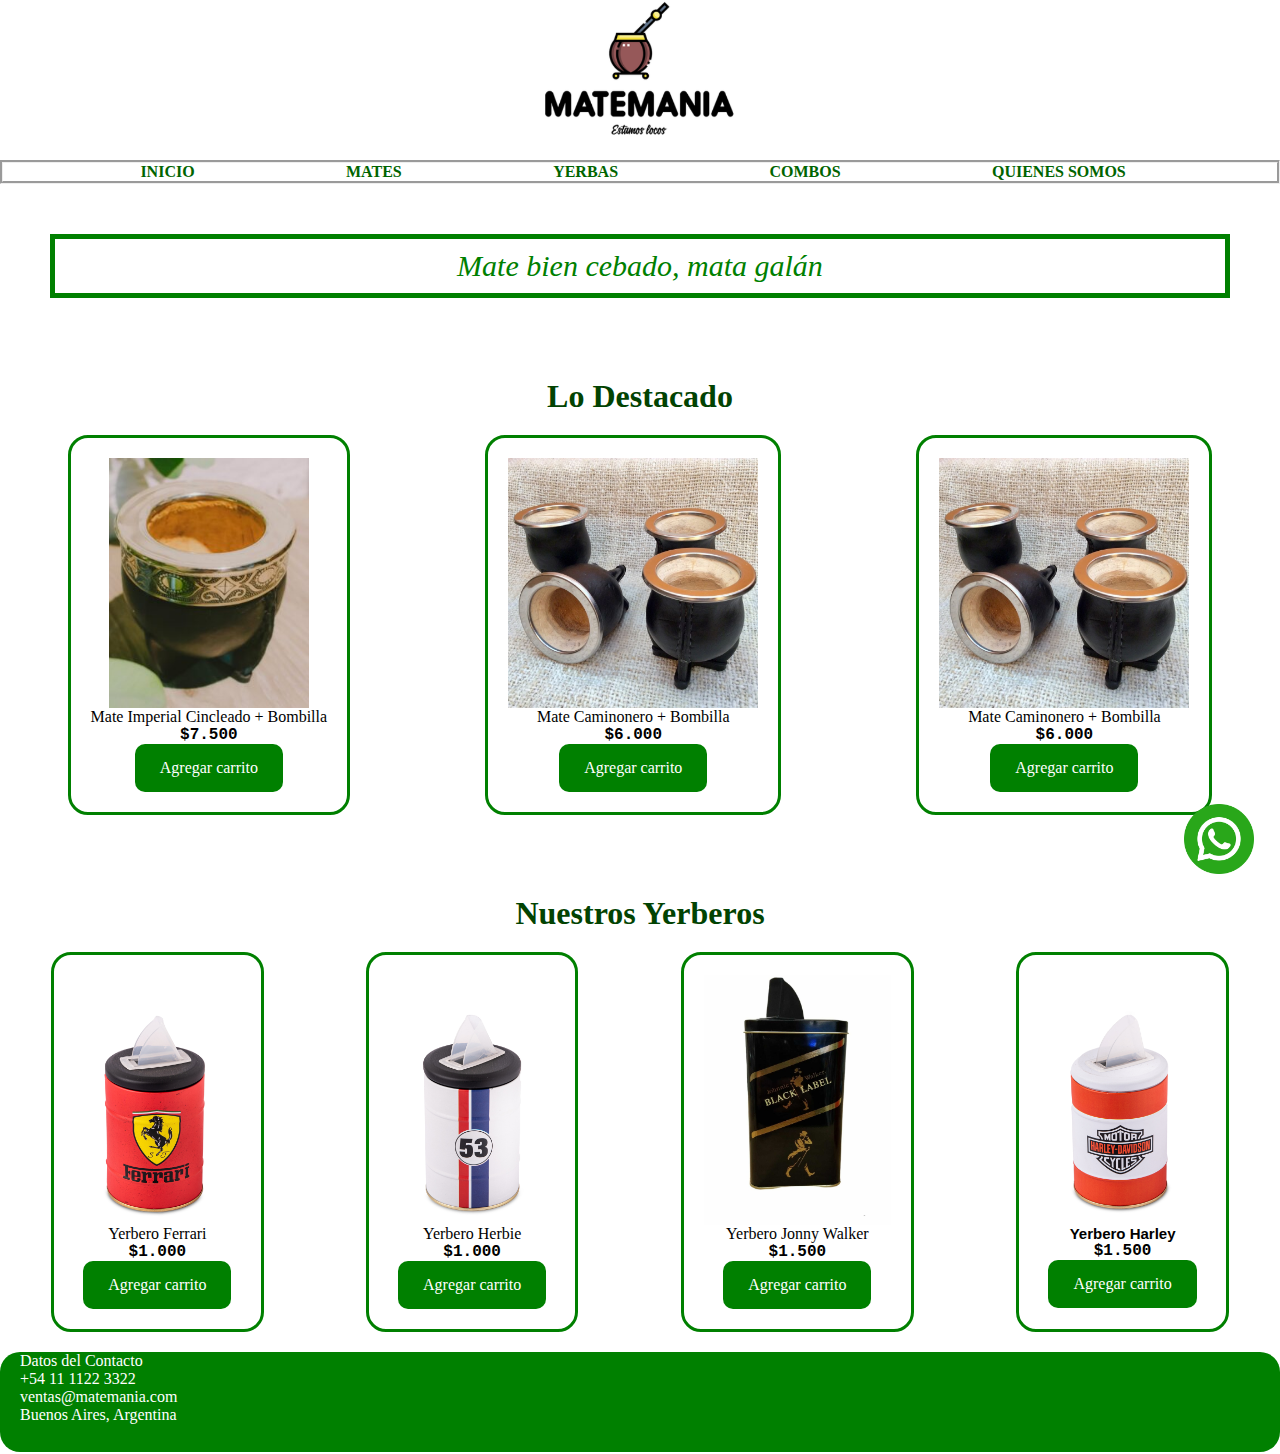
==== index.html @ 2338693e "menu" ====
<!DOCTYPE html>
<html lang="en">
<head>
    <link rel="icon" href="./Fotos/Captura.PNG">
    <meta charset="UTF-8">
    <meta http-equiv="X-UA-Compatible" content="IE=edge">
    <meta name="viewport" content="width=device-width, initial-scale=1.0">
    <title>MATEMANIA</title>
    <link rel="stylesheet" href="style.css">
   
</head>
<body>
    <header>
        
    </header>
    
    <body>
        
        <!-- LOGO Y MENU NAVEGACION-->
        <img id="logo" src="./Fotos/Captura.PNG">
        <div class="menu">
            <ul>
                <li><a class="active" href="#"> INICIO </a></li>
                <li><a class="active" href="#"> MATES</a> </li>
                <li><a class="active "href="#"> YERBAS </a></li>
                <li><a class="active" href="#">COMBOS </a></li>
                <li><a class="active" href="#">QUIENES SOMOS </a></li>
            </ul>
        </div>
        
        <p1 class="subtitulo">Mate bien cebado, mata galán</p1>
        
        <!--Productos-->
        <h2> Lo Destacado</h2>
        <div class="casillatotal">
            <div class="casilla2">
                <div class="casilla">
                    <img class="imagenes" src="./Fotos/IMPERIAL.jpg" alt="">
                    <p2> Mate Imperial Cincleado + Bombilla</p2>
                    <p3 class="negrita"> $7.500</p3>
                    <p4 class="boton"> Agregar carrito</p4>
                    
                </div>
            </div>
            <div class="casilla2">
                <div class="casilla">
                    <img class="imagenes" src="./Fotos/CAMIONERO.jpg" alt="">
                    <p2>Mate Caminonero + Bombilla</p2>
                    <p3 class="negrita">$6.000</p3>
                    <p4 class="boton">Agregar carrito</p4>
                </div>
            </div>
            <div class="casilla2">
                <div class="casilla">
                    <img class="imagenes" src="./Fotos/CAMIONERO.jpg" alt="">
                    <p2>Mate Caminonero + Bombilla</p2>
                    <p3 class="negrita">$6.000</p3>
                    <p4 class="boton">Agregar carrito</p4>
                </div>
            </div>
        </div>

        <!-- YERBEROS  -->
        
        <h2> Nuestros Yerberos</h2>
        <div class="casillatotal">
            
            <div class="casilla2">
                <div class="casilla">
                    <img class="imagenes" src="./Fotos/yerbero ferrari.jpg" alt="">
                    <p2>Yerbero Ferrari</p2>
                    <p3 class="negrita"> $1.000 </p3>
                    <p4 class="boton"> Agregar carrito</p4>
                </div>
            </div>
           
            <div class="casilla2">
                <div class="casilla">
                    <img class="imagenes" src="./Fotos/yerbero herbie.jpg" alt="">
                    <p2>Yerbero Herbie</p2>
                    <p3 class="negrita"> $1.000 </p3>
                    <p4 class="boton"> Agregar carrito</p4>
                </div>
            </div>

            <div class="casilla2">
                <div class="casilla">
                    <img class="imagenes" src="./Fotos/yerbero jonny walker.jpeg" alt="">
                    <p2>Yerbero Jonny Walker</p2>
                    <p3 class="negrita"> $1.500 </p3>
                    <p4 class="boton"> Agregar carrito</p4>
                </div>
            </div>

            <div class="casilla2">
                <div class="casilla">
                    <img class="imagenes" src="./Fotos/yerbero harley.jpg" alt="">
                    <p2 class="nombre">Yerbero Harley</p2>
                    <p3 class="negrita"> $1.500 </p3>
                    <p4 class="boton"> Agregar carrito</p4>
                </div>
            </div>               
        </div>

        <div>
            <a href="https://api.whatsapp.com/send?phone=541134774520" target="blank">
            <img id="whatsapp" src="./Fotos/whatsapp.png" alt=""></a>
        </div>
        
    </body>
    <footer>
        <div class="pie">
            <div class="txt">
                <p1>Datos del Contacto</p1>
                <p2> +54 11 1122 3322 </p2>
                <p3> ventas@matemania.com</p3>
                <p4> Buenos Aires, Argentina</p4>
            </div>
        </div>
    </footer>
</body>
</html>
---- style.css ----
body{background-color: white;}

*{
  padding: 0;
  margin: 0;
  text-decoration: none;
  list-style: none;
  box-sizing: border-box;
}

#logo {
  display: block;
  margin-left: auto;
  margin-right: auto;
  margin-bottom: 20px;
  width: 40%;
  max-height: 200px;
  max-width: 200px;
 
}

.menu{
  position: sticky;
  top: 0;
  background-color: white;
  border-style:groove;
  
}

li{
  display: inline;
  margin-left: 10%;
  padding: 10px; color: green; /* color dentro de caja*/
  align-content:center;
  font-weight: 600;
  
}

li a.active, li a:hover{
  color:darkgreen ;
  transition: .5s;
}

h2{
  font-weight: 800;
  color: rgb(2, 67, 2);
  font-size: xx-large;
  text-align: center;
  margin-top: 80px;
}

  
.subtitulo{
  display: flex;
  justify-content: center;  
  text-align: center;
  font-size:30px;;
  font-style: italic;
  border: 5px solid green;
  padding:10px; color: green;
  margin: 50px;
}

.casilla{
  display: flex;
  flex-direction: column;
  align-items: center;
  padding: 10px;
  
  
}


.casilla2{
  display: inline-block;
  padding: 10px; 
  border-radius: 20px; 
  border: solid green;
}

.imagenes{
  max-height: 250px;
  max-width: 250px;
}

.nombre{
  font-family: Arial, Helvetica, sans-serif;
  font-size: 15px;
  font-weight: 600;
}

.boton {
  background-color: green;
  color: white;
  border-radius: 10px;
  padding: 15px 25px;
  text-decoration: none;
}

.casillatotal{
  display: flex;
  justify-content: space-around;
  margin-top: 20px;
  margin-bottom: 20px;
}

.negrita{
  font-weight: 700;
  font-family: monospace ;
  font-size: large;
}

.pie{
  background-color: green;
  border-radius: 20px;
  color: white;
  height: 100px;

}

.txt{ 
 display: flex;
 flex-direction: column;
 align-content: center;
justify-items: center;
margin-left: 20px;
}


#whatsapp{
  position:fixed;
  bottom:2vw;
  right:2vw;
  max-width: 70px;
  max-height: 70px;
}
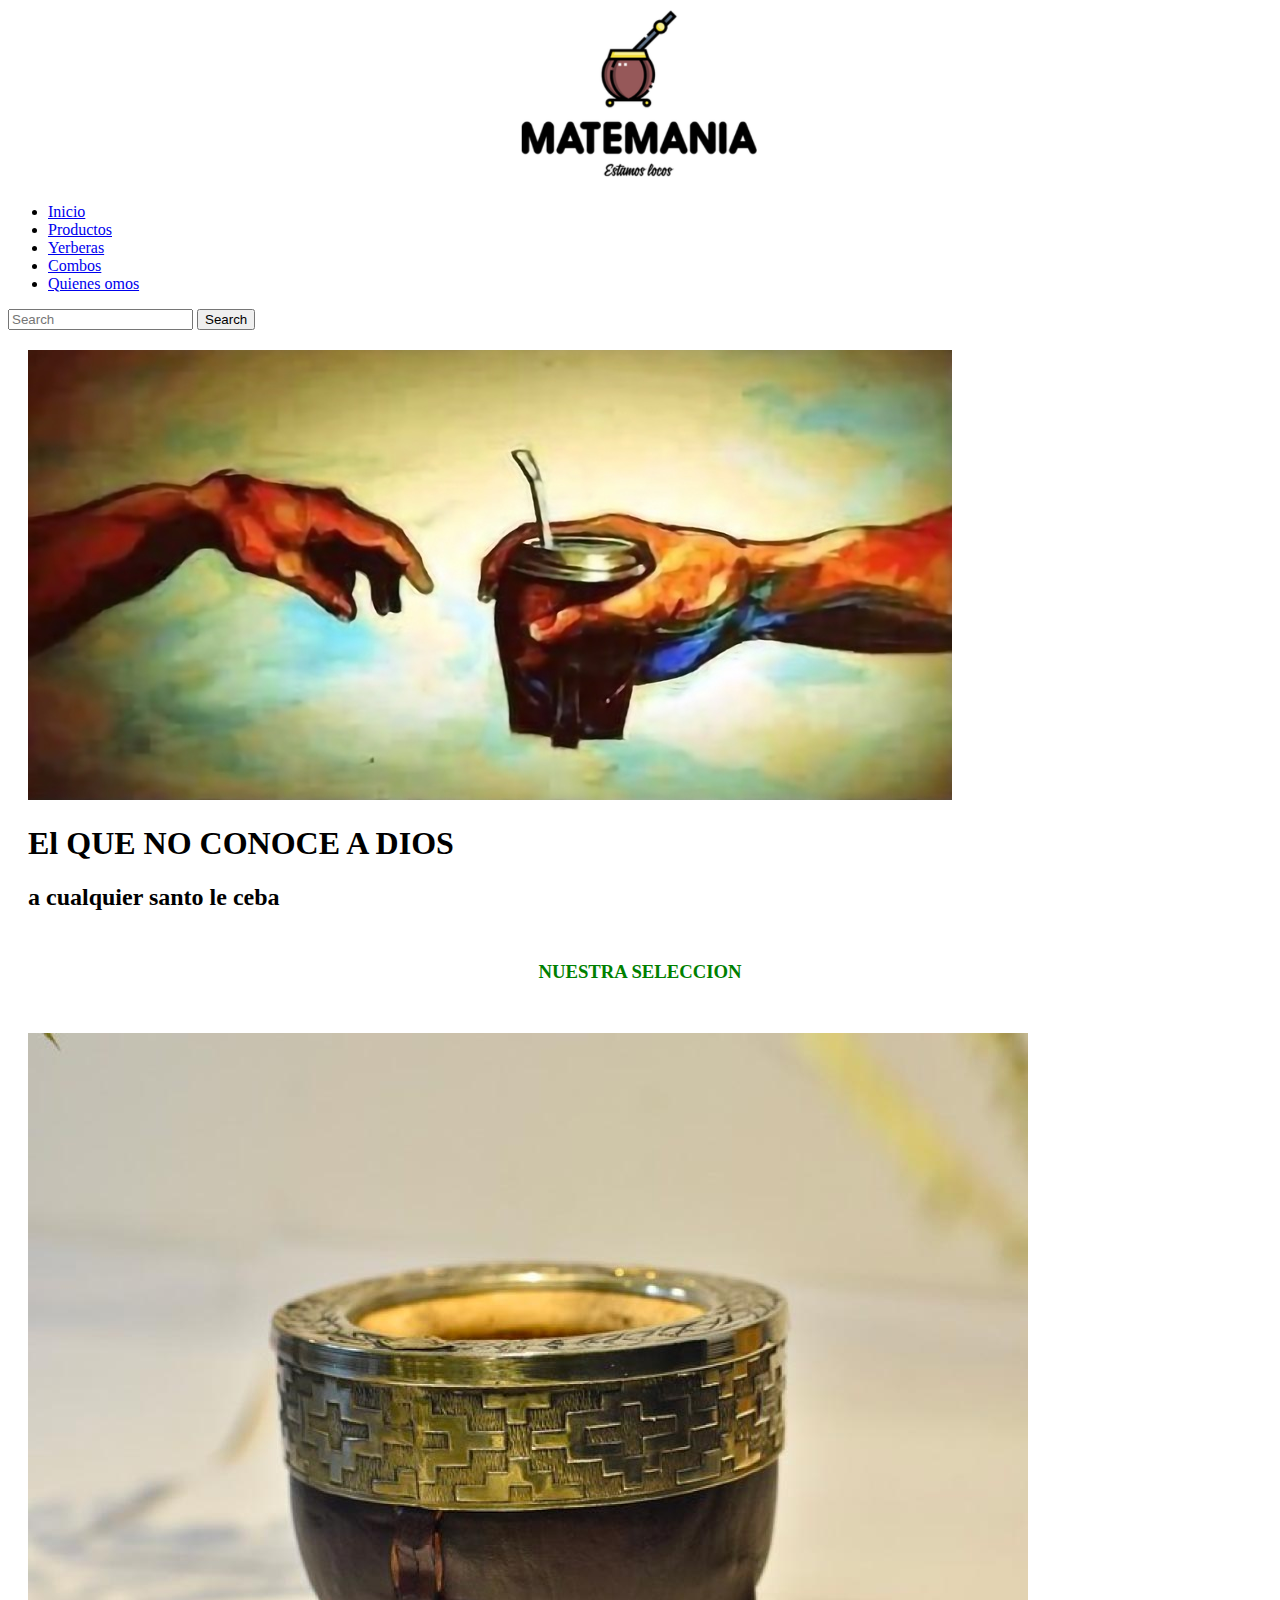
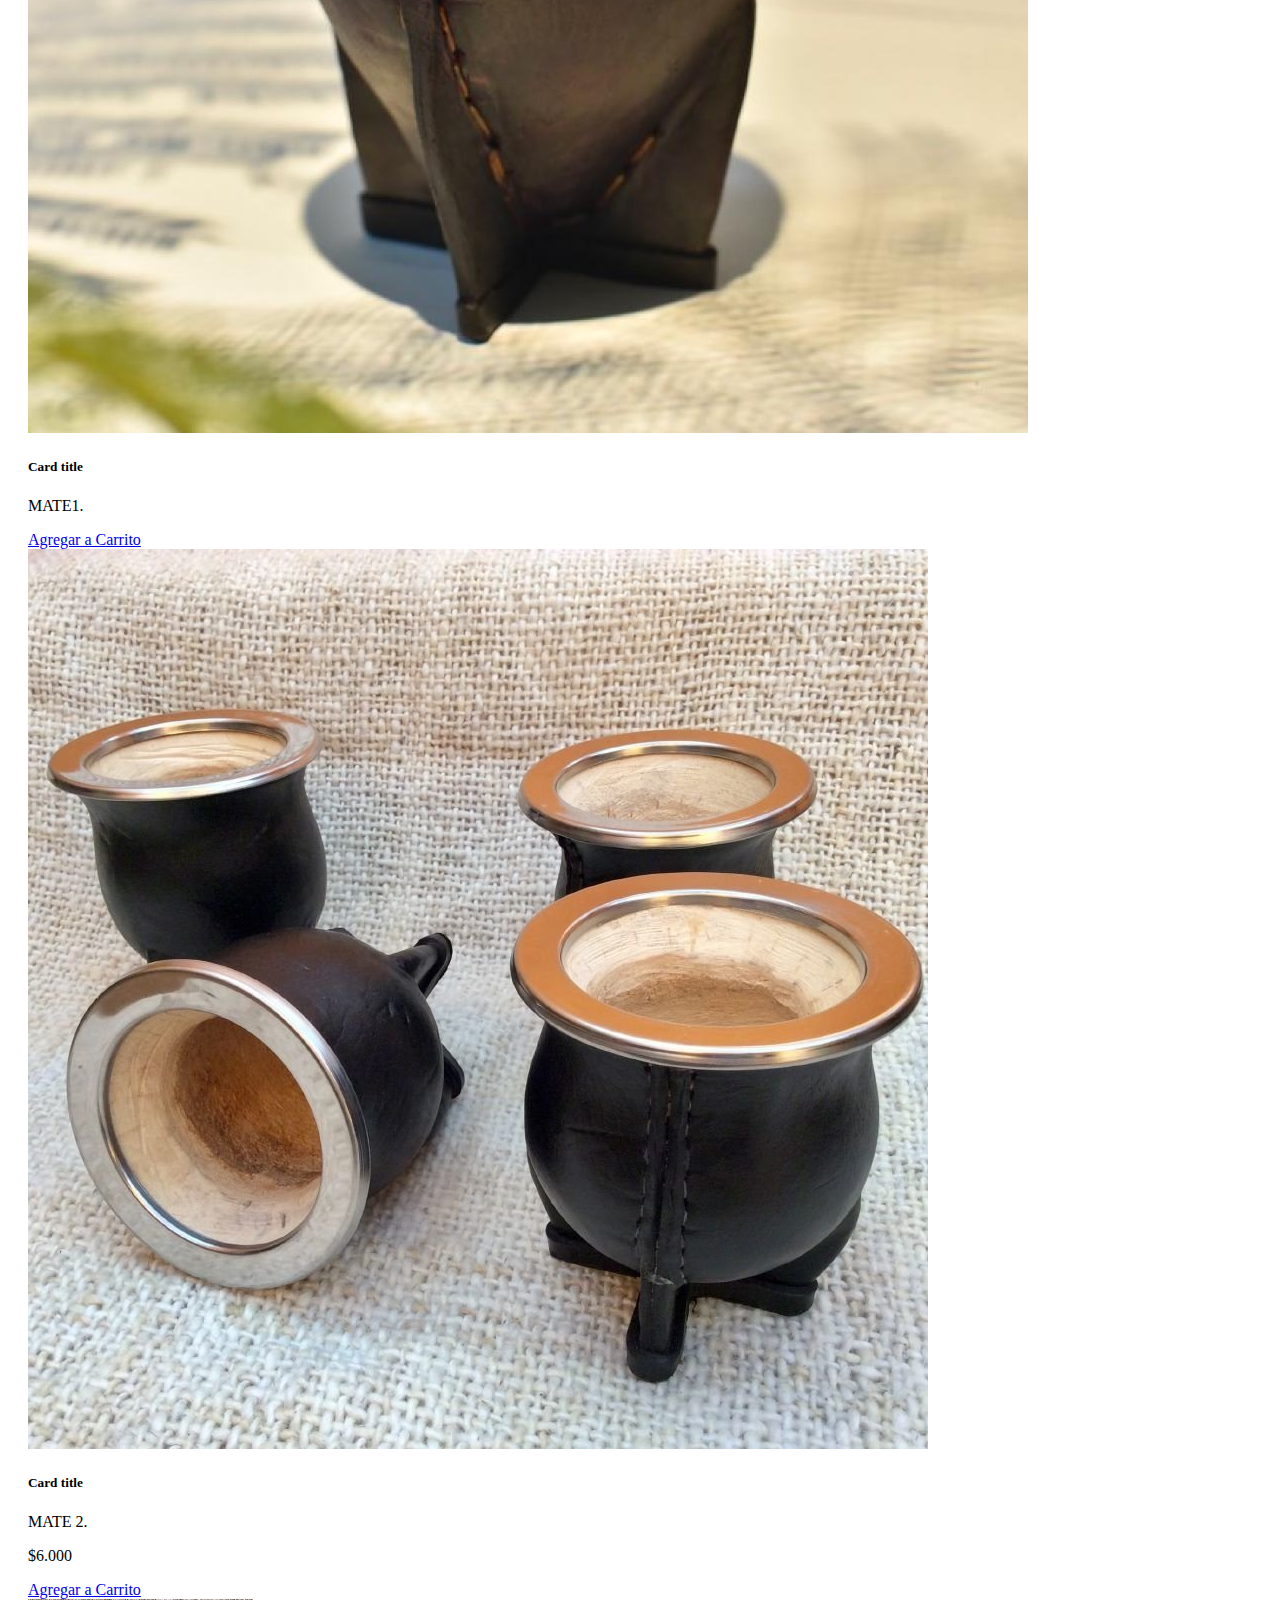
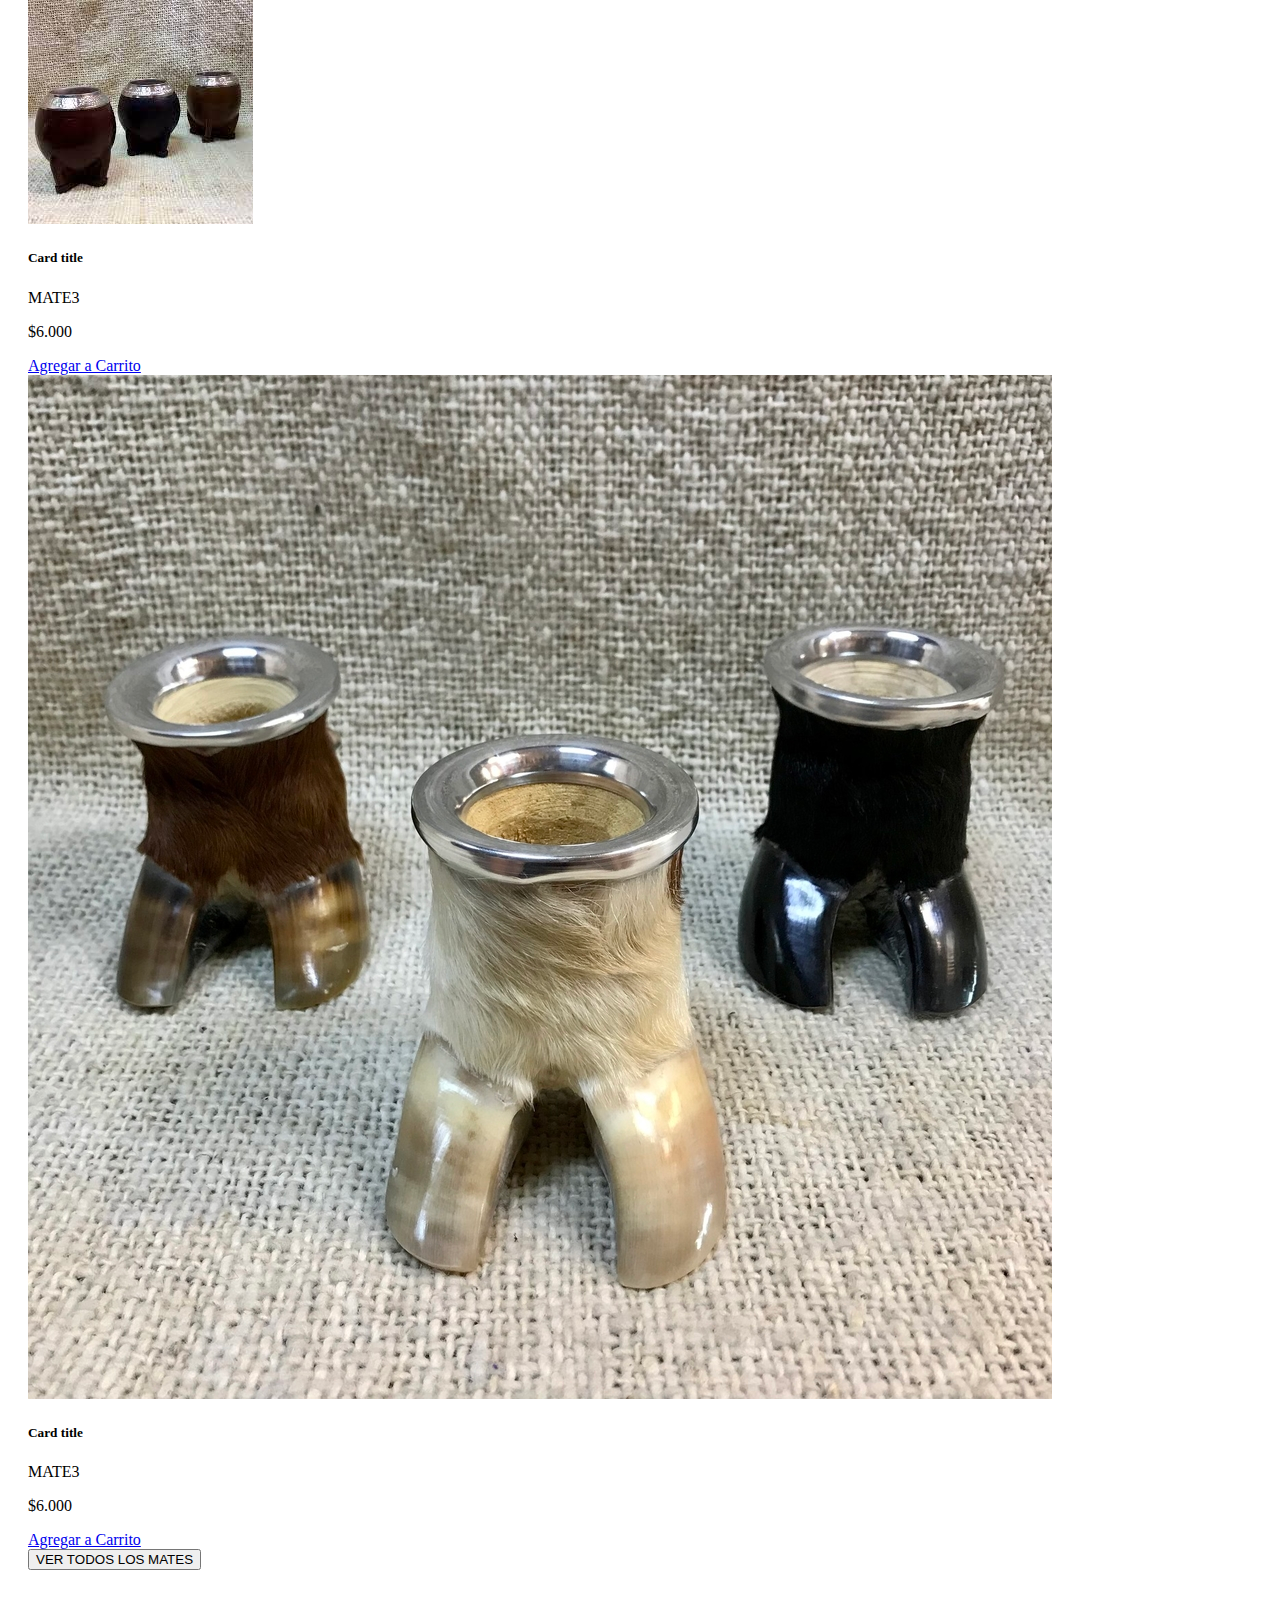
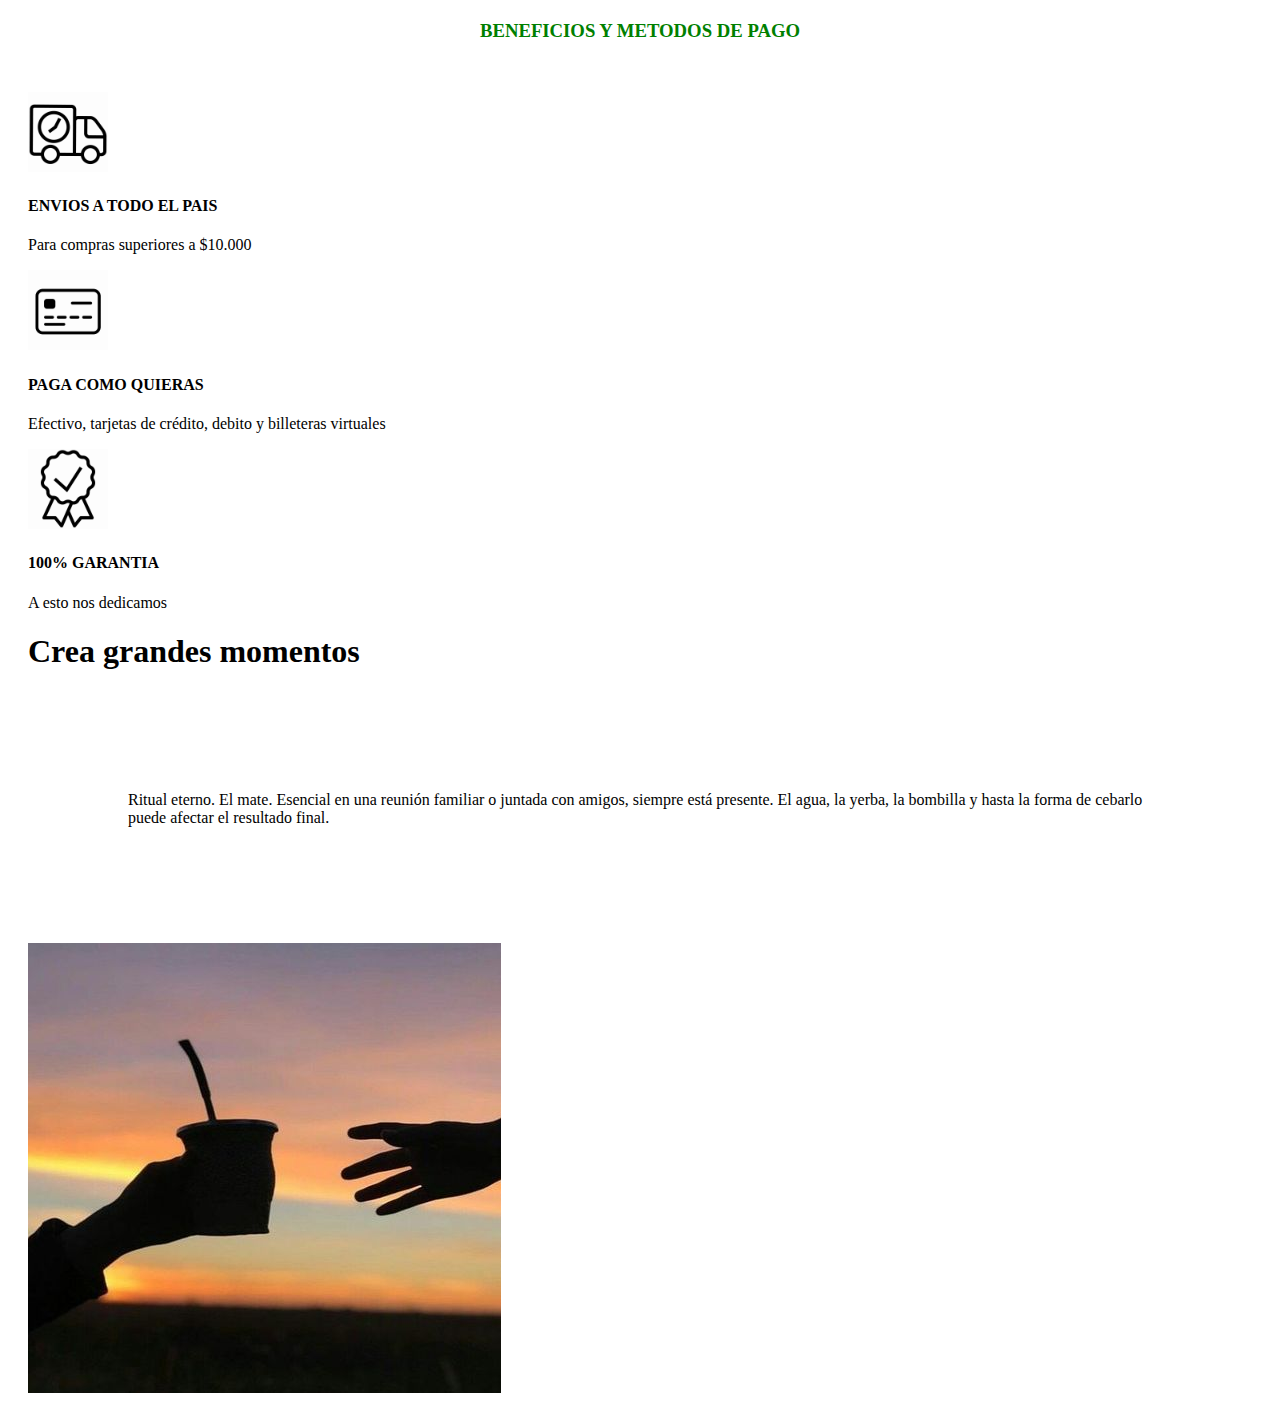
==== commit 96f5a09e: "Cambio total" ====
--- a/index.html
+++ b/index.html
@@ -1,122 +1,160 @@
 <!DOCTYPE html>
 <html lang="en">
 <head>
-    <link rel="icon" href="./Fotos/Captura.PNG">
     <meta charset="UTF-8">
     <meta http-equiv="X-UA-Compatible" content="IE=edge">
     <meta name="viewport" content="width=device-width, initial-scale=1.0">
     <title>MATEMANIA</title>
-    <link rel="stylesheet" href="style.css">
-   
+    <!--Boostrap-->
+    <link href="https://cdn.jsdelivr.net/npm/bootstrap@5.2.2/dist/css/bootstrap.min.css" rel="stylesheet" integrity="sha384-Zenh87qX5JnK2Jl0vWa8Ck2rdkQ2Bzep5IDxbcnCeuOxjzrPF/et3URy9Bv1WTRi" crossorigin="anonymous">
+    <!--CSS-->
+    <link rel="stylesheet" href="styles.css">
+    <!--logo-->
+    <link rel="icon" href="./Fotos/Captura.PNG" >
+    <!-- Iconos -->
+    <link rel="stylesheet" href="https://fonts.googleapis.com/css2?family=Material+Symbols+Outlined:opsz,wght,FILL,GRAD@20..48,100..700,0..1,-50..200" />
 </head>
 <body>
-    <header>
+    
+    <!--ENCABEZADO-->
+    <header>  
         
+      <img id="logo" src="./Fotos/Captura.PNG">
+        
+      <nav class="navbar navbar-expand-lg bg-light">
+          <div class="container-fluid">
+            <div class="collapse navbar-collapse" id="navbarSupportedContent">
+              <ul class="navbar-nav me-auto mb-2 mb-lg-0">
+                <li class="nav-item">
+                  <a class="nav-link active" aria-current="page" href="#">Inicio</a>
+                </li>
+                <li class="nav-item">
+                  <a class="nav-link" href="#">Productos</a>
+                </li>
+                <li class="nav-item">
+                  <a class="nav-link" href="#">Yerberas</a>
+                </li>
+                <li class="nav-item">
+                  <a class="nav-link" href="#">Combos</a>
+                </li>
+                <li class="nav-item">
+                  <a class="nav-link" href="#">Quienes omos</a>
+                </li>
+
+               
+              </ul>
+              <form class="d-flex" role="search">
+                <input class="form-control me-2" type="search" placeholder="Search" aria-label="Search">
+                <button class="btn btn-outline-success" type="submit">Search</button>
+              </form>
+            </div>
+          </div>
+        </nav>
     </header>
     
-    <body>
+    <main>
+        <div class="card text-bg-dark">
+          <img src="./Fotos/Dios.jpg" class="card-img" alt="...">
+          <div class="card-img-overlay text-center">
+            <h1 class="card-title">El QUE NO CONOCE A DIOS</h1>
+            <h2 class="card-text">a cualquier santo le ceba</h2>
+          </div>
+        </div>
+    
+        <!--Fila de mates-->
         
-        <!-- LOGO Y MENU NAVEGACION-->
-        <img id="logo" src="./Fotos/Captura.PNG">
-        <div class="menu">
-            <ul>
-                <li><a class="active" href="#"> INICIO </a></li>
-                <li><a class="active" href="#"> MATES</a> </li>
-                <li><a class="active "href="#"> YERBAS </a></li>
-                <li><a class="active" href="#">COMBOS </a></li>
-                <li><a class="active" href="#">QUIENES SOMOS </a></li>
-            </ul>
-        </div>
-        
-        <p1 class="subtitulo">Mate bien cebado, mata galán</p1>
-        
-        <!--Productos-->
-        <h2> Lo Destacado</h2>
-        <div class="casillatotal">
-            <div class="casilla2">
-                <div class="casilla">
-                    <img class="imagenes" src="./Fotos/IMPERIAL.jpg" alt="">
-                    <p2> Mate Imperial Cincleado + Bombilla</p2>
-                    <p3 class="negrita"> $7.500</p3>
-                    <p4 class="boton"> Agregar carrito</p4>
-                    
+        <h3>NUESTRA SELECCION</h3>
+        <div class="row row-cols-2 row-cols-md-2 row-cols-lg-4  g-4">
+            <div class="col">
+              <div class="card h-100 text-center">
+                <img src="./Fotos/Imperial_Cincelado_Bronce_1.jpg" class="card-img-top" alt="...">
+                <div class="card-body">
+                  <h5 class="card-title">Card title</h5>
+                  <p class="card-text">MATE1.</p>
+                  <a href="#" class="btn btn-success">Agregar a Carrito</a>
+                </div>
+              </div>
+            </div>
+            <div class="col">
+              <div class="card h-100 text-center">
+                <img  src="./Fotos/CAMIONERO.jpg" class="card-img-top" alt="...">
+                <div class="card-body">
+                    <h5 class="card-title">Card title</h5>
+                    <p class="card-text">MATE 2.</p>
+                    <p class="card-text">$6.000</p>
+                    <a href="#" class="btn btn-success">Agregar a Carrito</a>
+                </div>
+              </div>
+            </div>
+            <div class="col">
+              <div class="card h-100 text-center">
+                <img src="./Fotos/TORPEDO.jpg" class="card-img-top" alt="...">
+                <div class="card-body">
+                    <h5 class="card-title">Card title</h5>
+                    <p class="card-text">MATE3</p>
+                    <p class="card-text">$6.000</p>
+                    <a href="#" class="btn btn-success">Agregar a Carrito</a>
+                </div>
+              </div>
+            </div>
+            <div class="col">
+                <div class="card h-100 text-center">
+                  <img src="./Fotos/pezuña.jpg" class="card-img-top" alt="...">
+                  <div class="card-body">
+                      <h5 class="card-title">Card title</h5>
+                      <p class="card-text">MATE3</p>
+                      <p class="card-text">$6.000</p>
+                      <a href="#" class="btn btn-success">Agregar a Carrito</a>
+                  </div>
                 </div>
             </div>
-            <div class="casilla2">
-                <div class="casilla">
-                    <img class="imagenes" src="./Fotos/CAMIONERO.jpg" alt="">
-                    <p2>Mate Caminonero + Bombilla</p2>
-                    <p3 class="negrita">$6.000</p3>
-                    <p4 class="boton">Agregar carrito</p4>
+            <div class="d-grid gap-2 col-6 mx-auto">
+                <button class="btn btn-outline-success" type="button">VER TODOS LOS MATES</button>
+            </div>
+        </div>
+
+        <!-- Figuras -->
+        <div class="container" >
+            <h3>BENEFICIOS Y METODOS DE PAGO</h3>
+            <div class="row text-center">
+                <div class="col-4">
+                    <img class="imagen" src="./Fotos/icons8-entrega.gif" alt=".">
+                    <h4> ENVIOS A TODO EL PAIS</h4>
+                    <p> Para compras superiores a $10.000</p>
                 </div>
-            </div>
-            <div class="casilla2">
-                <div class="casilla">
-                    <img class="imagenes" src="./Fotos/CAMIONERO.jpg" alt="">
-                    <p2>Mate Caminonero + Bombilla</p2>
-                    <p3 class="negrita">$6.000</p3>
-                    <p4 class="boton">Agregar carrito</p4>
+
+                <div class="col-4">
+                    <img class="imagen" src="./Fotos/icons8-parte-delantera-de-tarjeta-bancaria.gif"class="img-fluid" alt=".">
+                    <h4> PAGA COMO QUIERAS</h4>
+                    <p>Efectivo, tarjetas de crédito, debito y billeteras virtuales</p>
+                </div>
+
+                <div class="col-4">
+                    <img class="imagen" src="./Fotos/icons8-garantía.gif">
+                    <h4> 100% GARANTIA</h4>
+                    <p>  A esto nos dedicamos </p>
                 </div>
             </div>
         </div>
 
-        <!-- YERBEROS  -->
-        
-        <h2> Nuestros Yerberos</h2>
-        <div class="casillatotal">
+        <!-- Texto con foto -->
+        <div class="p-4 p-md-5 mb-4 rounded text-bg-success">
+          <div class="row">
+            <div class="col-7 px-0" >
+              <h1 class="display-4 fst-italic">Crea grandes momentos</h1>
+              <p class="lead my-3" style="padding:100px"> Ritual eterno. El mate. Esencial en una reunión familiar o juntada con amigos, siempre está presente.
+                El agua, la yerba, la bombilla y hasta la forma de cebarlo puede afectar el resultado final. </p>
+            </div>
+            <div class="col-5">
+              <img src="./Fotos/VIDA.jpg" alt=""> 
+            </div>
             
-            <div class="casilla2">
-                <div class="casilla">
-                    <img class="imagenes" src="./Fotos/yerbero ferrari.jpg" alt="">
-                    <p2>Yerbero Ferrari</p2>
-                    <p3 class="negrita"> $1.000 </p3>
-                    <p4 class="boton"> Agregar carrito</p4>
-                </div>
-            </div>
-           
-            <div class="casilla2">
-                <div class="casilla">
-                    <img class="imagenes" src="./Fotos/yerbero herbie.jpg" alt="">
-                    <p2>Yerbero Herbie</p2>
-                    <p3 class="negrita"> $1.000 </p3>
-                    <p4 class="boton"> Agregar carrito</p4>
-                </div>
-            </div>
 
-            <div class="casilla2">
-                <div class="casilla">
-                    <img class="imagenes" src="./Fotos/yerbero jonny walker.jpeg" alt="">
-                    <p2>Yerbero Jonny Walker</p2>
-                    <p3 class="negrita"> $1.500 </p3>
-                    <p4 class="boton"> Agregar carrito</p4>
-                </div>
-            </div>
-
-            <div class="casilla2">
-                <div class="casilla">
-                    <img class="imagenes" src="./Fotos/yerbero harley.jpg" alt="">
-                    <p2 class="nombre">Yerbero Harley</p2>
-                    <p3 class="negrita"> $1.500 </p3>
-                    <p4 class="boton"> Agregar carrito</p4>
-                </div>
-            </div>               
-        </div>
-
-        <div>
-            <a href="https://api.whatsapp.com/send?phone=541134774520" target="blank">
-            <img id="whatsapp" src="./Fotos/whatsapp.png" alt=""></a>
+          </div>
+          
         </div>
         
-    </body>
-    <footer>
-        <div class="pie">
-            <div class="txt">
-                <p1>Datos del Contacto</p1>
-                <p2> +54 11 1122 3322 </p2>
-                <p3> ventas@matemania.com</p3>
-                <p4> Buenos Aires, Argentina</p4>
-            </div>
-        </div>
-    </footer>
-</body>
+      
+    </main>
+    <footer></footer>
 </html>--- a/styles.css
+++ b/styles.css
@@ -0,0 +1,36 @@
+
+#logo {
+  display: block;
+  margin-left: auto;
+  margin-right: auto;
+  margin-bottom: 20px;
+  width: 40%;
+  max-height: 250px;
+  max-width: 250px;
+}
+
+main{
+  padding: 20px;
+}
+
+h3{
+color: green;
+text-align: center;
+margin: 50px;
+}
+
+.imagen{
+  height: 80px;
+  width: auto;
+  
+}
+
+.separador{
+  background-color: green;
+}
+
+.texto{
+  display: flex;
+  justify-content: center;
+
+}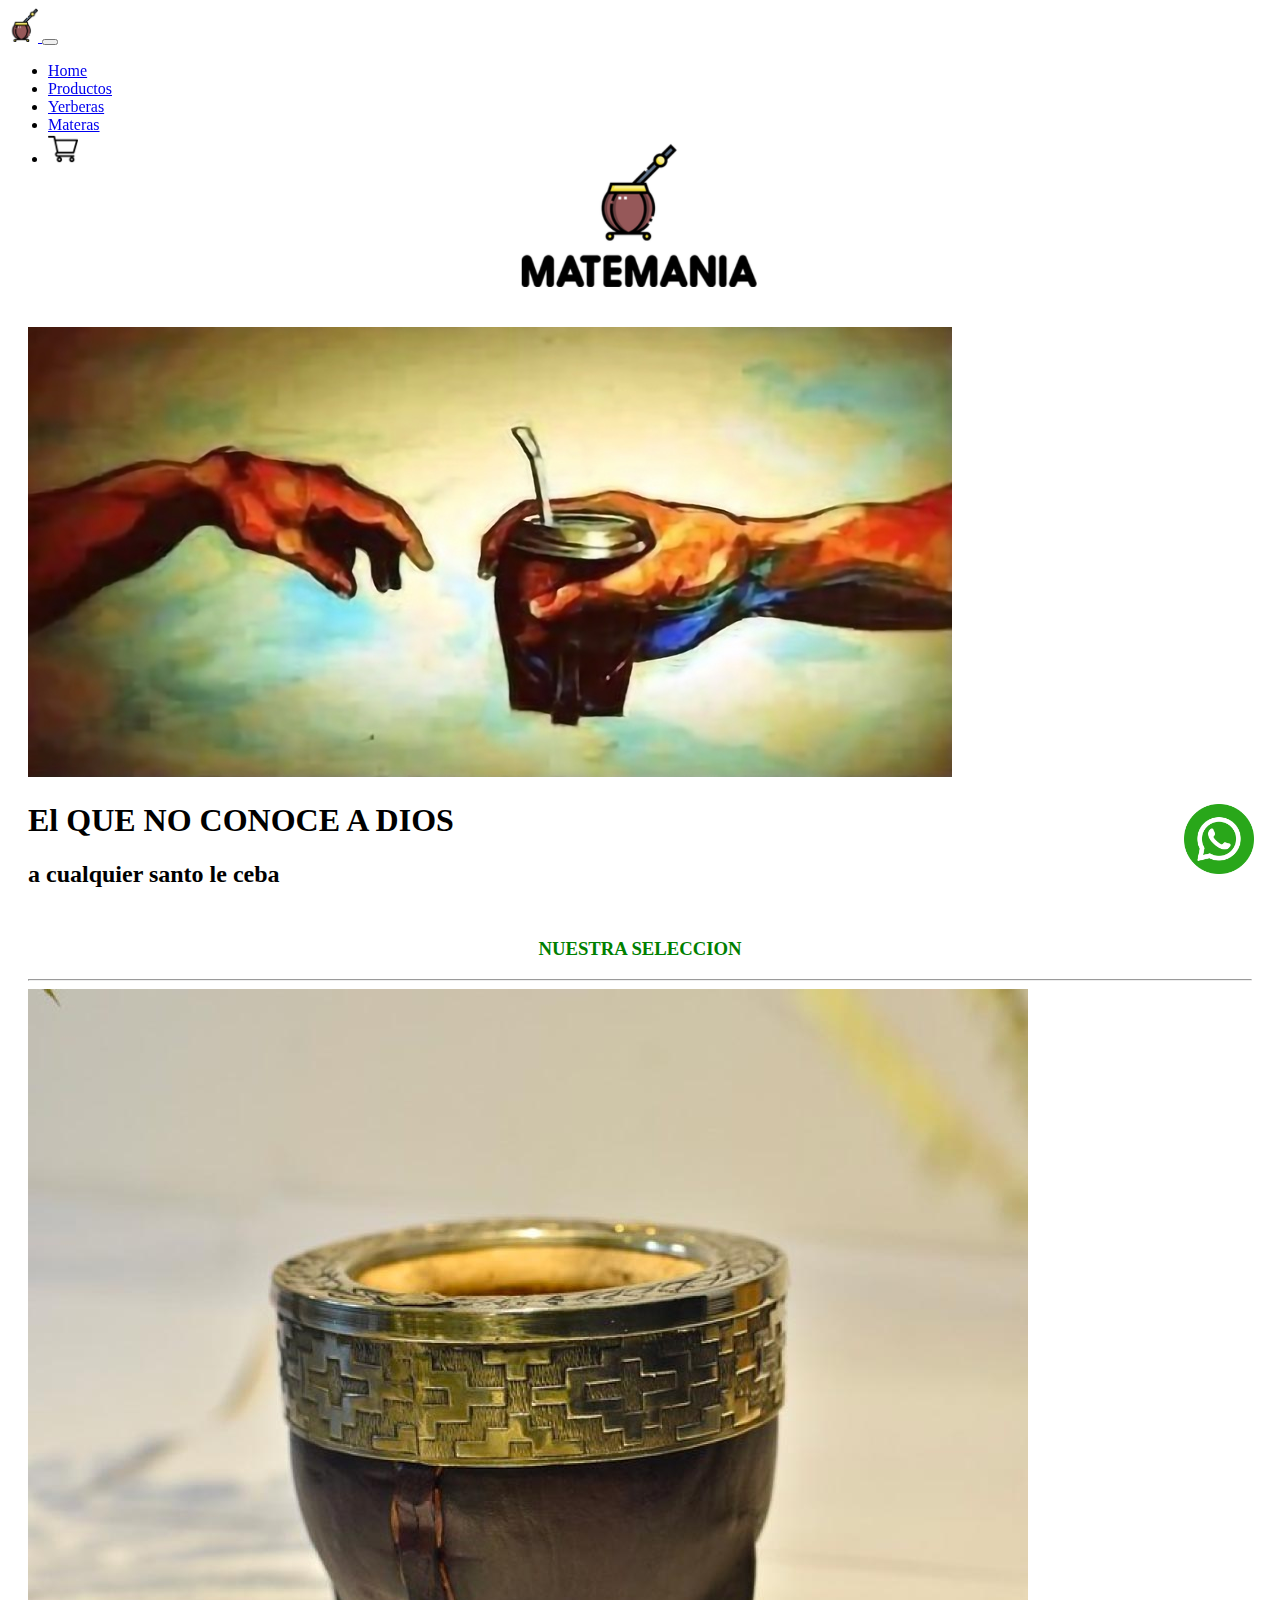
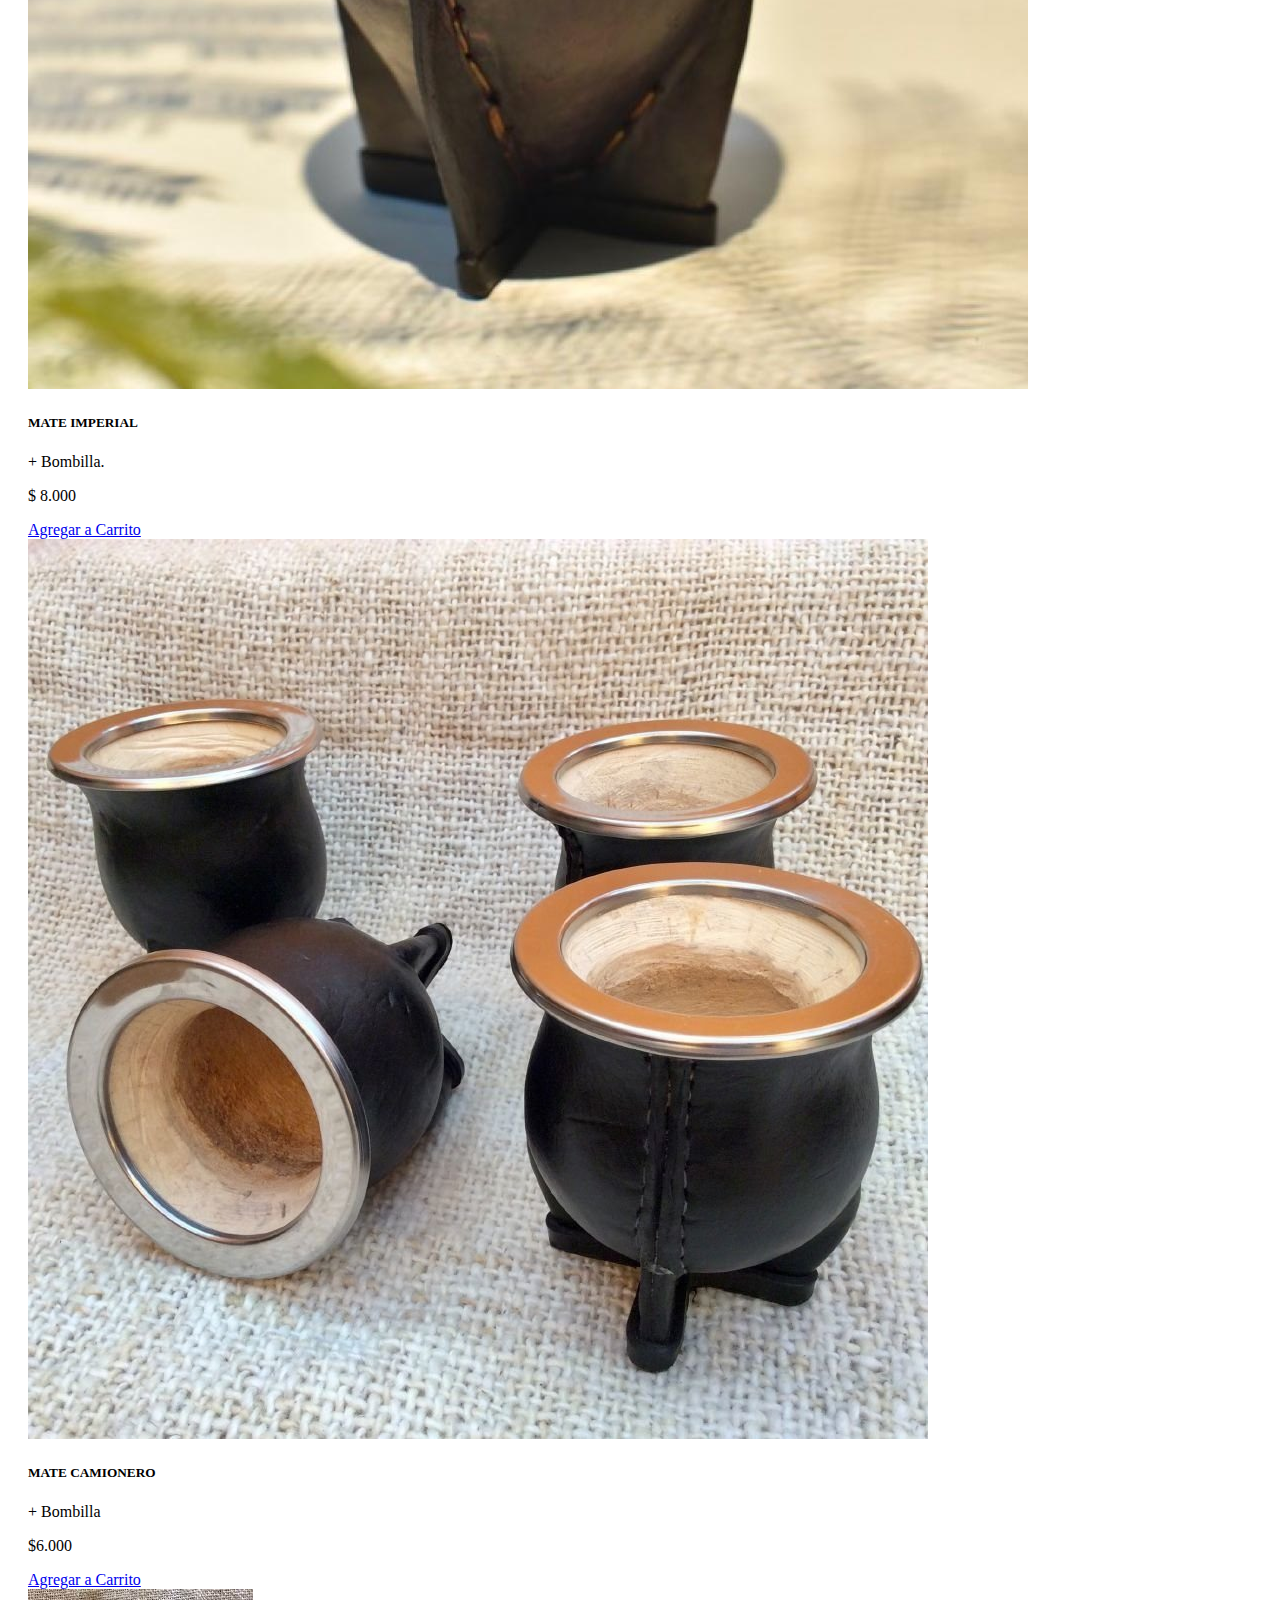
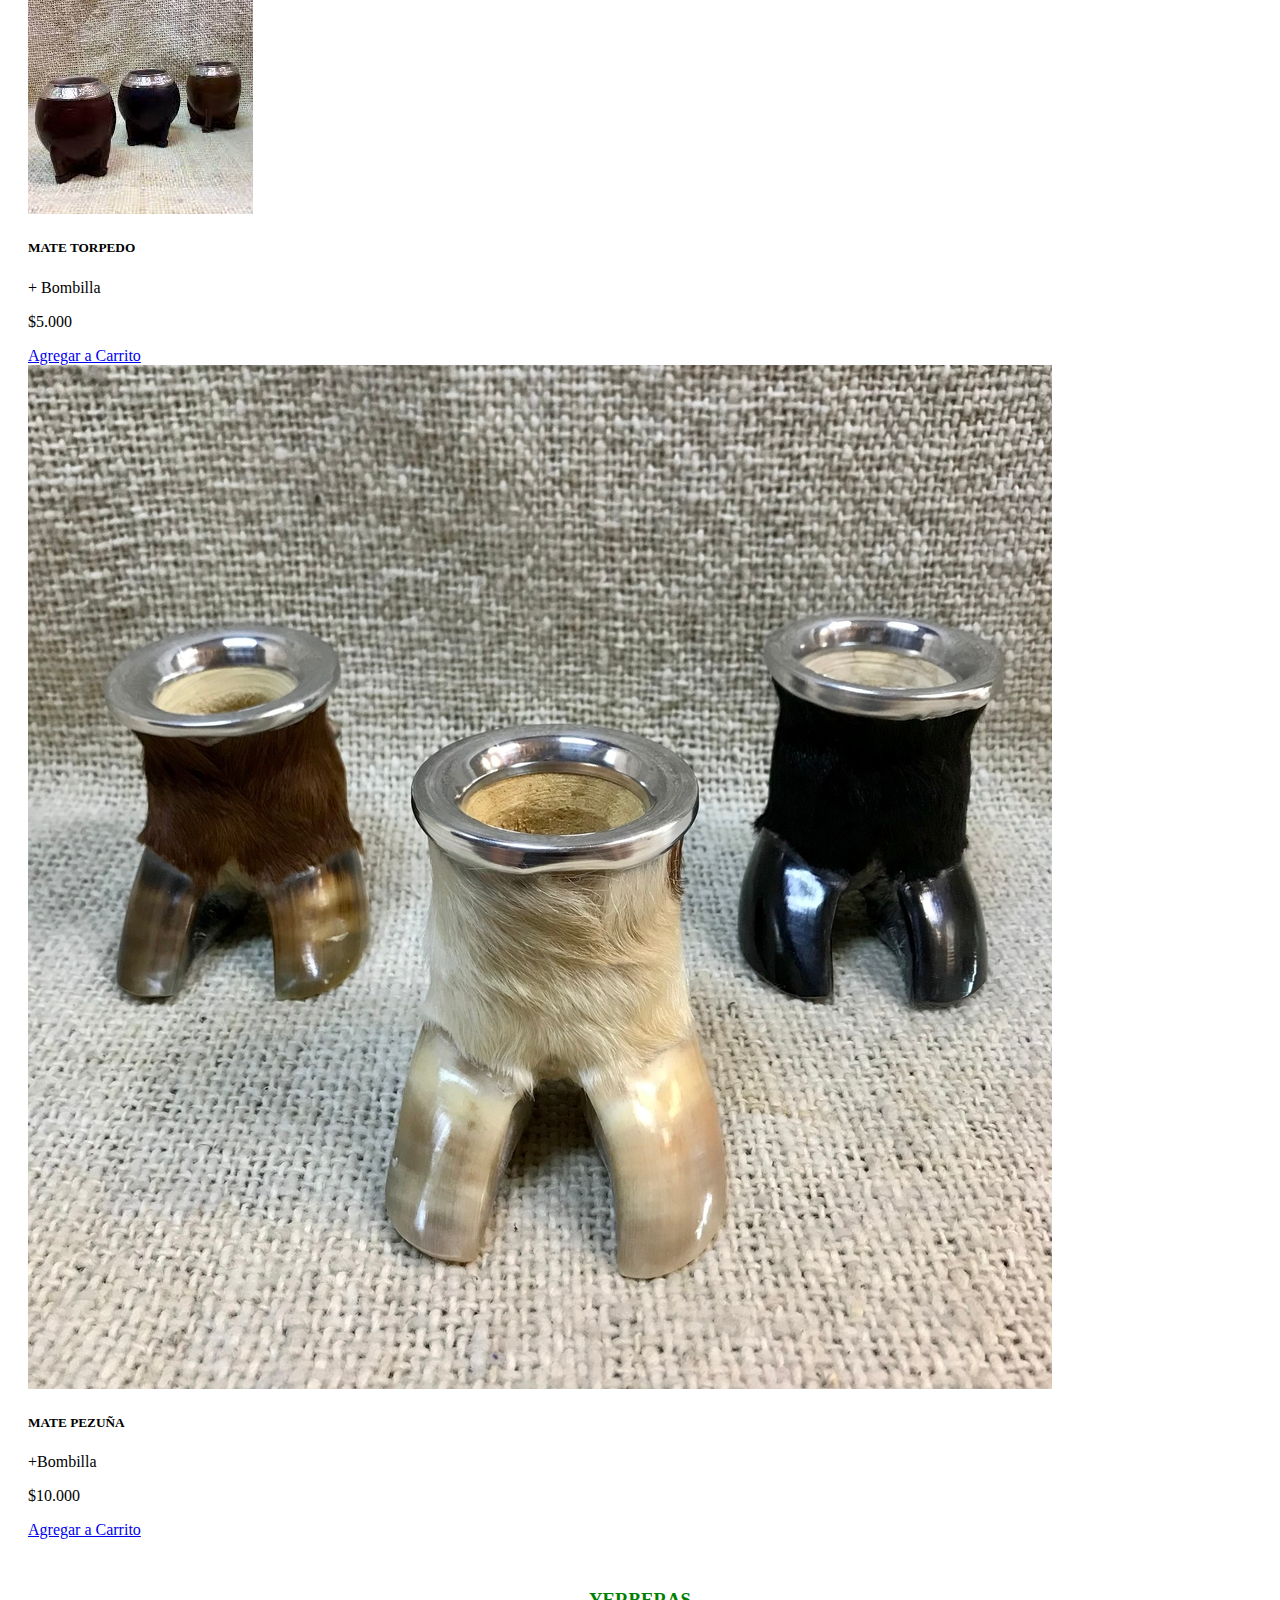
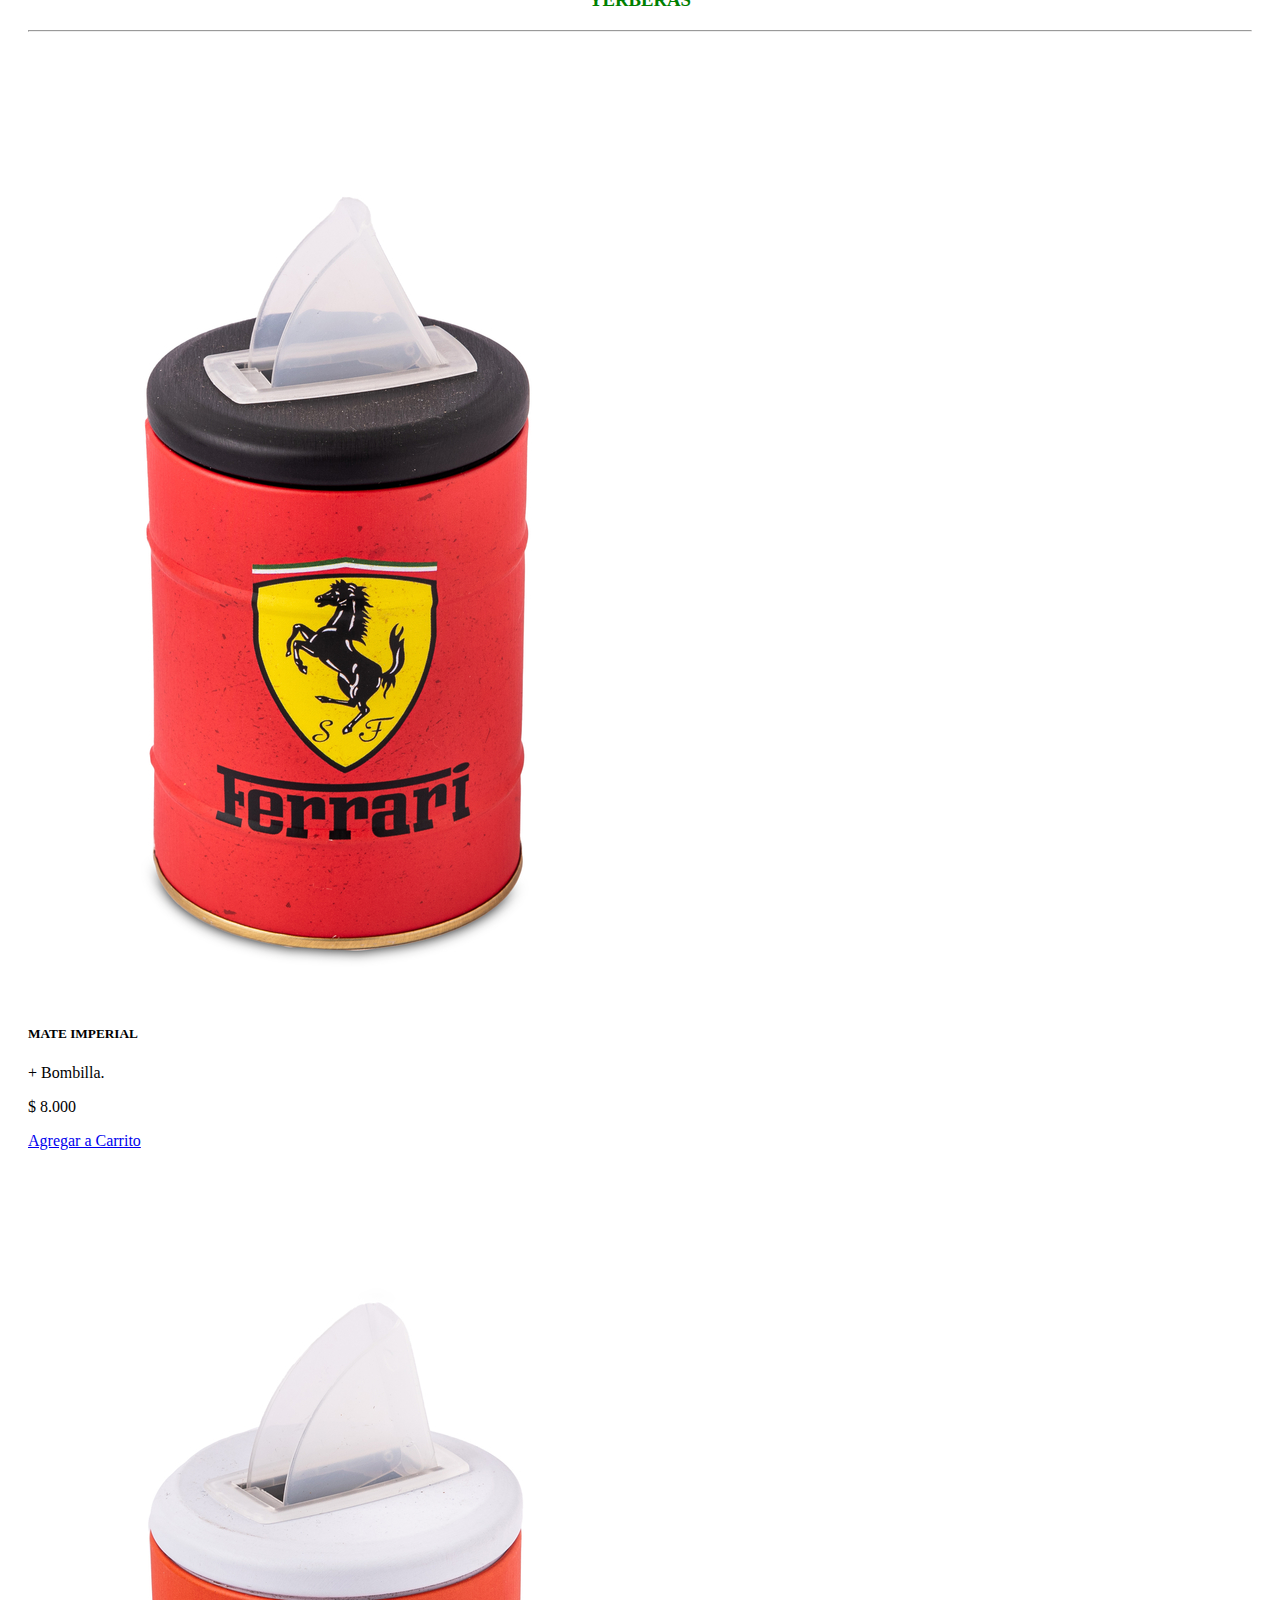
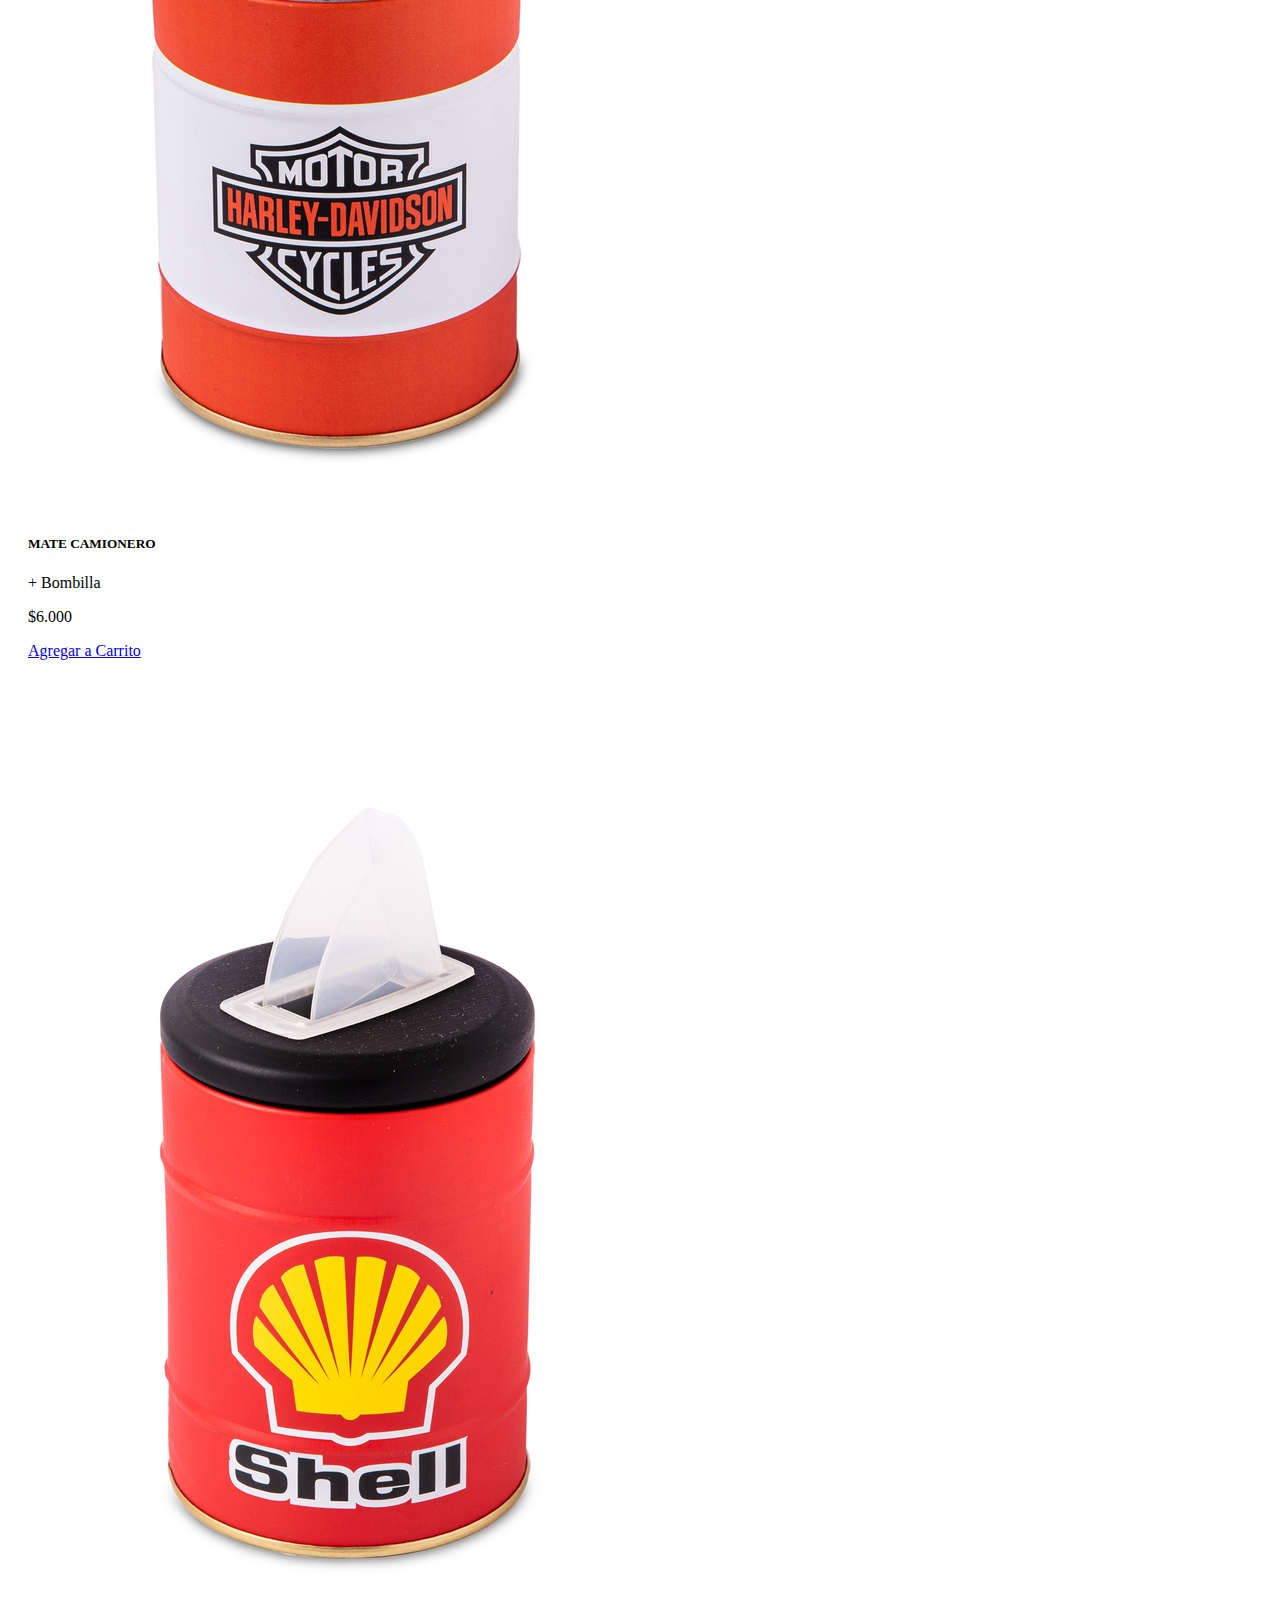
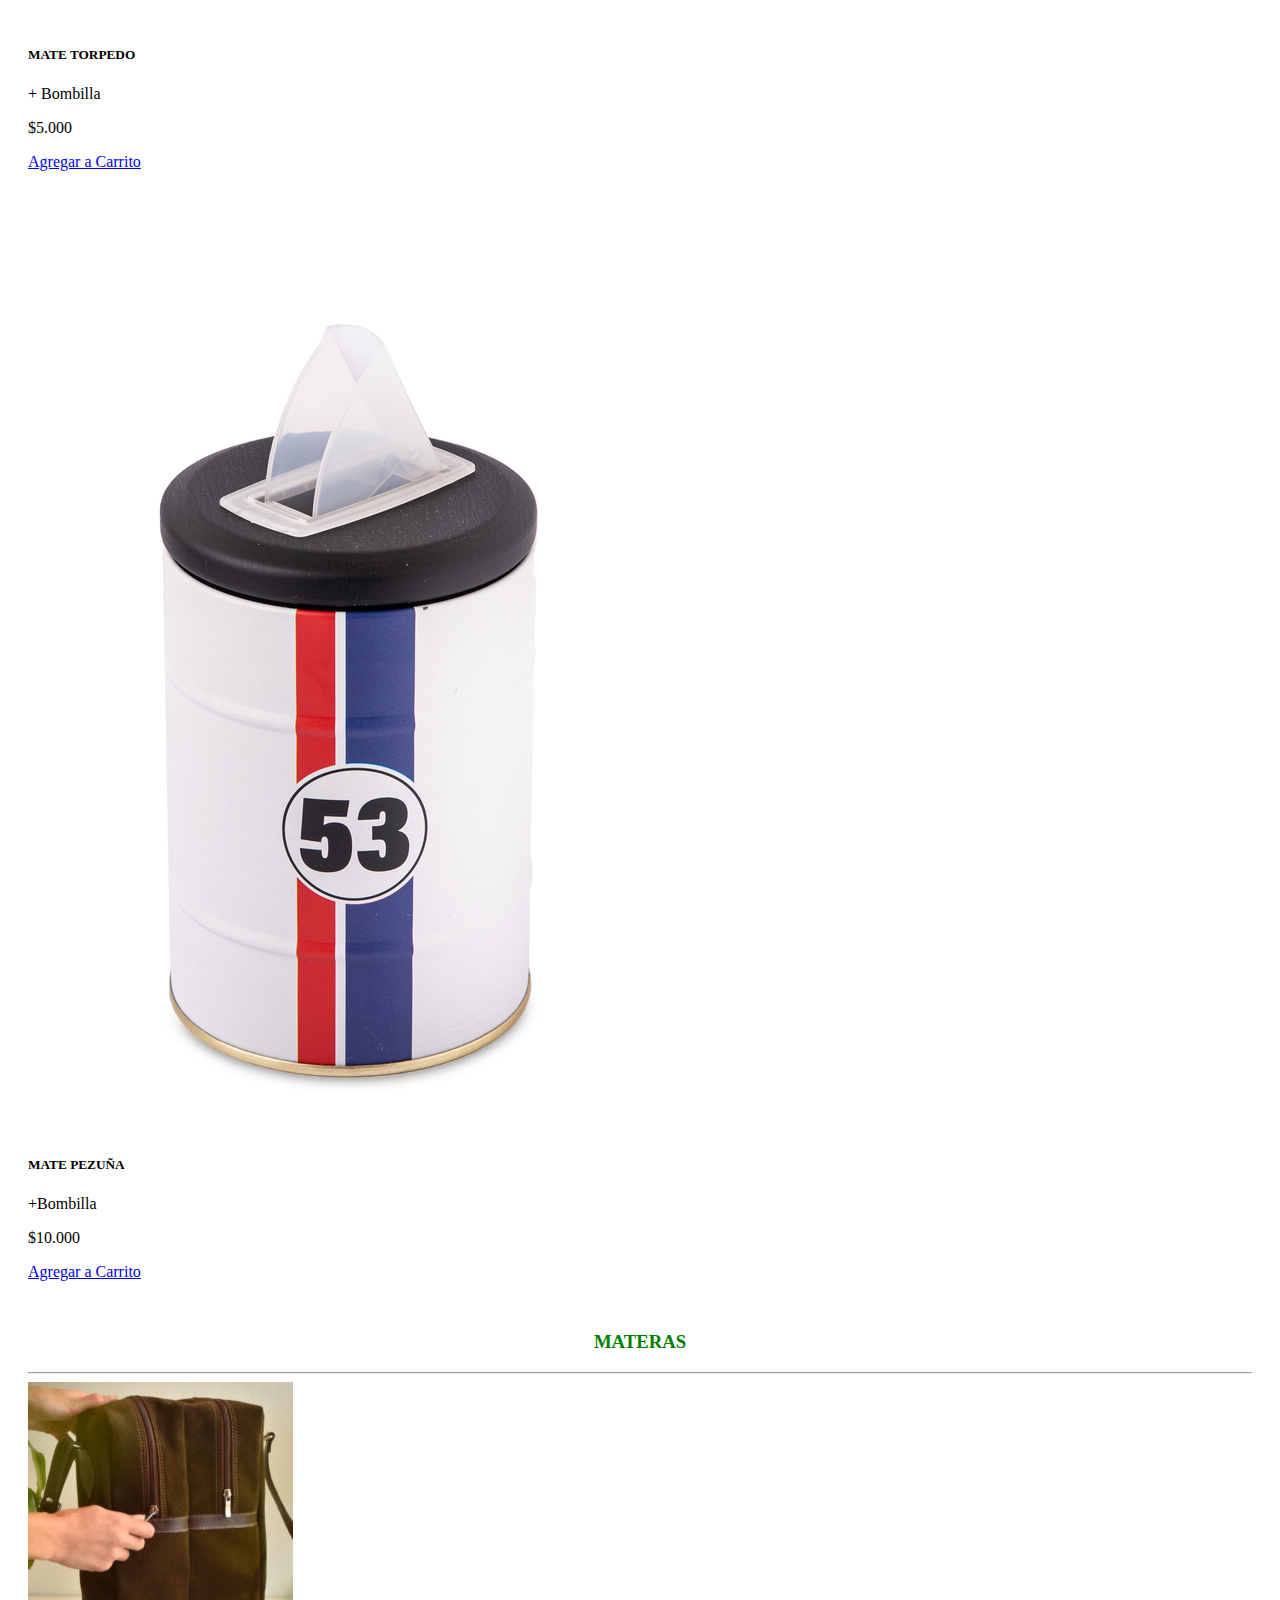
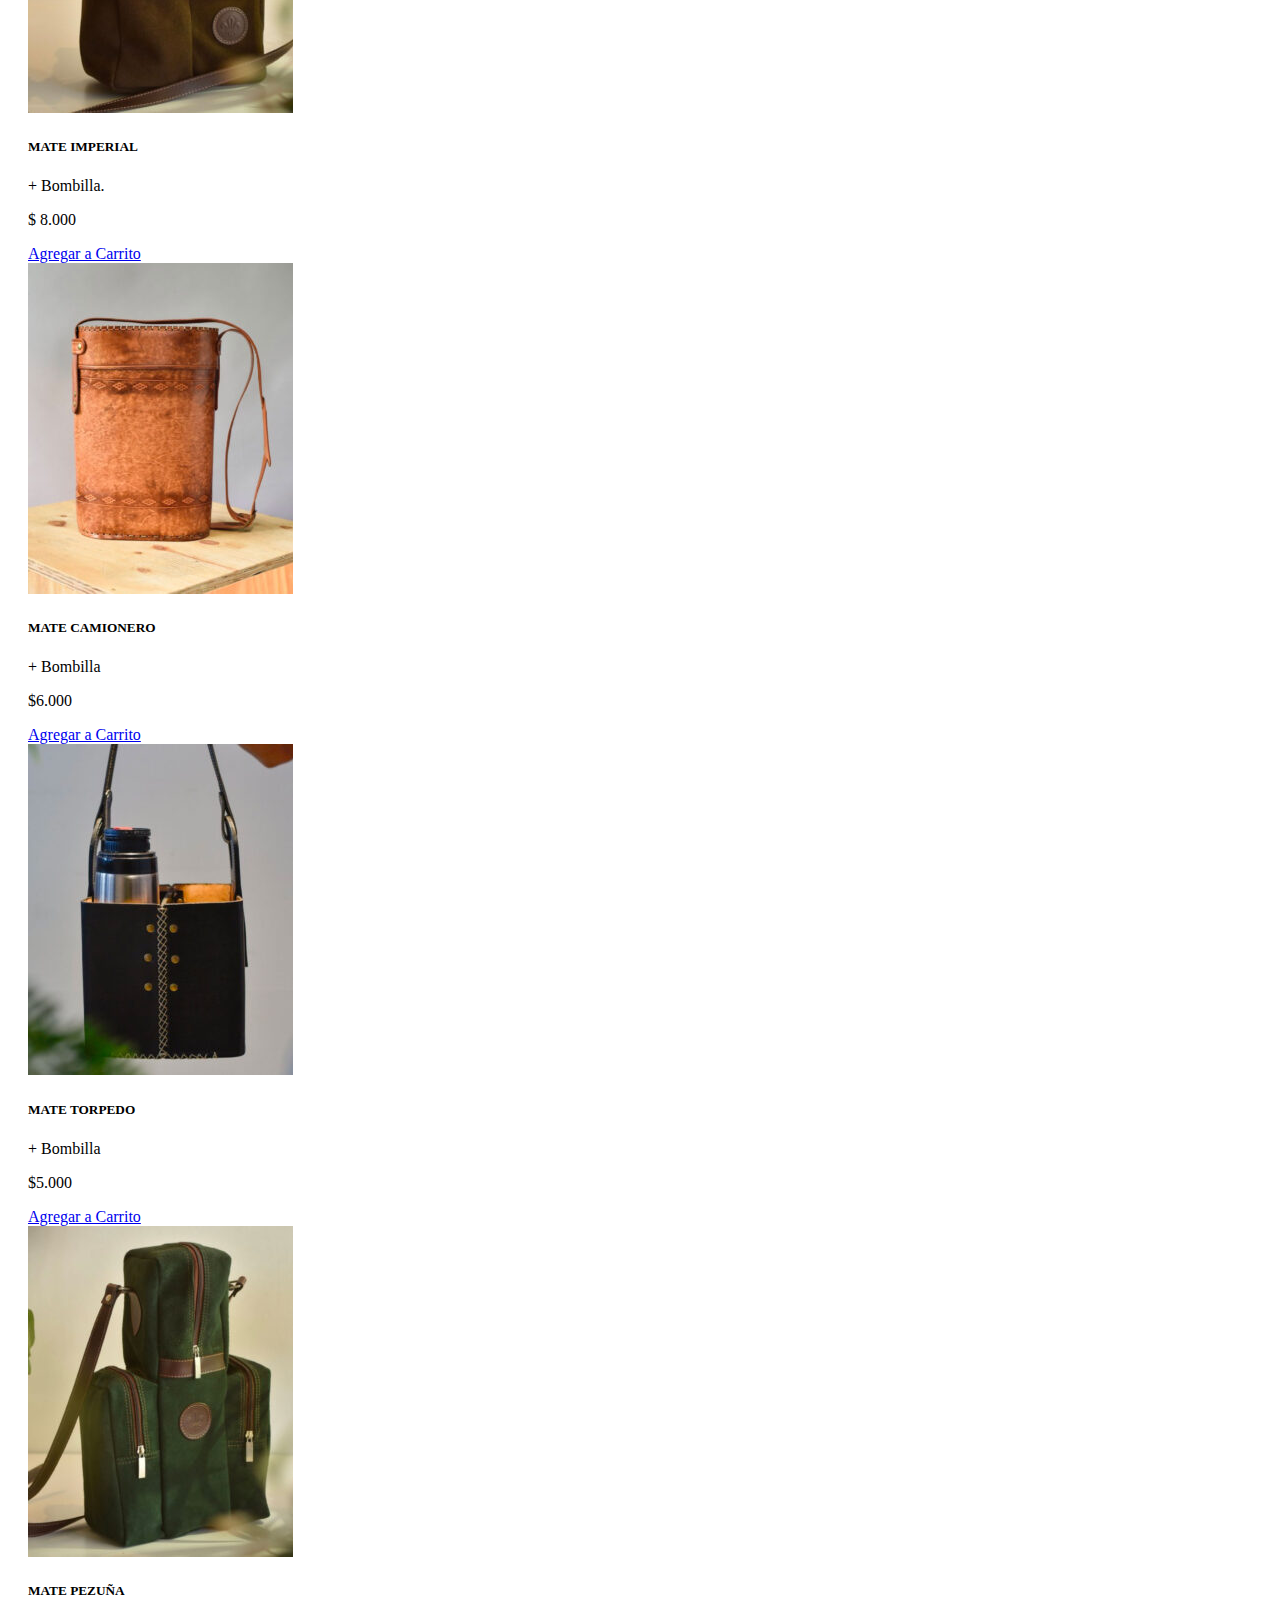
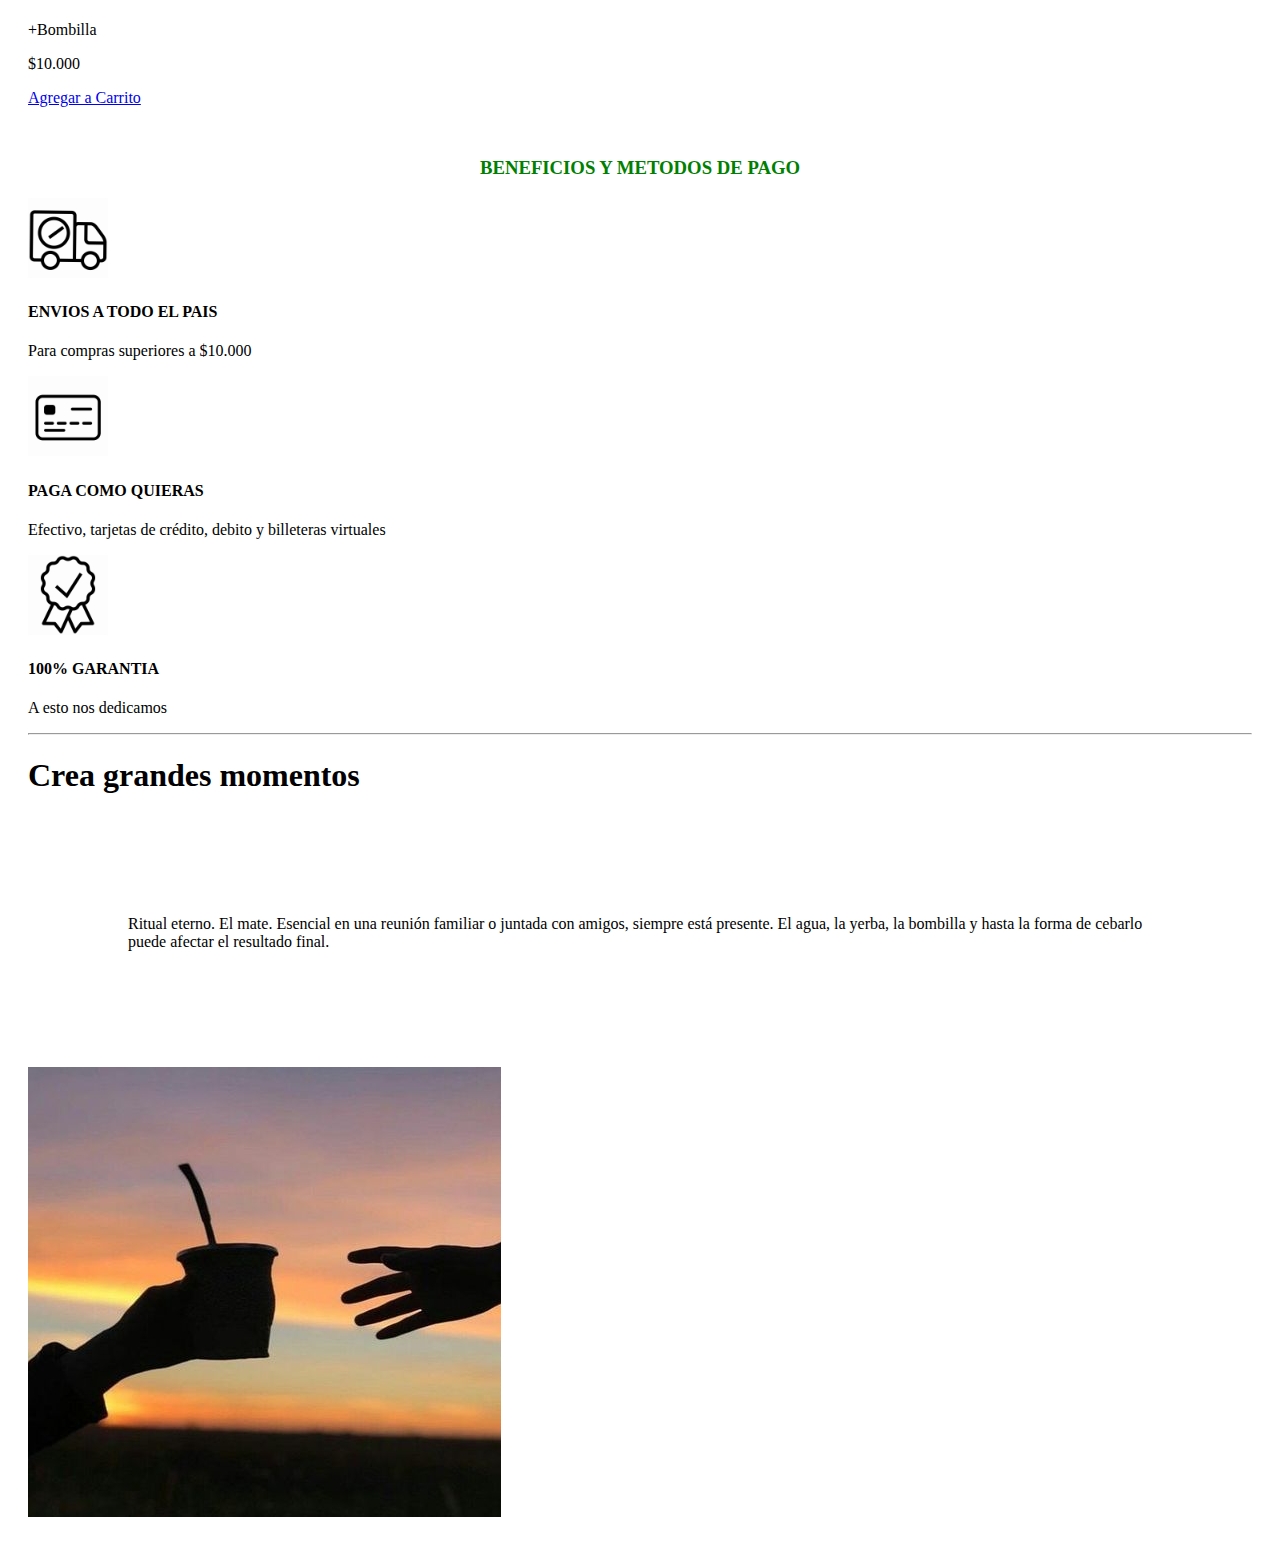
==== commit 5abd1aef: "cambio" ====
--- a/index.html
+++ b/index.html
@@ -13,43 +13,49 @@
     <link rel="icon" href="./Fotos/Captura.PNG" >
     <!-- Iconos -->
     <link rel="stylesheet" href="https://fonts.googleapis.com/css2?family=Material+Symbols+Outlined:opsz,wght,FILL,GRAD@20..48,100..700,0..1,-50..200" />
-</head>
+    <!-- Javascript-->
+    <script src="https://cdn.jsdelivr.net/npm/bootstrap@5.2.2/dist/js/bootstrap.bundle.min.js"></script>
+      
+  </head>
 <body>
-    
+  <div id="navbar">
+    <nav class="navbar navbar-expand-lg bg-light">
+      <div class="container-fluid">
+        <a class="navbar-brand" href="#">
+          <img src="./Fotos/minilogo.png" alt="Logo" width="30" class="d-inline-block align-text-top">
+          
+        </a>
+        <button class="navbar-toggler" type="button" data-bs-toggle="collapse" data-bs-target="#navbarSupportedContent" aria-controls="navbarSupportedContent" aria-expanded="false" aria-label="Toggle navigation">
+          <span class="navbar-toggler-icon"></span>
+        </button>
+        <div class="collapse navbar-collapse" id="navbarSupportedContent">
+          <ul class="navbar-nav me-auto mb-2 mb-lg-0">
+            <li class="nav-item">
+              <a class="nav-link active" aria-current="page" href="#">Home</a>
+            </li>
+            <li class="nav-item">
+              <a class="nav-link" href="#Mate">Productos</a>
+            </li>
+            <li class="nav-item">
+              <a class="nav-link" href="#Yerba">Yerberas</a>
+            </li>
+            <li class="nav-item">
+              <a class="nav-link" href="#Matera">Materas</a>
+            </li>
+            <li class="nav-item">
+              <img src="./Fotos/carrito-de-compras.png" alt="Logo" width="30" class="d-inline-block align-text-top">
+            </li>
+          </ul>
+          
+        </div>
+      </div>
+    </nav>
+  </div>
     <!--ENCABEZADO-->
     <header>  
-        
-      <img id="logo" src="./Fotos/Captura.PNG">
-        
-      <nav class="navbar navbar-expand-lg bg-light">
-          <div class="container-fluid">
-            <div class="collapse navbar-collapse" id="navbarSupportedContent">
-              <ul class="navbar-nav me-auto mb-2 mb-lg-0">
-                <li class="nav-item">
-                  <a class="nav-link active" aria-current="page" href="#">Inicio</a>
-                </li>
-                <li class="nav-item">
-                  <a class="nav-link" href="#">Productos</a>
-                </li>
-                <li class="nav-item">
-                  <a class="nav-link" href="#">Yerberas</a>
-                </li>
-                <li class="nav-item">
-                  <a class="nav-link" href="#">Combos</a>
-                </li>
-                <li class="nav-item">
-                  <a class="nav-link" href="#">Quienes omos</a>
-                </li>
-
-               
-              </ul>
-              <form class="d-flex" role="search">
-                <input class="form-control me-2" type="search" placeholder="Search" aria-label="Search">
-                <button class="btn btn-outline-success" type="submit">Search</button>
-              </form>
-            </div>
-          </div>
-        </nav>
+      <img id="logo" src="./Fotos/LOGO.png">
+      
+     
     </header>
     
     <main>
@@ -63,14 +69,17 @@
     
         <!--Fila de mates-->
         
-        <h3>NUESTRA SELECCION</h3>
+        <h3 id="Mate">NUESTRA SELECCION</h3>
+        <hr class="featurette-divider">
+
         <div class="row row-cols-2 row-cols-md-2 row-cols-lg-4  g-4">
             <div class="col">
               <div class="card h-100 text-center">
                 <img src="./Fotos/Imperial_Cincelado_Bronce_1.jpg" class="card-img-top" alt="...">
                 <div class="card-body">
-                  <h5 class="card-title">Card title</h5>
-                  <p class="card-text">MATE1.</p>
+                  <h5 class="card-title">MATE IMPERIAL</h5>
+                  <p class="card-text">+ Bombilla.</p>
+                  <p class="card-text">$ 8.000</p>
                   <a href="#" class="btn btn-success">Agregar a Carrito</a>
                 </div>
               </div>
@@ -79,8 +88,8 @@
               <div class="card h-100 text-center">
                 <img  src="./Fotos/CAMIONERO.jpg" class="card-img-top" alt="...">
                 <div class="card-body">
-                    <h5 class="card-title">Card title</h5>
-                    <p class="card-text">MATE 2.</p>
+                    <h5 class="card-title">MATE CAMIONERO</h5>
+                    <p class="card-text">+ Bombilla</p>
                     <p class="card-text">$6.000</p>
                     <a href="#" class="btn btn-success">Agregar a Carrito</a>
                 </div>
@@ -90,9 +99,9 @@
               <div class="card h-100 text-center">
                 <img src="./Fotos/TORPEDO.jpg" class="card-img-top" alt="...">
                 <div class="card-body">
-                    <h5 class="card-title">Card title</h5>
-                    <p class="card-text">MATE3</p>
-                    <p class="card-text">$6.000</p>
+                    <h5 class="card-title">MATE TORPEDO</h5>
+                    <p class="card-text">+ Bombilla</p>
+                    <p class="card-text">$5.000</p>
                     <a href="#" class="btn btn-success">Agregar a Carrito</a>
                 </div>
               </div>
@@ -101,42 +110,147 @@
                 <div class="card h-100 text-center">
                   <img src="./Fotos/pezuña.jpg" class="card-img-top" alt="...">
                   <div class="card-body">
-                      <h5 class="card-title">Card title</h5>
-                      <p class="card-text">MATE3</p>
-                      <p class="card-text">$6.000</p>
+                      <h5 class="card-title">MATE PEZUÑA</h5>
+                      <p class="card-text">+Bombilla</p>
+                      <p class="card-text">$10.000</p>
                       <a href="#" class="btn btn-success">Agregar a Carrito</a>
                   </div>
                 </div>
             </div>
-            <div class="d-grid gap-2 col-6 mx-auto">
-                <button class="btn btn-outline-success" type="button">VER TODOS LOS MATES</button>
-            </div>
-        </div>
+          
+        </div>
+
+        <!--Yerberas-->
+  
+        <h3 id="Yerba">YERBERAS</h3>
+        <hr class="featurette-divider">
+
+        <div class="row row-cols-2 row-cols-md-2 row-cols-lg-4  g-4">
+            <div class="col">
+              <div class="card h-100 text-center">
+                <img src="./Fotos/yerbero ferrari.jpg" class="card-img-top" alt="...">
+                <div class="card-body">
+                  <h5 class="card-title">MATE IMPERIAL</h5>
+                  <p class="card-text">+ Bombilla.</p>
+                  <p class="card-text">$ 8.000</p>
+                  <a href="#" class="btn btn-success">Agregar a Carrito</a>
+                </div>
+              </div>
+            </div>
+            <div class="col">
+              <div class="card h-100 text-center">
+                <img  src="./Fotos/yerbero harley.jpg" class="card-img-top" alt="...">
+                <div class="card-body">
+                    <h5 class="card-title">MATE CAMIONERO</h5>
+                    <p class="card-text">+ Bombilla</p>
+                    <p class="card-text">$6.000</p>
+                    <a href="#" class="btn btn-success">Agregar a Carrito</a>
+                </div>
+              </div>
+            </div>
+            <div class="col">
+              <div class="card h-100 text-center">
+                <img src="./Fotos/yerbero shell.jpg" class="card-img-top" alt="...">
+                <div class="card-body">
+                    <h5 class="card-title">MATE TORPEDO</h5>
+                    <p class="card-text">+ Bombilla</p>
+                    <p class="card-text">$5.000</p>
+                    <a href="#" class="btn btn-success">Agregar a Carrito</a>
+                </div>
+              </div>
+            </div>
+            <div class="col">
+                <div class="card h-100 text-center">
+                  <img src="./Fotos/yerbero herbie.jpg" class="card-img-top" alt="...">
+                  <div class="card-body">
+                      <h5 class="card-title">MATE PEZUÑA</h5>
+                      <p class="card-text">+Bombilla</p>
+                      <p class="card-text">$10.000</p>
+                      <a href="#" class="btn btn-success">Agregar a Carrito</a>
+                  </div>
+                </div>
+            </div>
+          </div>
+
+        <!--BOLSO-->
+        <h3 id="Matera">MATERAS</h3>
+        <hr class="featurette-divider">
+
+        <div class="row row-cols-2 row-cols-md-2 row-cols-lg-4  g-4">
+            <div class="col">
+              <div class="card h-100 text-center">
+                <img src="./Fotos/Bolso1.jpg" class="card-img-top" alt="...">
+                <div class="card-body">
+                  <h5 class="card-title">MATE IMPERIAL</h5>
+                  <p class="card-text">+ Bombilla.</p>
+                  <p class="card-text">$ 8.000</p>
+                  <a href="#" class="btn btn-success">Agregar a Carrito</a>
+                </div>
+              </div>
+            </div>
+            <div class="col">
+              <div class="card h-100 text-center">
+                <img  src="./Fotos/Bolso2.jpg" class="card-img-top" alt="...">
+                <div class="card-body">
+                    <h5 class="card-title">MATE CAMIONERO</h5>
+                    <p class="card-text">+ Bombilla</p>
+                    <p class="card-text">$6.000</p>
+                    <a href="#" class="btn btn-success">Agregar a Carrito</a>
+                </div>
+              </div>
+            </div>
+            <div class="col">
+              <div class="card h-100 text-center">
+                <img src="./Fotos/Bolso 3.jpg" class="card-img-top" alt="...">
+                <div class="card-body">
+                    <h5 class="card-title">MATE TORPEDO</h5>
+                    <p class="card-text">+ Bombilla</p>
+                    <p class="card-text">$5.000</p>
+                    <a href="#" class="btn btn-success">Agregar a Carrito</a>
+                </div>
+              </div>
+            </div>
+            <div class="col">
+                <div class="card h-100 text-center">
+                  <img src="./Fotos/BOLSO4.jpg" class="card-img-top" alt="...">
+                  <div class="card-body">
+                      <h5 class="card-title">MATE PEZUÑA</h5>
+                      <p class="card-text">+Bombilla</p>
+                      <p class="card-text">$10.000</p>
+                      <a href="#" class="btn btn-success">Agregar a Carrito</a>
+                  </div>
+                </div>
+            </div>
+        </div>
+        
+        
+        
 
         <!-- Figuras -->
-        <div class="container" >
-            <h3>BENEFICIOS Y METODOS DE PAGO</h3>
-            <div class="row text-center">
-                <div class="col-4">
-                    <img class="imagen" src="./Fotos/icons8-entrega.gif" alt=".">
-                    <h4> ENVIOS A TODO EL PAIS</h4>
-                    <p> Para compras superiores a $10.000</p>
-                </div>
-
-                <div class="col-4">
-                    <img class="imagen" src="./Fotos/icons8-parte-delantera-de-tarjeta-bancaria.gif"class="img-fluid" alt=".">
-                    <h4> PAGA COMO QUIERAS</h4>
-                    <p>Efectivo, tarjetas de crédito, debito y billeteras virtuales</p>
-                </div>
-
-                <div class="col-4">
-                    <img class="imagen" src="./Fotos/icons8-garantía.gif">
-                    <h4> 100% GARANTIA</h4>
-                    <p>  A esto nos dedicamos </p>
-                </div>
-            </div>
-        </div>
-
+        <h3>BENEFICIOS Y METODOS DE PAGO</h3>
+            
+        <div class="row text-center">
+            <div class="col-4">
+                <img class="imagen" src="./Fotos/icons8-entrega.gif" alt=".">
+                <h4> ENVIOS A TODO EL PAIS</h4>
+                <p> Para compras superiores a $10.000</p>
+            </div>
+
+            <div class="col-4">
+                <img class="imagen" src="./Fotos/icons8-parte-delantera-de-tarjeta-bancaria.gif"class="img-fluid" alt=".">
+                <h4> PAGA COMO QUIERAS</h4>
+                <p>Efectivo, tarjetas de crédito, debito y billeteras virtuales</p>
+            </div>
+
+            <div class="col-4">
+                <img class="imagen" src="./Fotos/icons8-garantía.gif">
+                <h4> 100% GARANTIA</h4>
+                <p>  A esto nos dedicamos </p>
+            </div>
+        </div>
+       
+        <hr class="featurette-divider">
+        
         <!-- Texto con foto -->
         <div class="p-4 p-md-5 mb-4 rounded text-bg-success">
           <div class="row">
@@ -146,7 +260,7 @@
                 El agua, la yerba, la bombilla y hasta la forma de cebarlo puede afectar el resultado final. </p>
             </div>
             <div class="col-5">
-              <img src="./Fotos/VIDA.jpg" alt=""> 
+              <img class="mate" src="./Fotos/VIDA.jpg" alt=""> 
             </div>
             
 
@@ -156,5 +270,8 @@
         
       
     </main>
-    <footer></footer>
+    <footer>
+      <a href="https://www.whatsapp.com/?lang=es"target="_blank">
+        <img src="./Fotos/whatsapp.png" id="whatsapp"alt=""></a>
+    </footer>
 </html>--- a/styles.css
+++ b/styles.css
@@ -16,7 +16,8 @@
 h3{
 color: green;
 text-align: center;
-margin: 50px;
+margin-top: 50px;
+
 }
 
 .imagen{
@@ -33,4 +34,36 @@
   display: flex;
   justify-content: center;
 
+}
+
+#navbar{
+  position: sticky;
+  top: 0;
+  height: 15vh;
+  z-index: 99;
+}
+
+#carrito{
+  max-height: 30px;
+  max-width: 30px;
+  
+}
+
+#sticky{
+  position: sticky;
+}
+
+#whatsapp{
+  position:fixed;
+  bottom:2vw;
+  right:2vw;
+  max-width: 70px;
+  max-height: 70px;
+}
+
+@media only screen and (max-width: 600px){
+  .mate{
+    position:static
+
+  }
 }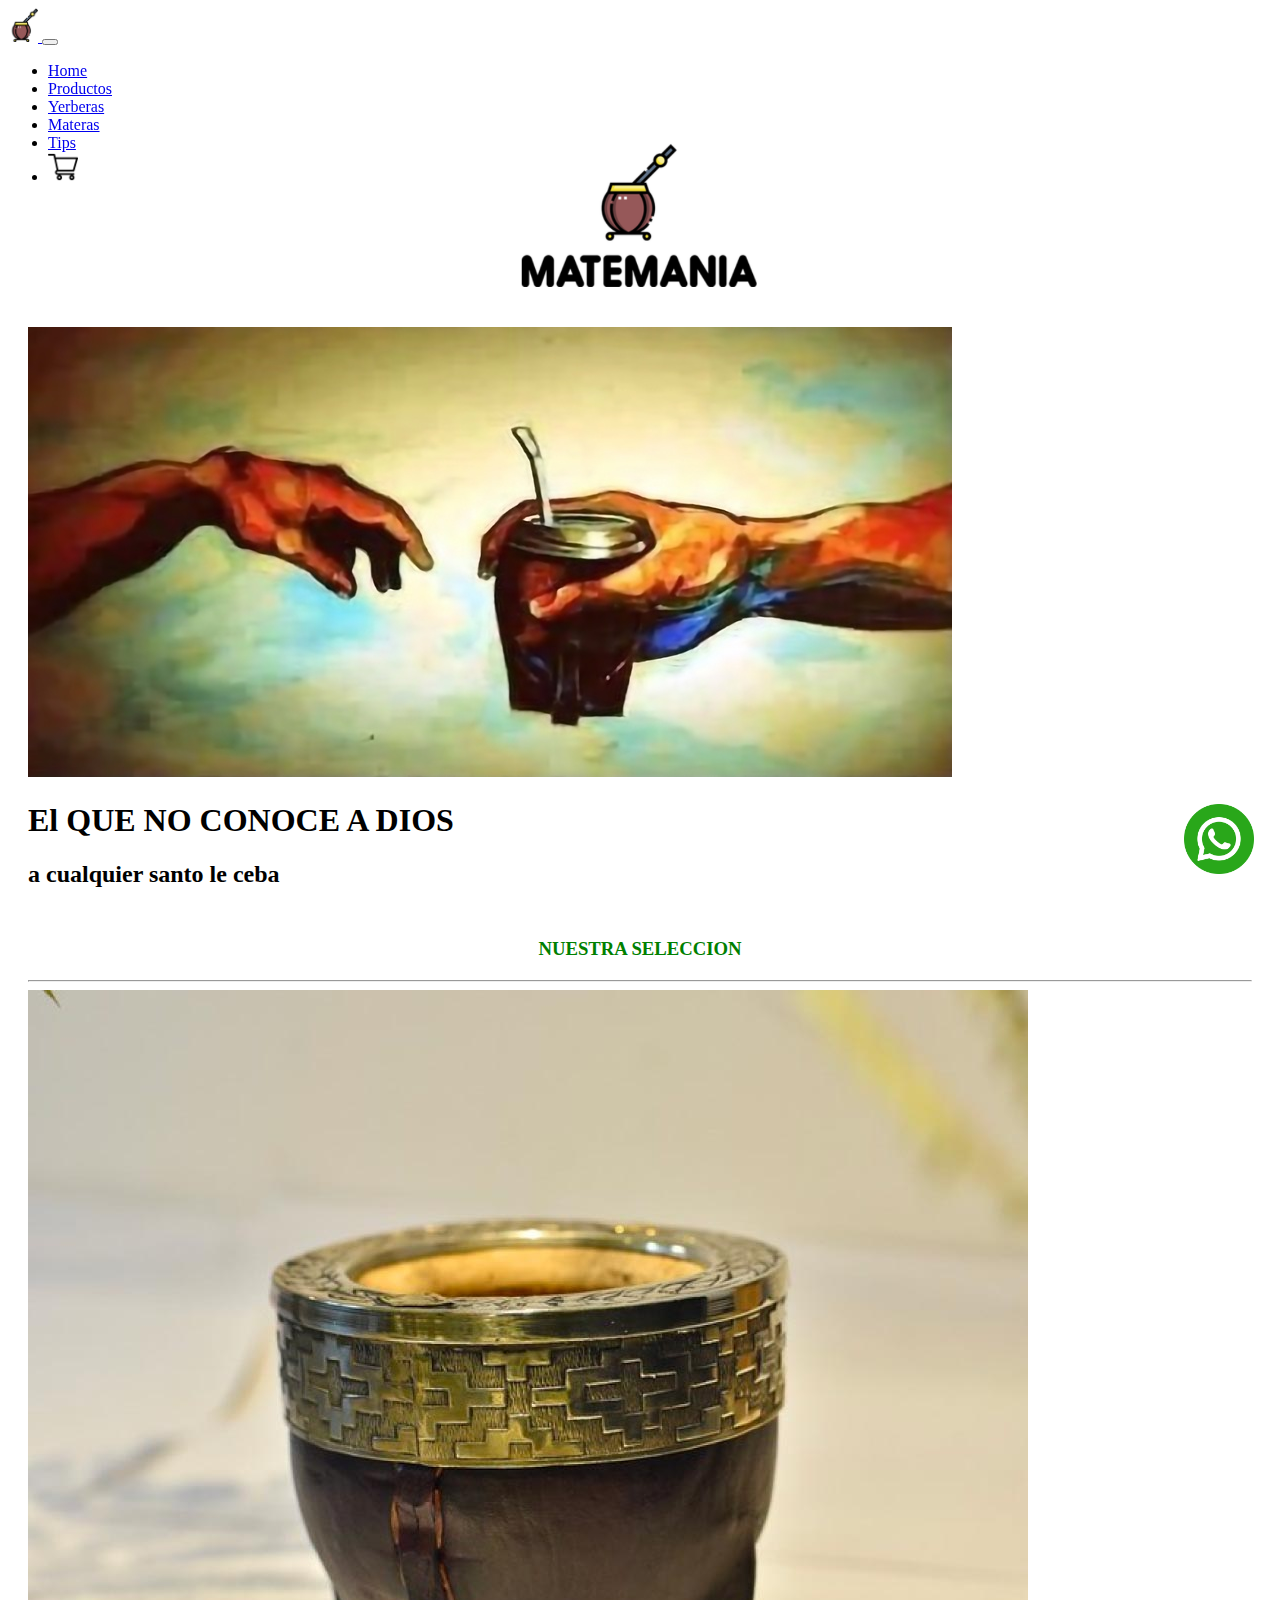
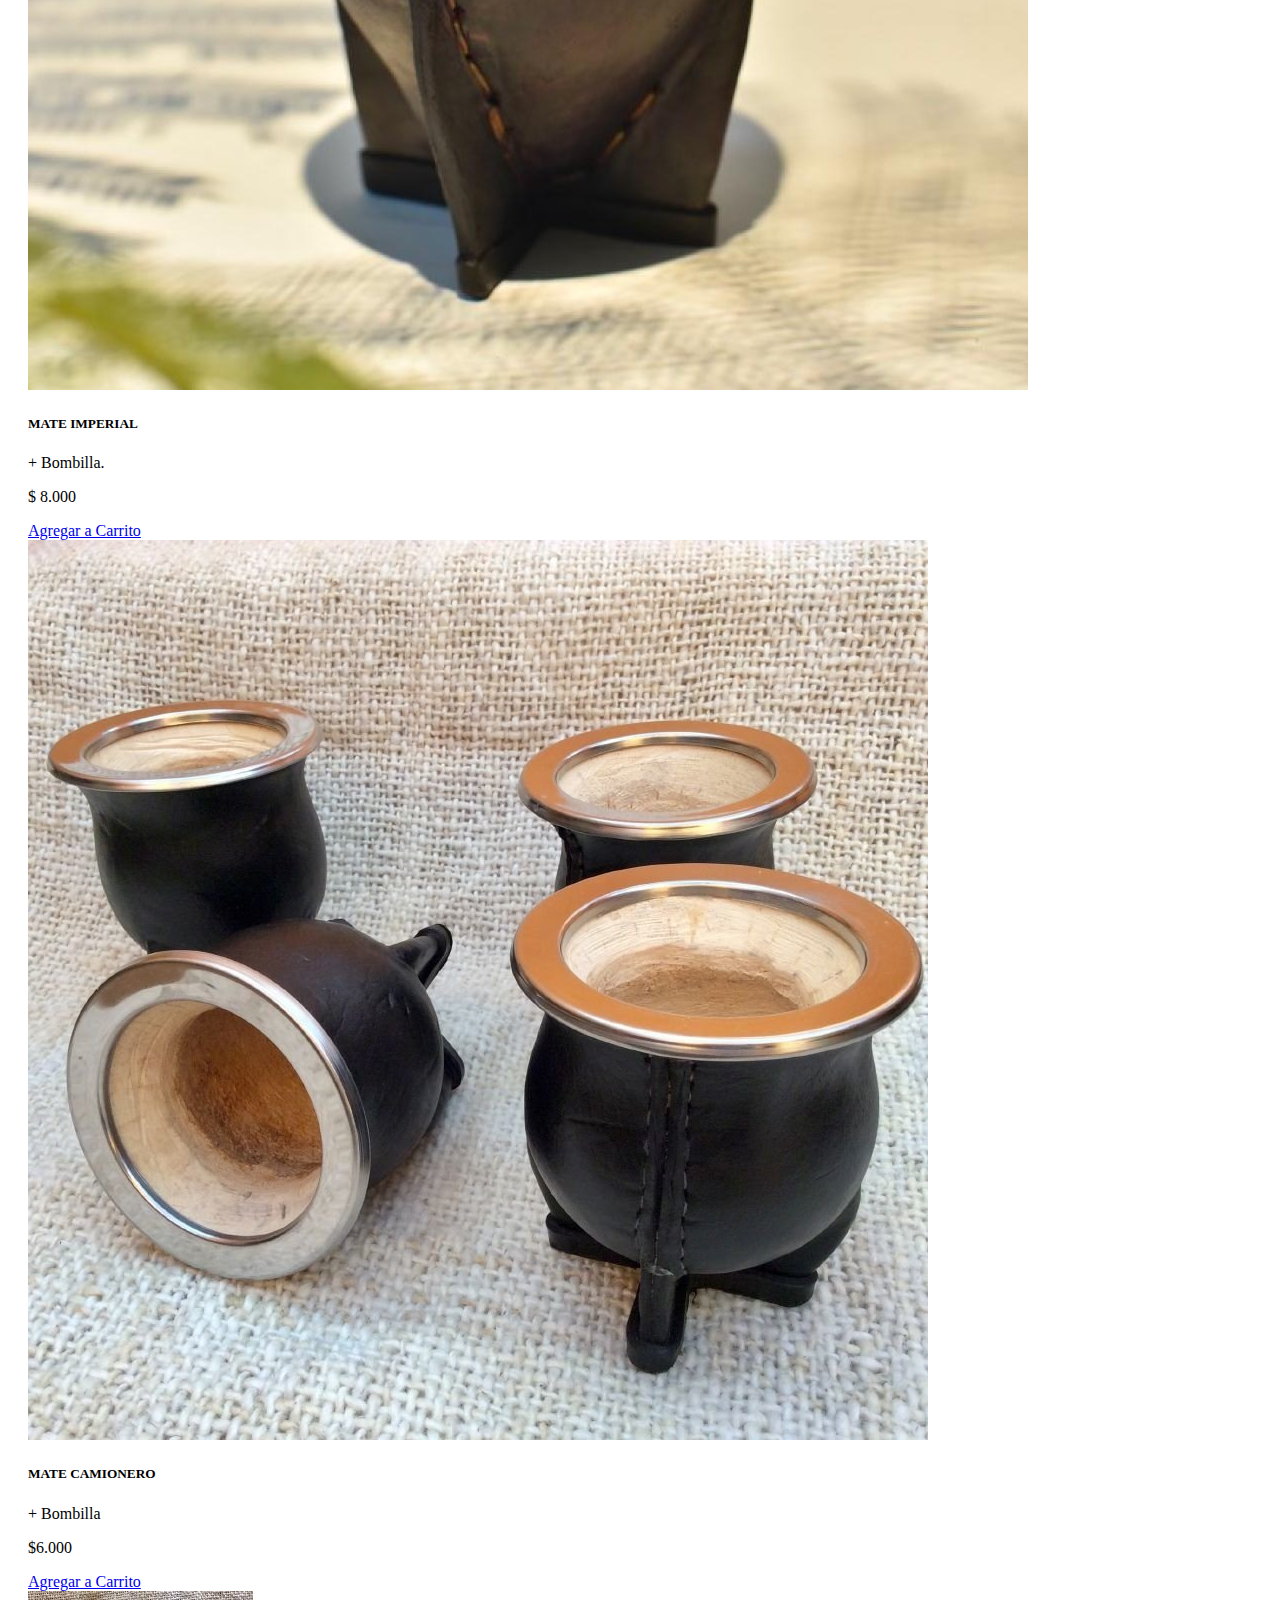
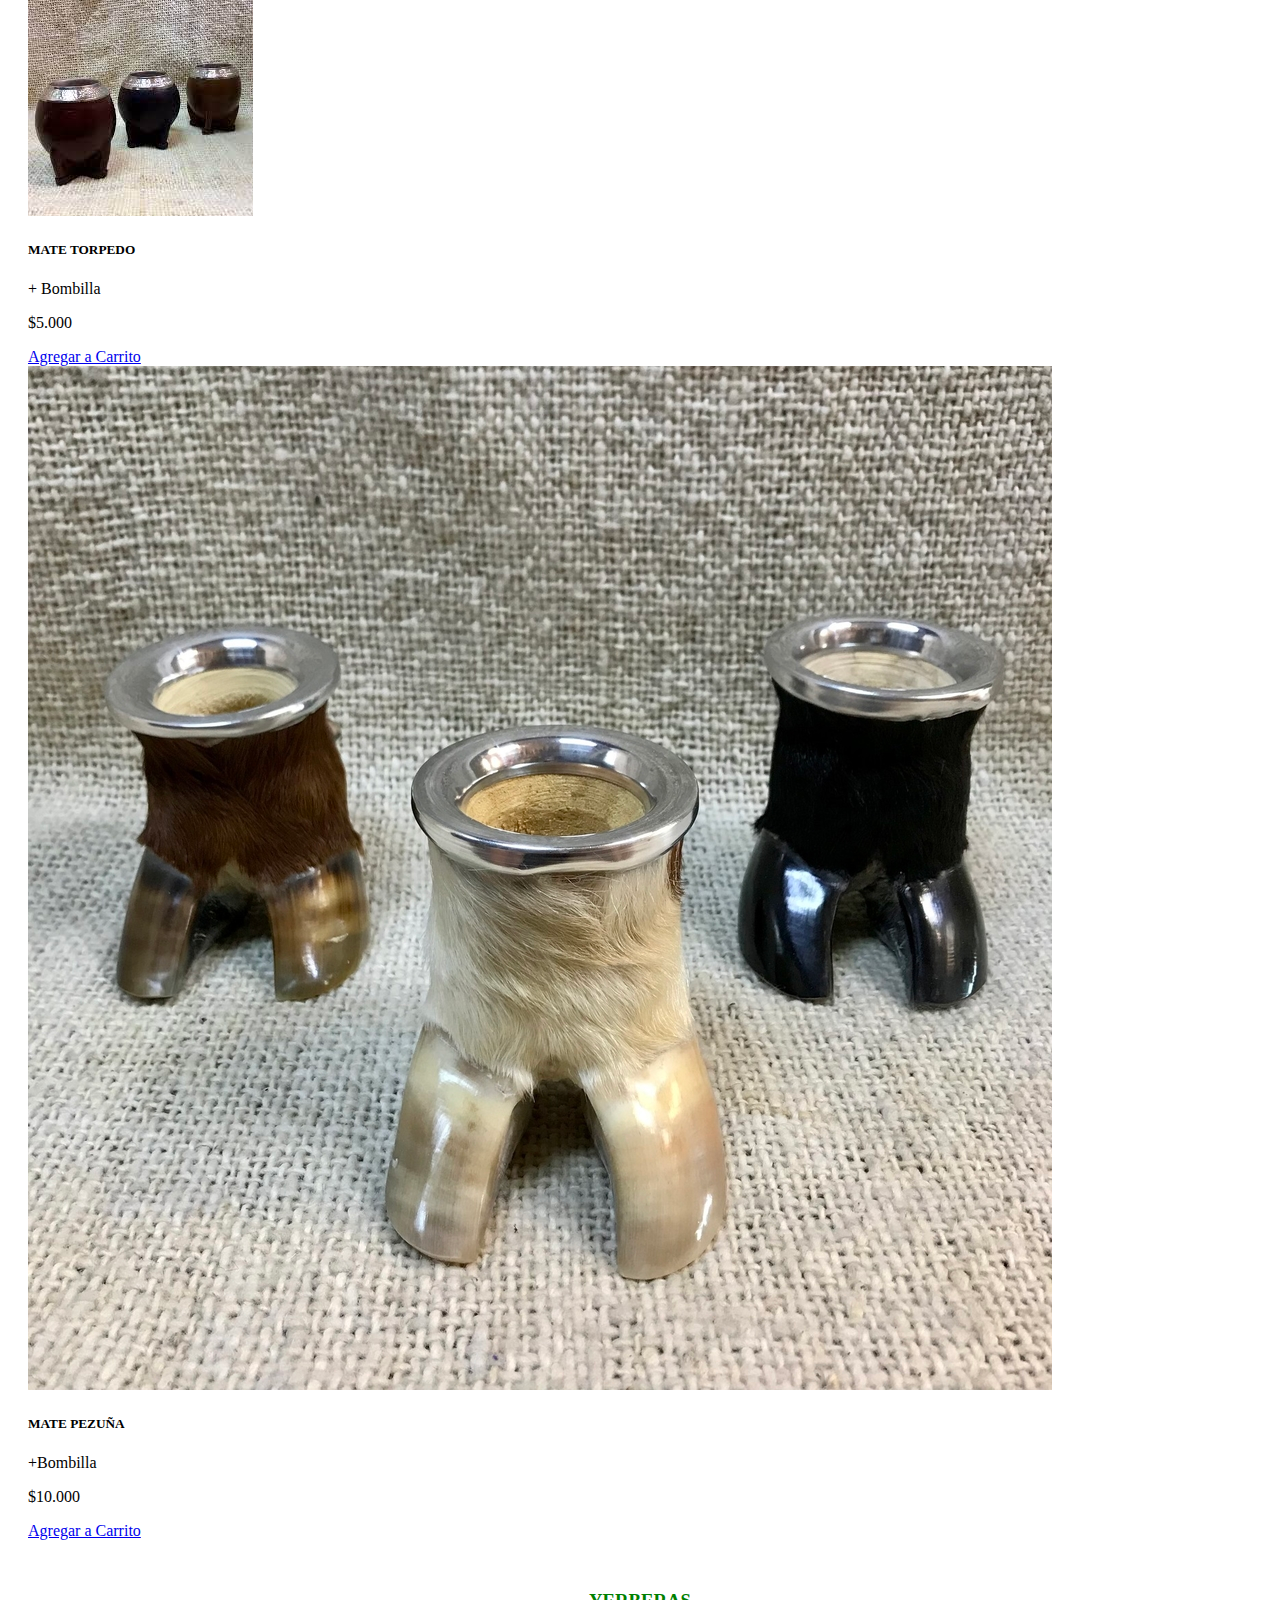
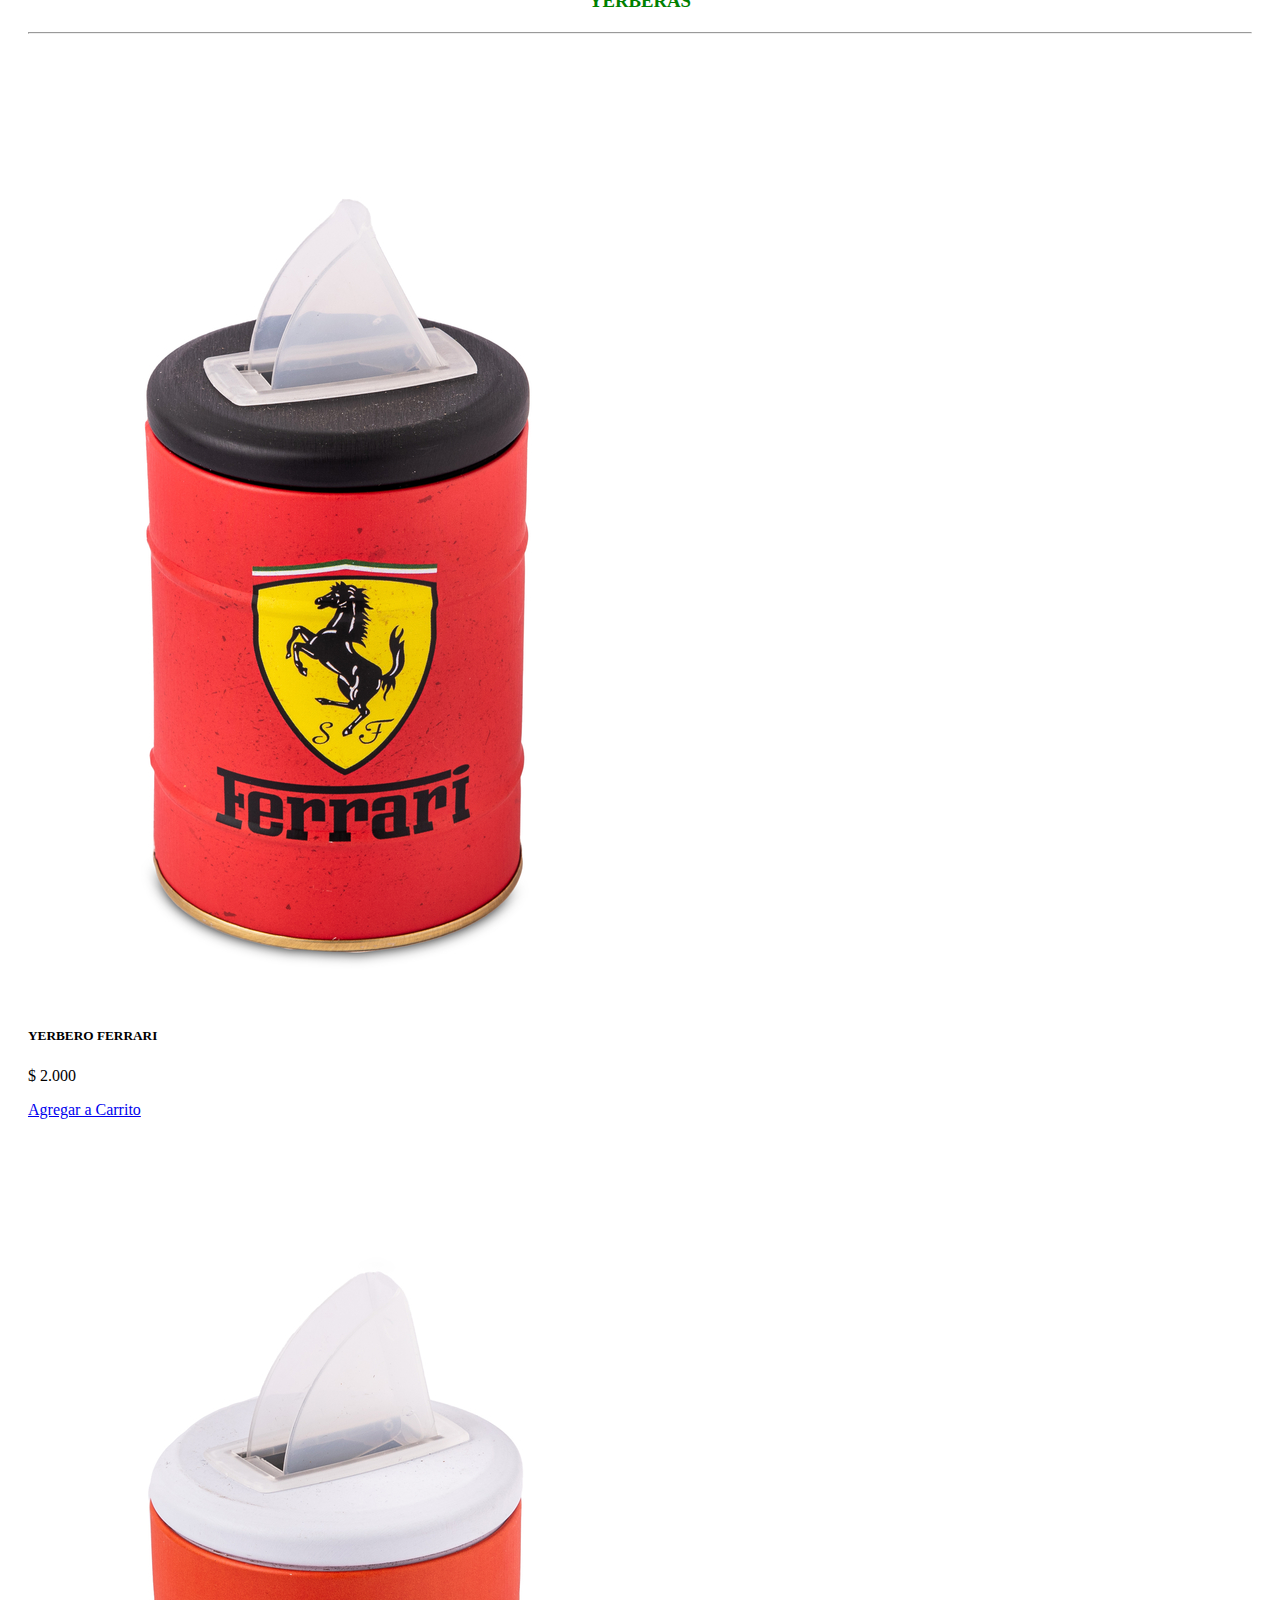
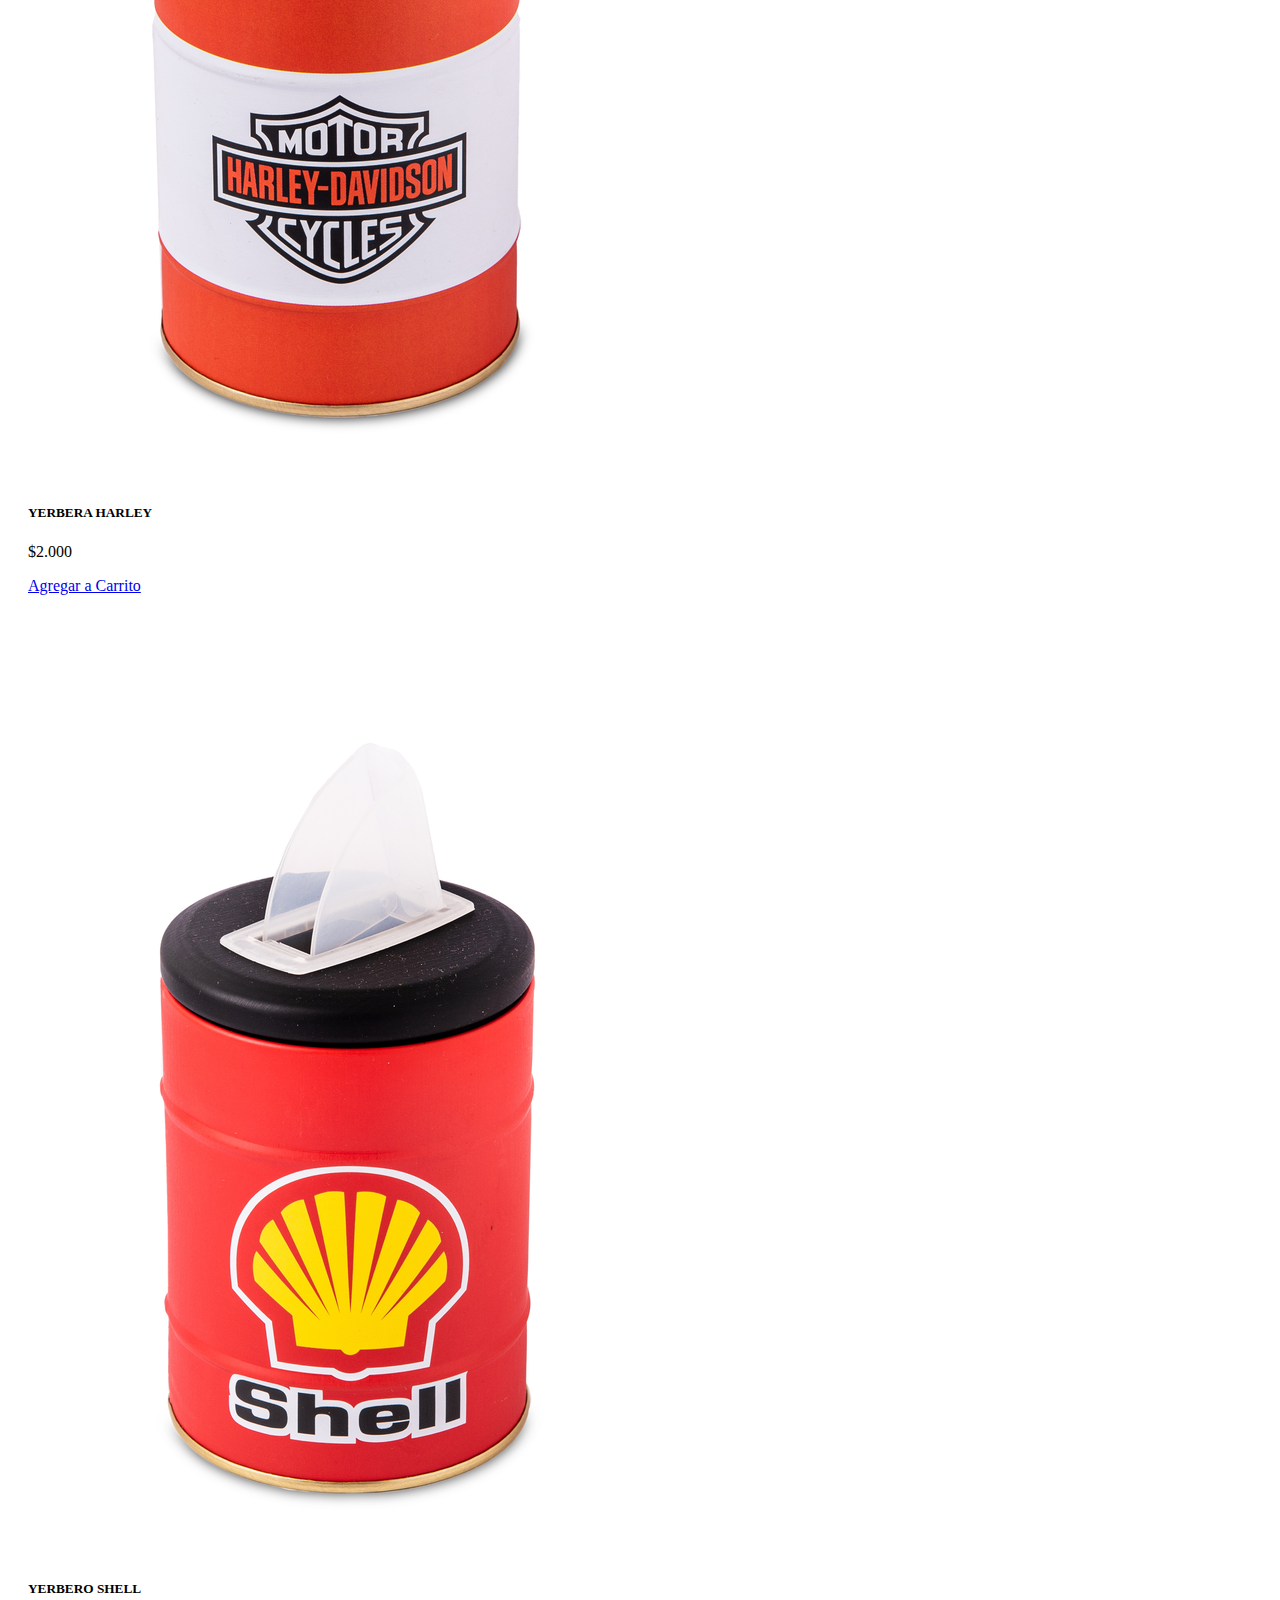
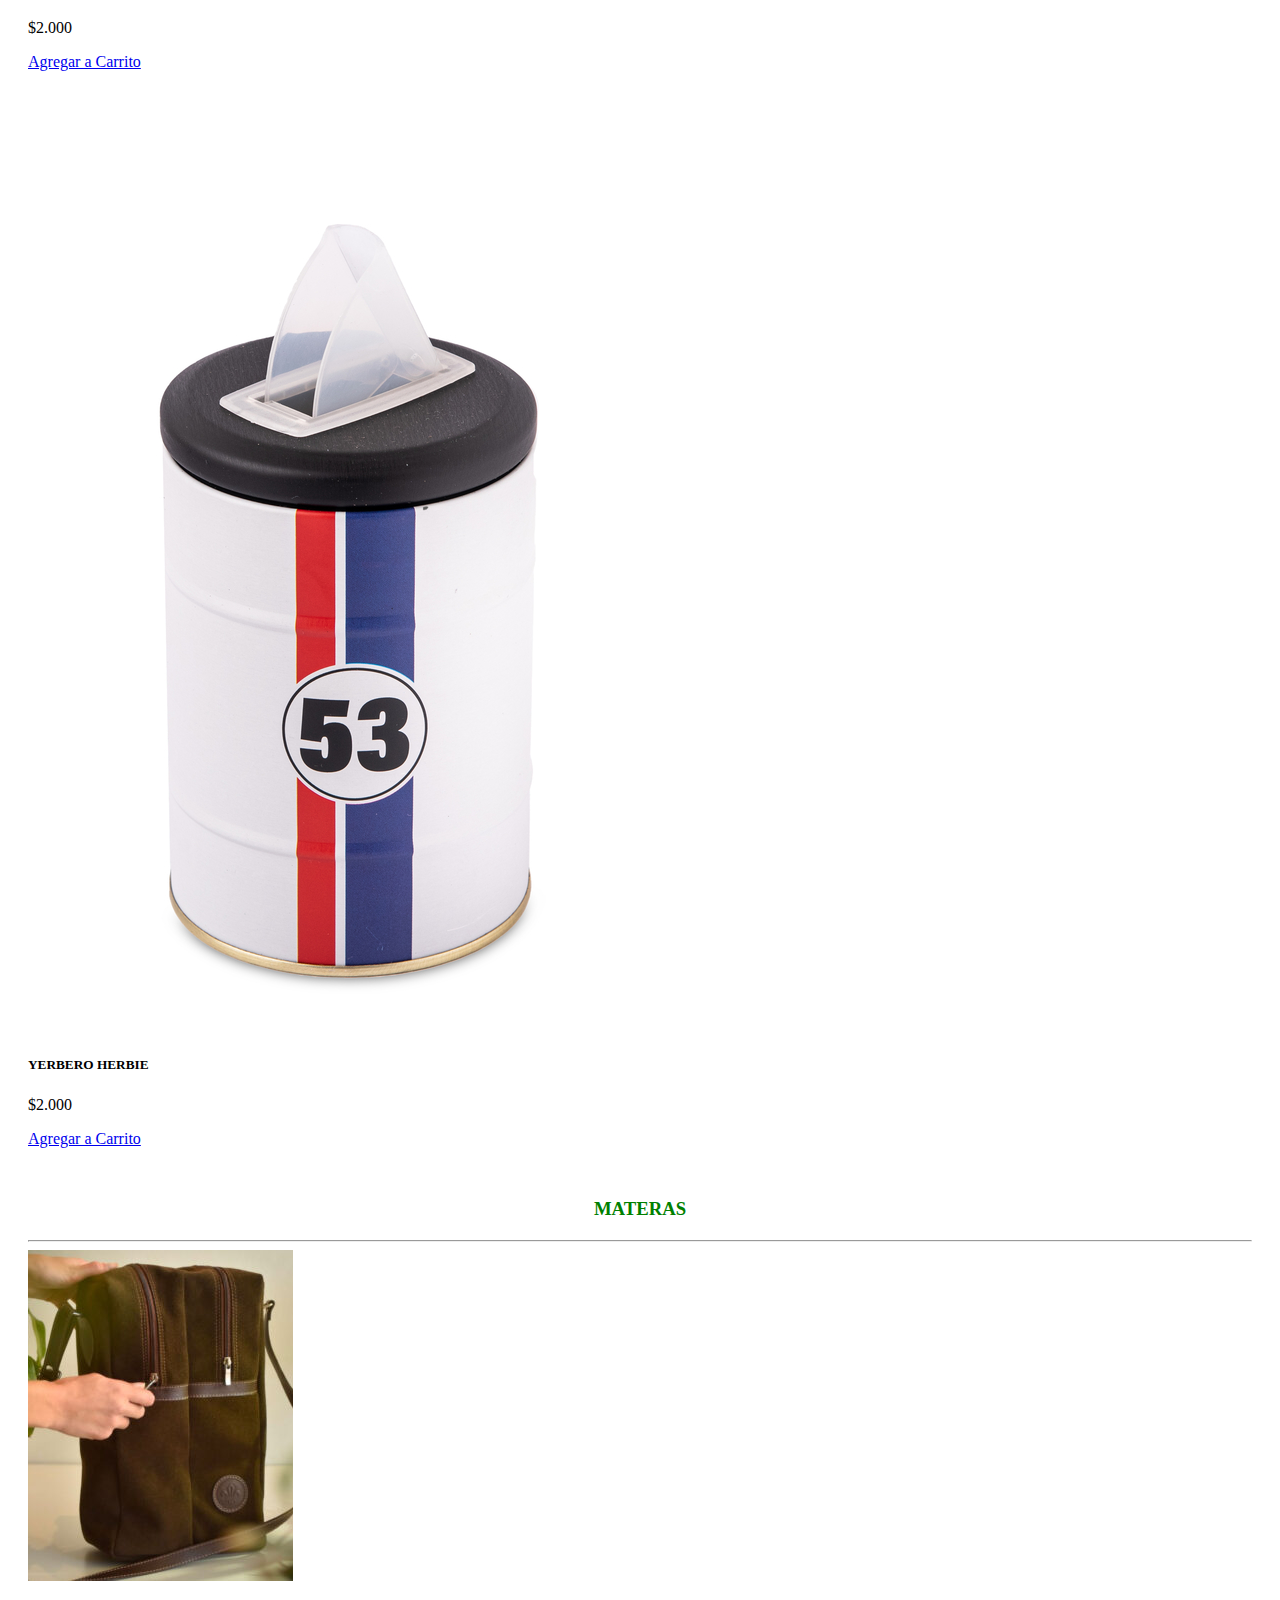
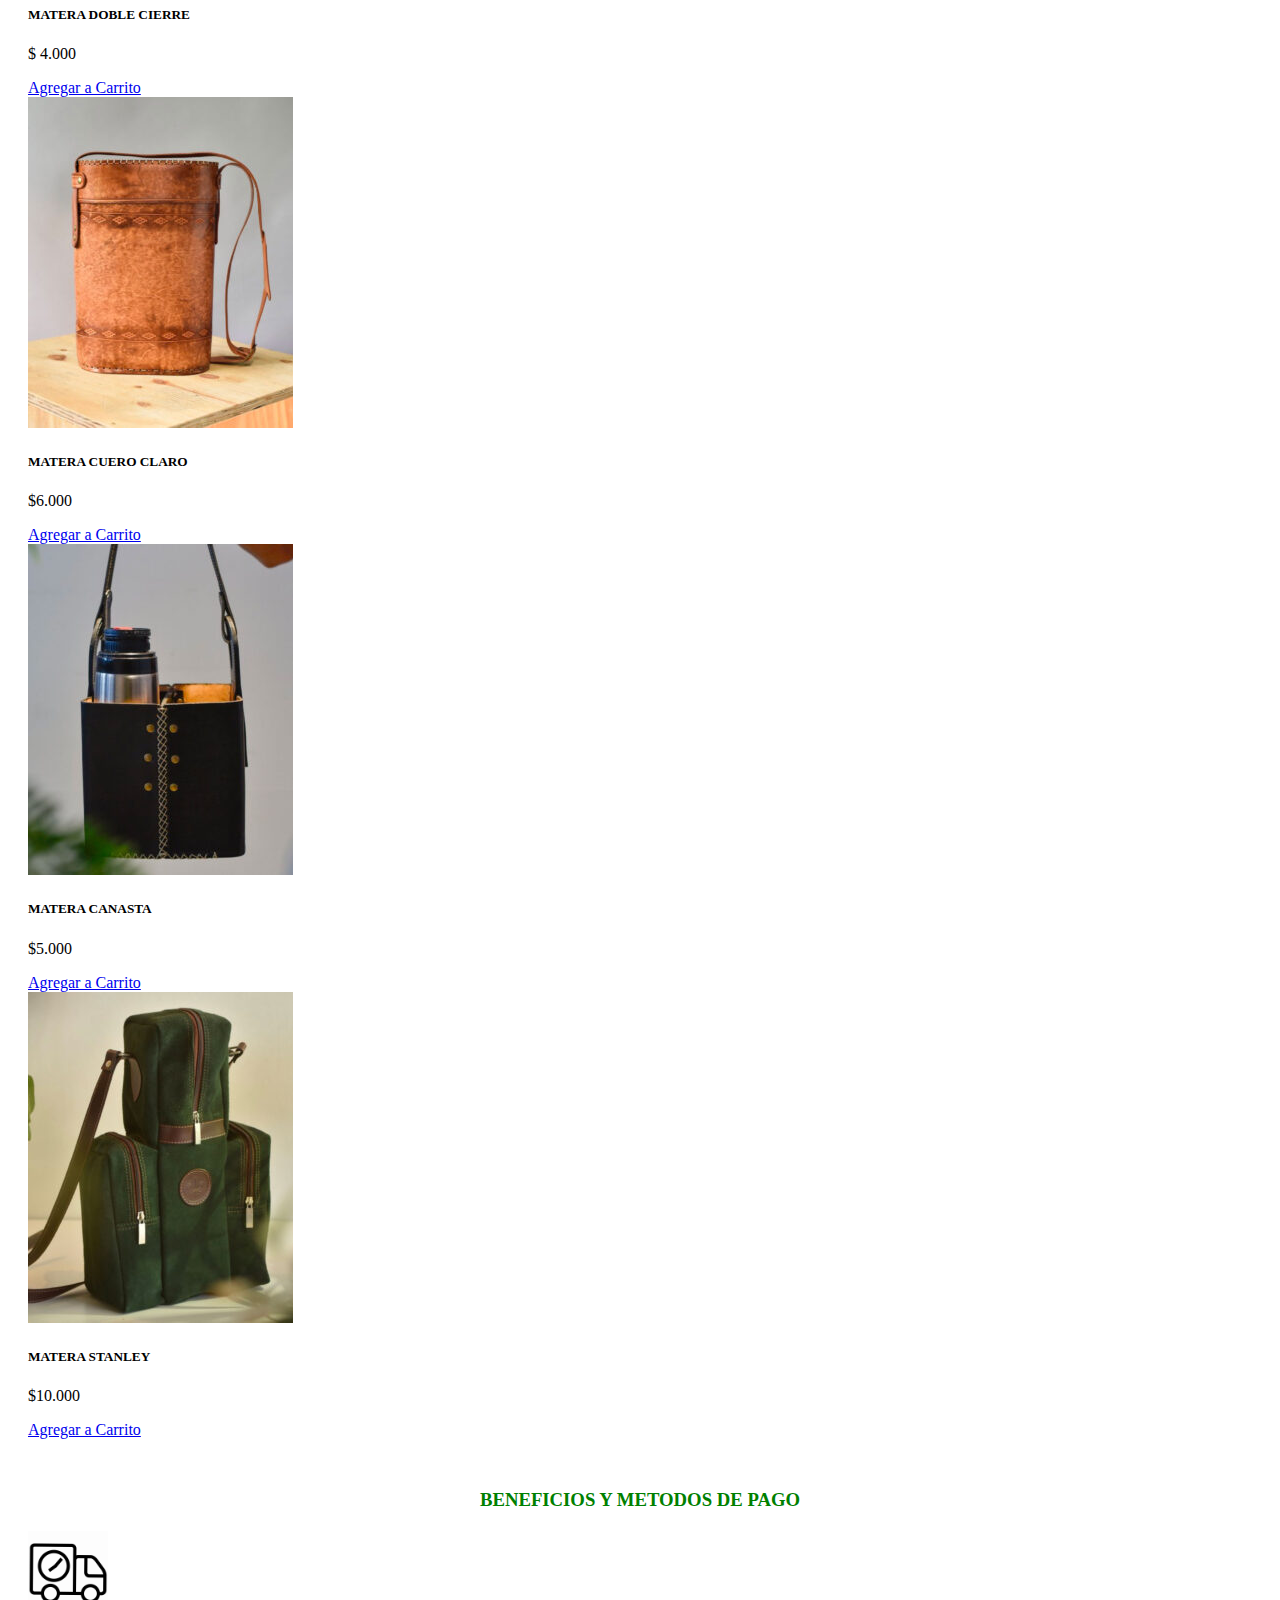
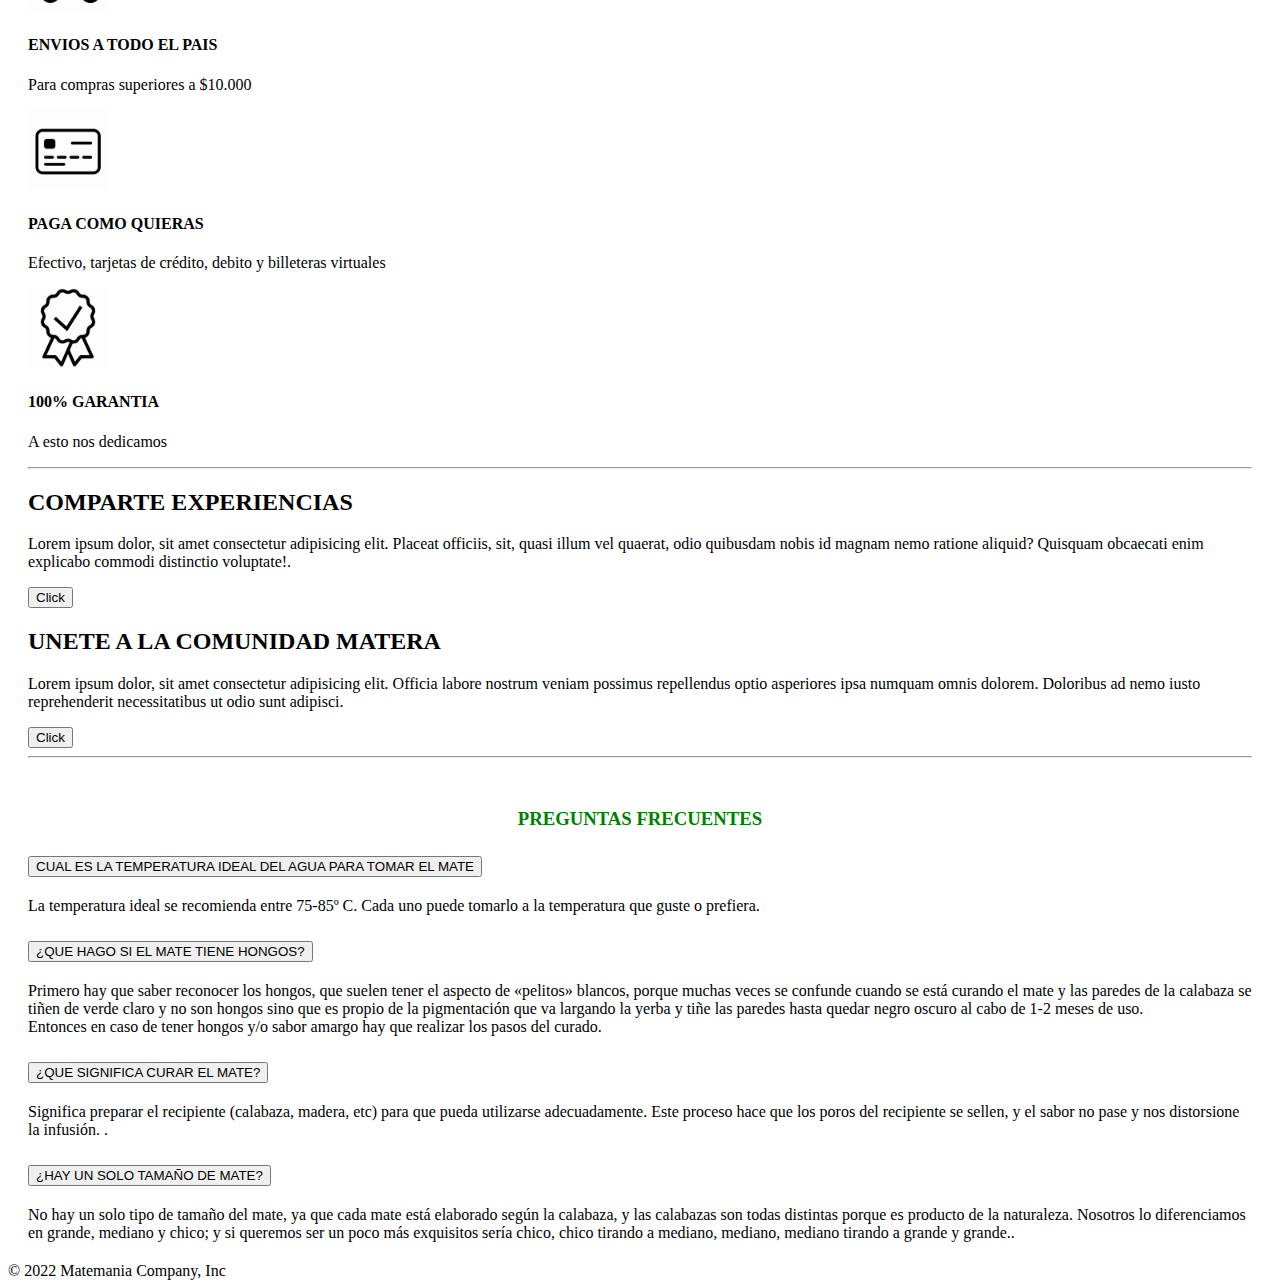
==== commit 852dc0ff: "push" ====
--- a/index.html
+++ b/index.html
@@ -43,6 +43,9 @@
               <a class="nav-link" href="#Matera">Materas</a>
             </li>
             <li class="nav-item">
+              <a class="nav-link" href="#FAQ">Tips </a>
+            </li>            
+            <li class="nav-item">
               <img src="./Fotos/carrito-de-compras.png" alt="Logo" width="30" class="d-inline-block align-text-top">
             </li>
           </ul>
@@ -130,9 +133,9 @@
               <div class="card h-100 text-center">
                 <img src="./Fotos/yerbero ferrari.jpg" class="card-img-top" alt="...">
                 <div class="card-body">
-                  <h5 class="card-title">MATE IMPERIAL</h5>
-                  <p class="card-text">+ Bombilla.</p>
-                  <p class="card-text">$ 8.000</p>
+                  <h5 class="card-title">YERBERO FERRARI</h5>
+
+                  <p class="card-text">$ 2.000</p>
                   <a href="#" class="btn btn-success">Agregar a Carrito</a>
                 </div>
               </div>
@@ -141,9 +144,9 @@
               <div class="card h-100 text-center">
                 <img  src="./Fotos/yerbero harley.jpg" class="card-img-top" alt="...">
                 <div class="card-body">
-                    <h5 class="card-title">MATE CAMIONERO</h5>
-                    <p class="card-text">+ Bombilla</p>
-                    <p class="card-text">$6.000</p>
+                    <h5 class="card-title">YERBERA HARLEY</h5>
+      
+                    <p class="card-text">$2.000</p>
                     <a href="#" class="btn btn-success">Agregar a Carrito</a>
                 </div>
               </div>
@@ -152,9 +155,8 @@
               <div class="card h-100 text-center">
                 <img src="./Fotos/yerbero shell.jpg" class="card-img-top" alt="...">
                 <div class="card-body">
-                    <h5 class="card-title">MATE TORPEDO</h5>
-                    <p class="card-text">+ Bombilla</p>
-                    <p class="card-text">$5.000</p>
+                    <h5 class="card-title">YERBERO SHELL</h5>
+                    <p class="card-text">$2.000</p>
                     <a href="#" class="btn btn-success">Agregar a Carrito</a>
                 </div>
               </div>
@@ -163,9 +165,8 @@
                 <div class="card h-100 text-center">
                   <img src="./Fotos/yerbero herbie.jpg" class="card-img-top" alt="...">
                   <div class="card-body">
-                      <h5 class="card-title">MATE PEZUÑA</h5>
-                      <p class="card-text">+Bombilla</p>
-                      <p class="card-text">$10.000</p>
+                      <h5 class="card-title">YERBERO HERBIE</h5>
+                      <p class="card-text">$2.000</p>
                       <a href="#" class="btn btn-success">Agregar a Carrito</a>
                   </div>
                 </div>
@@ -181,9 +182,9 @@
               <div class="card h-100 text-center">
                 <img src="./Fotos/Bolso1.jpg" class="card-img-top" alt="...">
                 <div class="card-body">
-                  <h5 class="card-title">MATE IMPERIAL</h5>
-                  <p class="card-text">+ Bombilla.</p>
-                  <p class="card-text">$ 8.000</p>
+                  <h5 class="card-title">MATERA DOBLE CIERRE</h5>
+                  <p class="card-text"></p>
+                  <p class="card-text">$ 4.000</p>
                   <a href="#" class="btn btn-success">Agregar a Carrito</a>
                 </div>
               </div>
@@ -192,8 +193,8 @@
               <div class="card h-100 text-center">
                 <img  src="./Fotos/Bolso2.jpg" class="card-img-top" alt="...">
                 <div class="card-body">
-                    <h5 class="card-title">MATE CAMIONERO</h5>
-                    <p class="card-text">+ Bombilla</p>
+                    <h5 class="card-title">MATERA CUERO CLARO</h5>
+                    <p class="card-text"></p>
                     <p class="card-text">$6.000</p>
                     <a href="#" class="btn btn-success">Agregar a Carrito</a>
                 </div>
@@ -203,8 +204,8 @@
               <div class="card h-100 text-center">
                 <img src="./Fotos/Bolso 3.jpg" class="card-img-top" alt="...">
                 <div class="card-body">
-                    <h5 class="card-title">MATE TORPEDO</h5>
-                    <p class="card-text">+ Bombilla</p>
+                    <h5 class="card-title">MATERA CANASTA</h5>
+                    <p class="card-text"></p>
                     <p class="card-text">$5.000</p>
                     <a href="#" class="btn btn-success">Agregar a Carrito</a>
                 </div>
@@ -214,8 +215,8 @@
                 <div class="card h-100 text-center">
                   <img src="./Fotos/BOLSO4.jpg" class="card-img-top" alt="...">
                   <div class="card-body">
-                      <h5 class="card-title">MATE PEZUÑA</h5>
-                      <p class="card-text">+Bombilla</p>
+                      <h5 class="card-title">MATERA STANLEY</h5>
+                      
                       <p class="card-text">$10.000</p>
                       <a href="#" class="btn btn-success">Agregar a Carrito</a>
                   </div>
@@ -251,27 +252,92 @@
        
         <hr class="featurette-divider">
         
-        <!-- Texto con foto -->
-        <div class="p-4 p-md-5 mb-4 rounded text-bg-success">
-          <div class="row">
-            <div class="col-7 px-0" >
-              <h1 class="display-4 fst-italic">Crea grandes momentos</h1>
-              <p class="lead my-3" style="padding:100px"> Ritual eterno. El mate. Esencial en una reunión familiar o juntada con amigos, siempre está presente.
-                El agua, la yerba, la bombilla y hasta la forma de cebarlo puede afectar el resultado final. </p>
-            </div>
-            <div class="col-5">
-              <img class="mate" src="./Fotos/VIDA.jpg" alt=""> 
-            </div>
-            
-
-          </div>
-          
-        </div>
+   
+       
+        <div class="row align-items-md-stretch">
+          <div class="col-md-6">
+            <div class="h-100 p-5 text-bg-success rounded-3">
+              <h2>COMPARTE EXPERIENCIAS</h2>
+              <p>Lorem ipsum dolor, sit amet consectetur adipisicing elit. Placeat officiis, sit, quasi illum vel quaerat, odio quibusdam nobis id magnam nemo ratione aliquid? Quisquam obcaecati enim explicabo commodi distinctio voluptate!.</p>
+              <button class="btn btn-outline-light" type="button">Click</button>
+            </div>
+          </div>
+          <div class="col-md-6">
+            <div class="h-100 p-5 bg-light border rounded-3">
+              <h2>UNETE A LA COMUNIDAD MATERA</h2>
+              <p>Lorem ipsum dolor, sit amet consectetur adipisicing elit. Officia labore nostrum veniam possimus repellendus optio asperiores ipsa numquam omnis dolorem. Doloribus ad nemo iusto reprehenderit necessitatibus ut odio sunt adipisci.</p>
+              <button class="btn btn-outline-secondary" type="button">Click</button>
+            </div>
+          </div>
+        </div>
+
+        <hr>
+        
+        <!--PREGUNTAS FRECUENTES-->
+        <h3 id="FAQ"> PREGUNTAS FRECUENTES</h3>
+        <div class="accordion accordion-flush" id="accordionFlushExample">
+          <div class="accordion-item">
+            <h2 class="accordion-header" id="flush-headingOne">
+              <button class="accordion-button collapsed" type="button" data-bs-toggle="collapse" data-bs-target="#flush-collapseOne" aria-expanded="false" aria-controls="flush-collapseOne">
+                CUAL ES LA TEMPERATURA IDEAL DEL AGUA PARA TOMAR EL MATE
+              </button>
+            </h2>
+            <div id="flush-collapseOne" class="accordion-collapse collapse" aria-labelledby="flush-headingOne" data-bs-parent="#accordionFlushExample">
+              <div class="accordion-body">La temperatura ideal se recomienda entre 75-85º C. Cada uno puede tomarlo a la temperatura que guste o prefiera. </div>
+            </div>
+          </div>
+          <div class="accordion-item">
+            <h2 class="accordion-header" id="flush-headingTwo">
+              <button class="accordion-button collapsed" type="button" data-bs-toggle="collapse" data-bs-target="#flush-collapseTwo" aria-expanded="false" aria-controls="flush-collapseTwo">
+                ¿QUE HAGO SI EL MATE TIENE HONGOS?
+              </button>
+            </h2>
+            <div id="flush-collapseTwo" class="accordion-collapse collapse" aria-labelledby="flush-headingTwo" data-bs-parent="#accordionFlushExample">
+              <div class="accordion-body">Primero hay que saber reconocer los hongos, que suelen tener el aspecto de «pelitos» blancos, porque muchas veces se confunde cuando se está curando el mate y las paredes de la calabaza se tiñen de verde claro y no son hongos sino que es propio de la pigmentación que va largando la yerba y tiñe las paredes hasta quedar negro oscuro al cabo de 1-2 meses de uso.</div>
+
+              <div>Entonces en caso de tener hongos y/o sabor amargo hay que realizar los pasos del curado.</div>
+            </div>
+          </div>
+          <div class="accordion-item">
+            <h2 class="accordion-header" id="flush-headingThree">
+              <button class="accordion-button collapsed" type="button" data-bs-toggle="collapse" data-bs-target="#flush-collapseThree" aria-expanded="false" aria-controls="flush-collapseThree">
+                ¿QUE SIGNIFICA CURAR EL MATE?
+              </button>
+            </h2>
+            <div id="flush-collapseThree" class="accordion-collapse collapse" aria-labelledby="flush-headingThree" data-bs-parent="#accordionFlushExample">
+              <div class="accordion-body">Significa preparar el recipiente (calabaza, madera, etc) para que pueda utilizarse adecuadamente. Este proceso hace que los poros del recipiente se sellen, y el sabor  no pase y nos distorsione la infusión. .</div>
+            </div>
+          </div>
+          <div class="accordion-item">
+            <h2 class="accordion-header" id="flush-headingFour">
+              <button class="accordion-button collapsed" type="button" data-bs-toggle="collapse" data-bs-target="#flush-collapseFour" aria-expanded="false" aria-controls="flush-collapseFour">
+                ¿HAY UN SOLO TAMAÑO DE MATE?
+              </button>
+            </h2>
+            <div id="flush-collapseFour" class="accordion-collapse collapse" aria-labelledby="flush-headingFour" data-bs-parent="#accordionFlushExample">
+              <div class="accordion-body">No hay un solo tipo de tamaño del mate, ya que cada mate está elaborado según la calabaza, y las calabazas son todas distintas porque es producto de la naturaleza. Nosotros lo diferenciamos en grande, mediano y chico; y si queremos ser un poco más exquisitos sería chico, chico tirando a mediano, mediano, mediano tirando a grande y grande..</div>
+            </div>
+          </div>
+        </div>
+        
+
+        
+        
+    
+
         
       
     </main>
     <footer>
       <a href="https://www.whatsapp.com/?lang=es"target="_blank">
         <img src="./Fotos/whatsapp.png" id="whatsapp"alt=""></a>
+        <div class="container">
+          <footer class="d-flex flex-wrap justify-content-between align-items-center py-3 my-4 border-top">
+            <div class="col-md-4 d-flex align-items-center">
+              <span class="mb-3 mb-md-0 text-muted">&copy; 2022 Matemania Company, Inc</span>
+            </div>
+      
+          </footer>
+        </div>
     </footer>
 </html>--- a/styles.css
+++ b/styles.css
@@ -17,6 +17,7 @@
 color: green;
 text-align: center;
 margin-top: 50px;
+margin-bottom: 20px;
 
 }
 
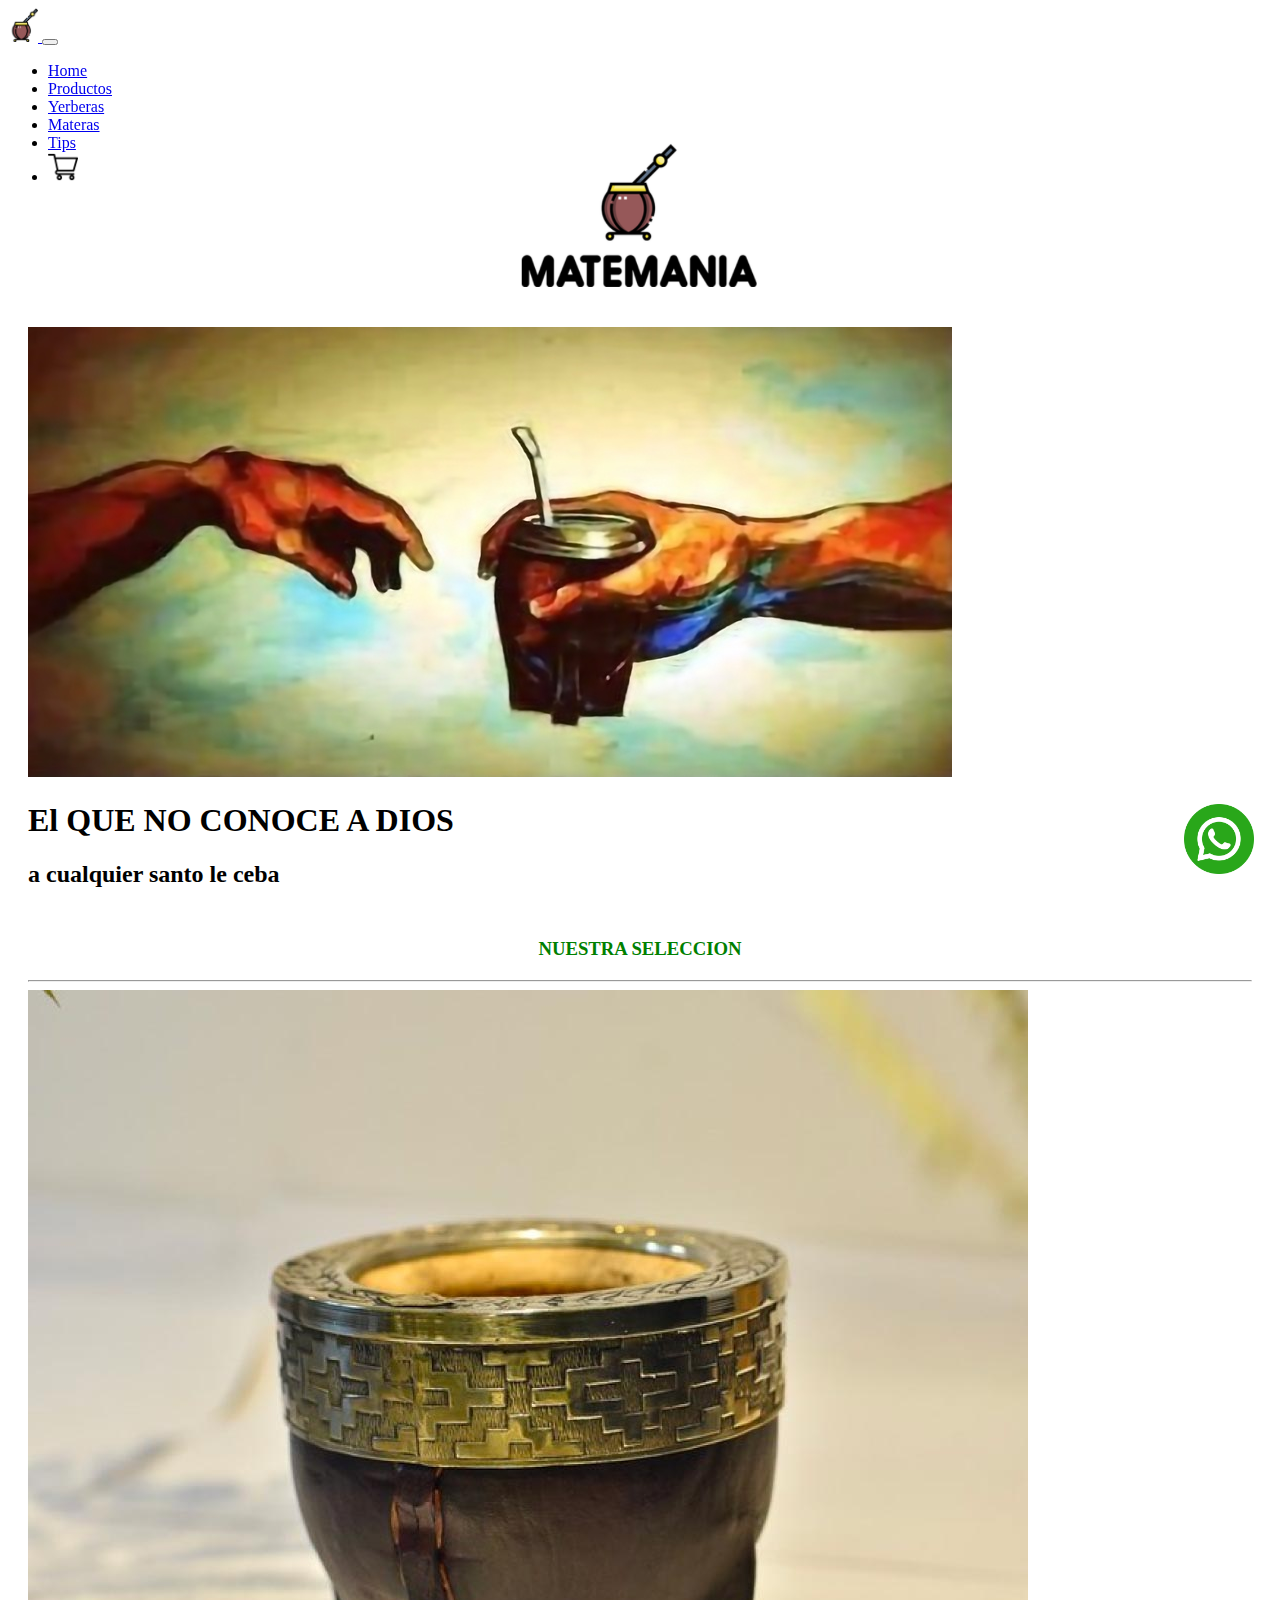
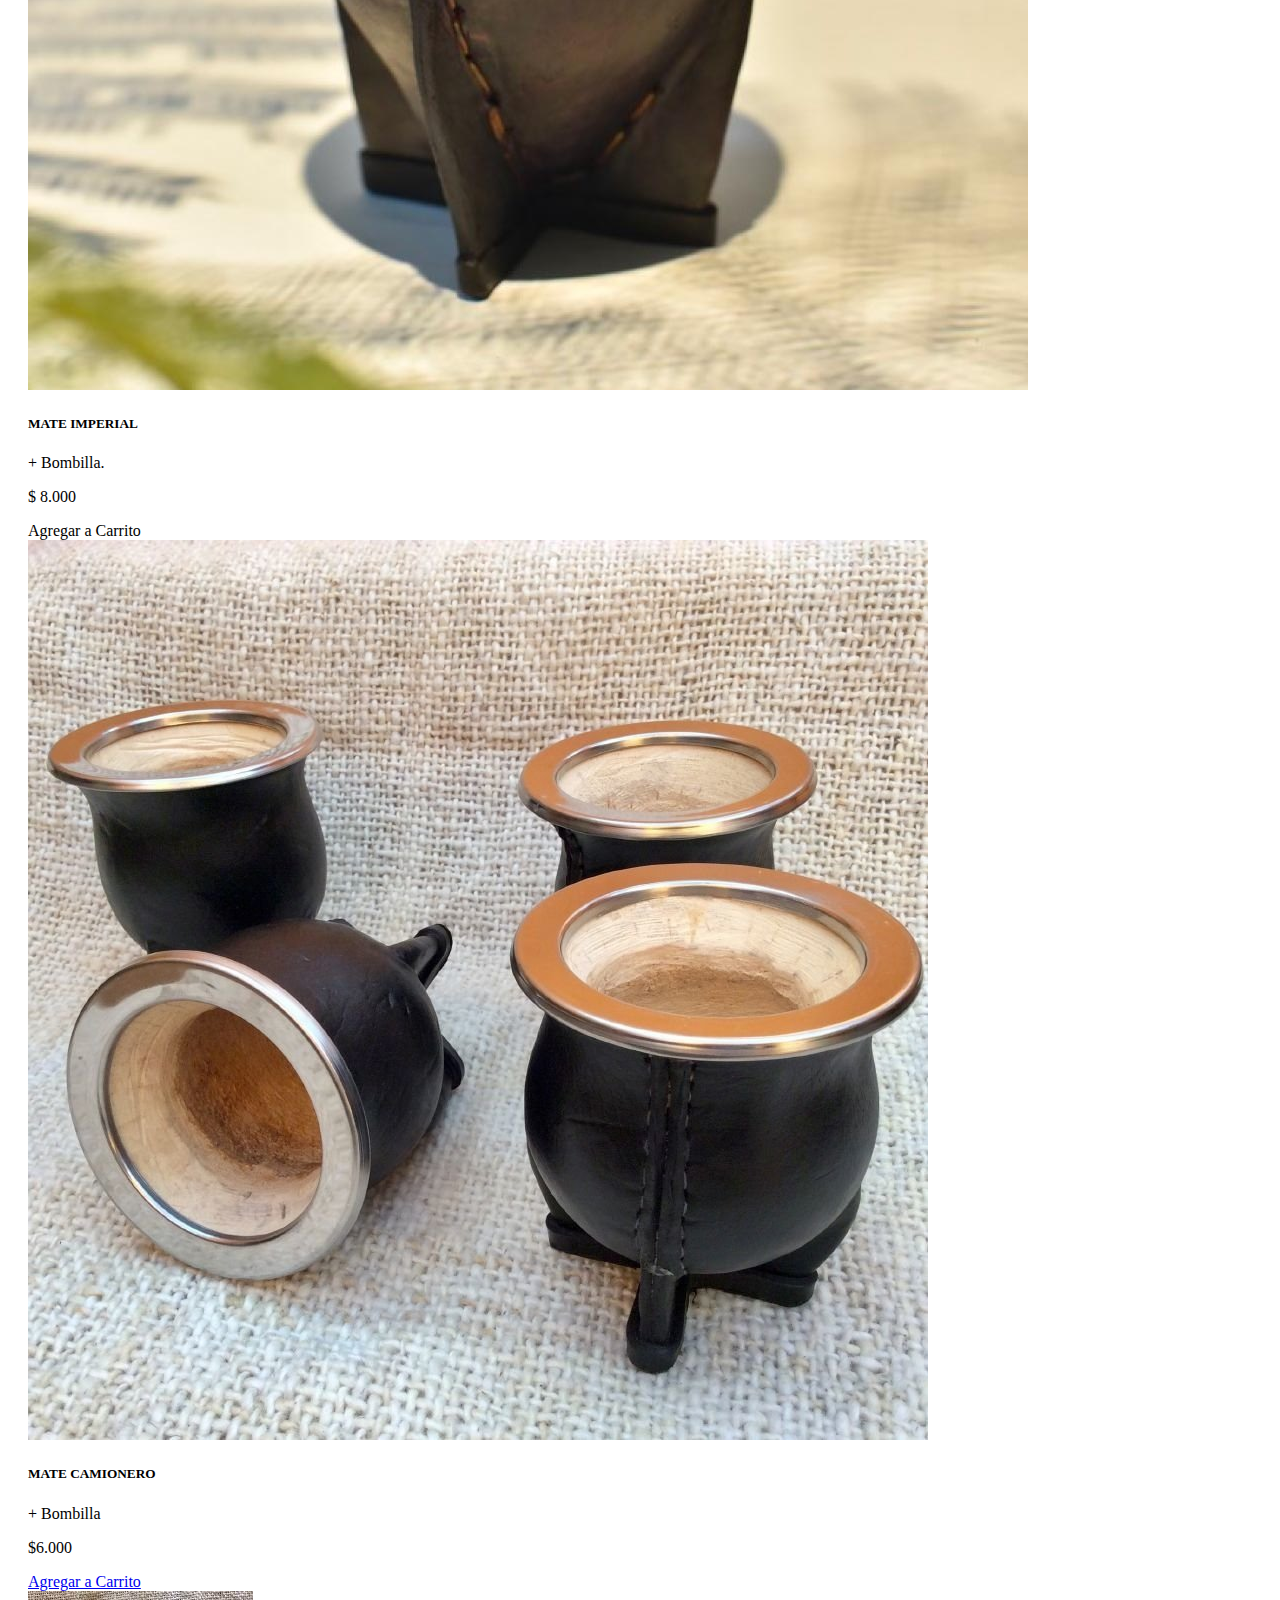
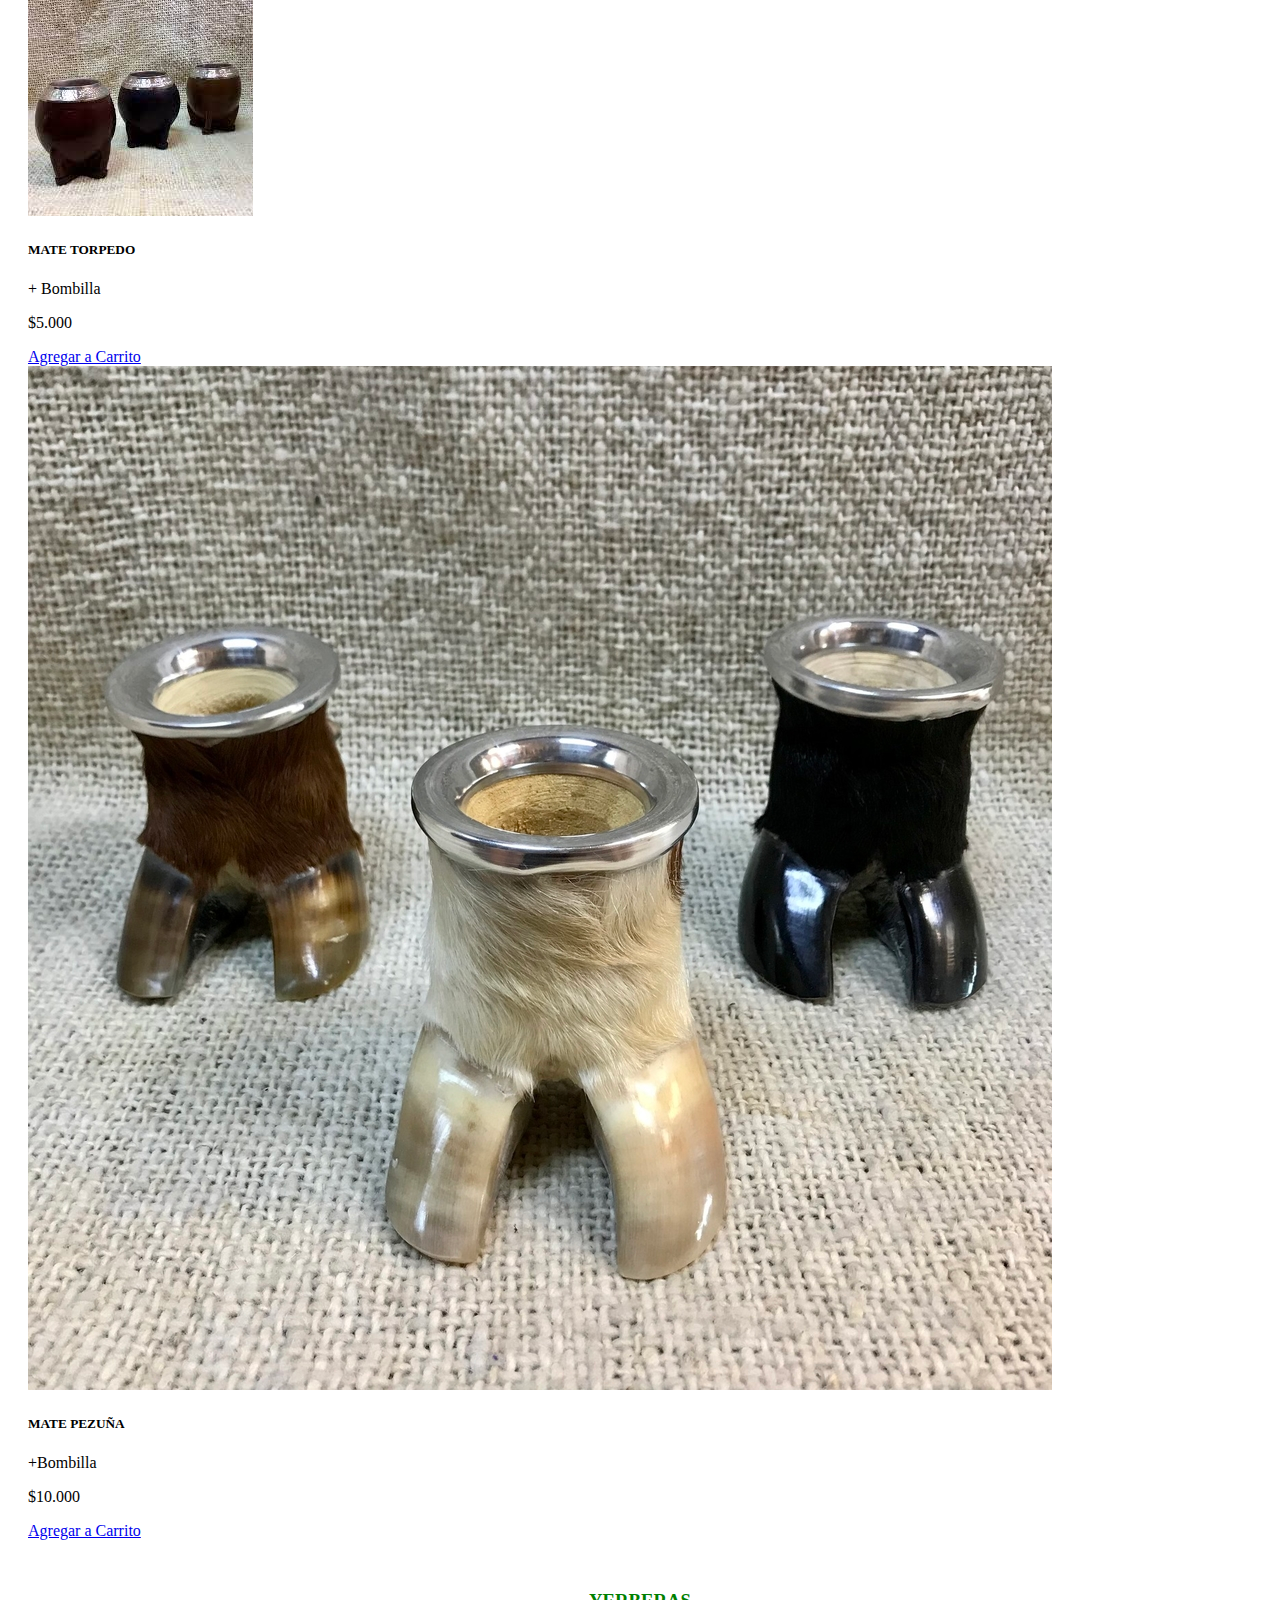
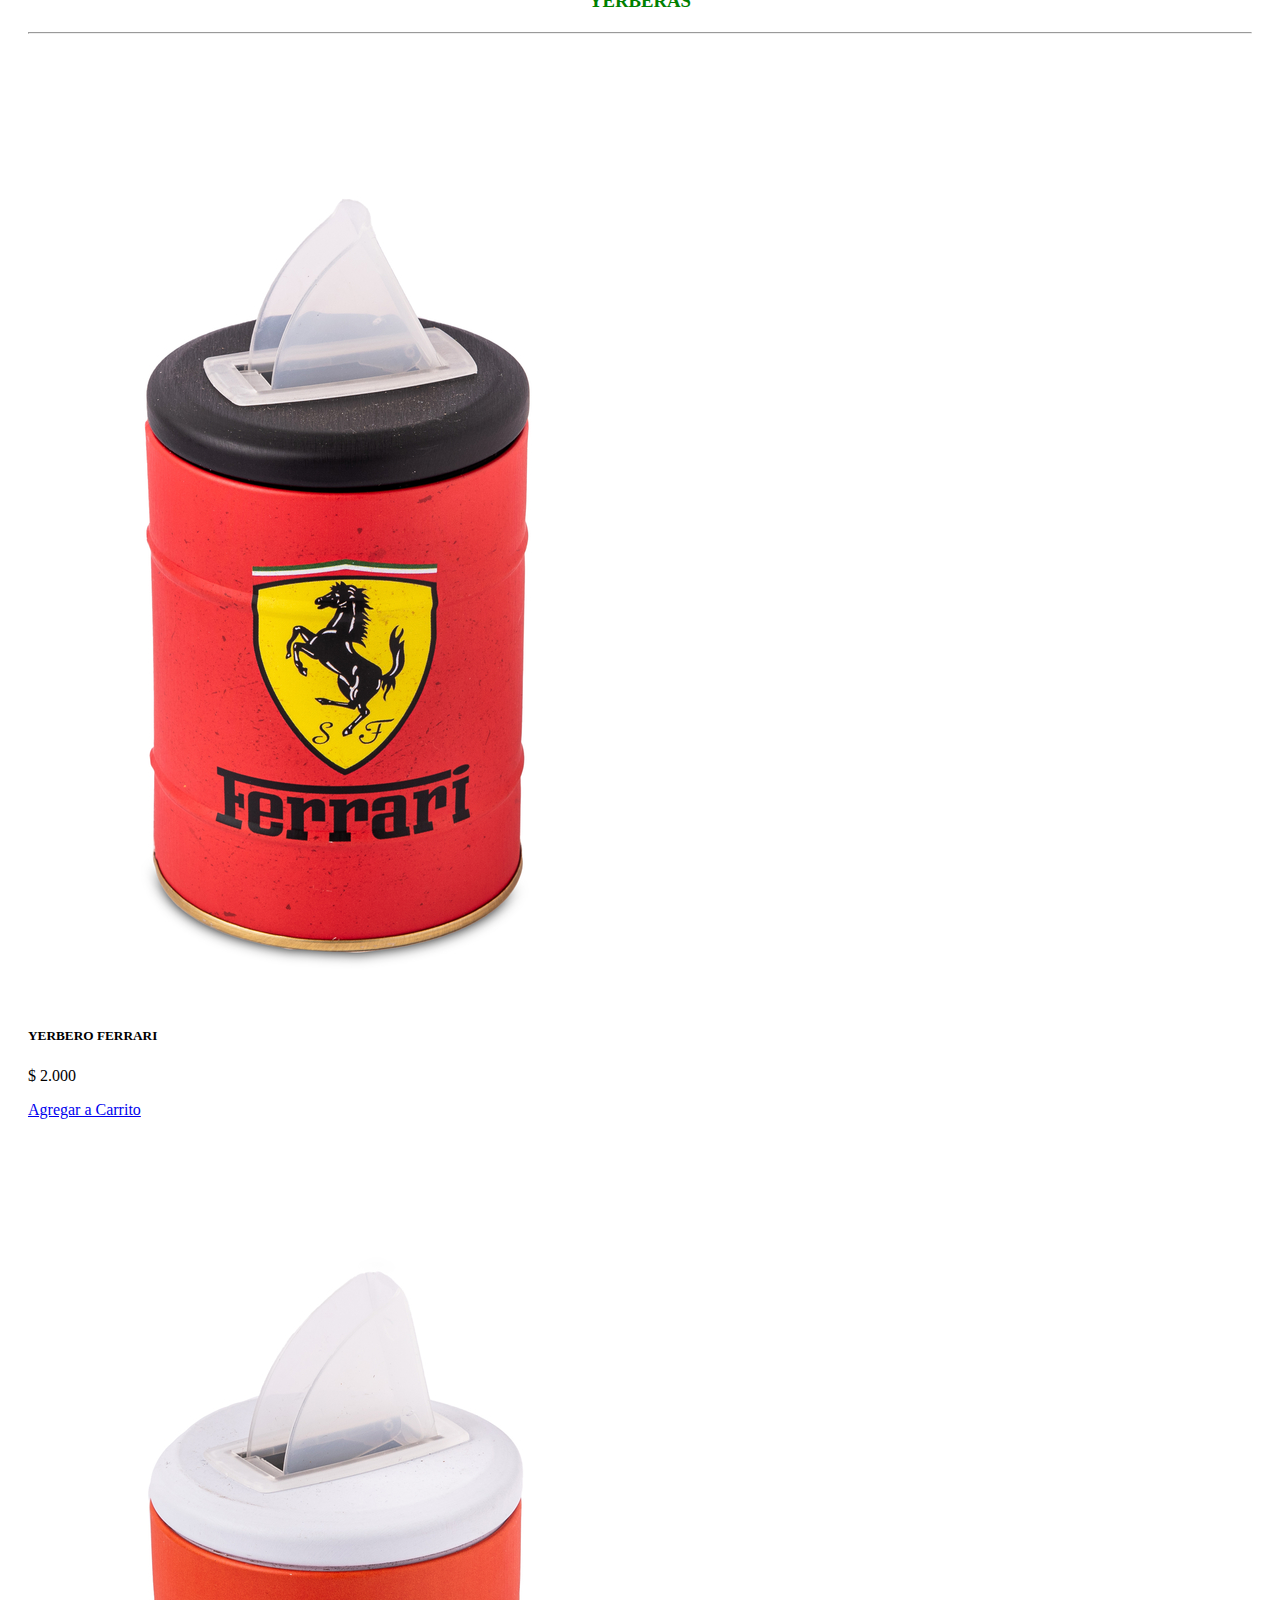
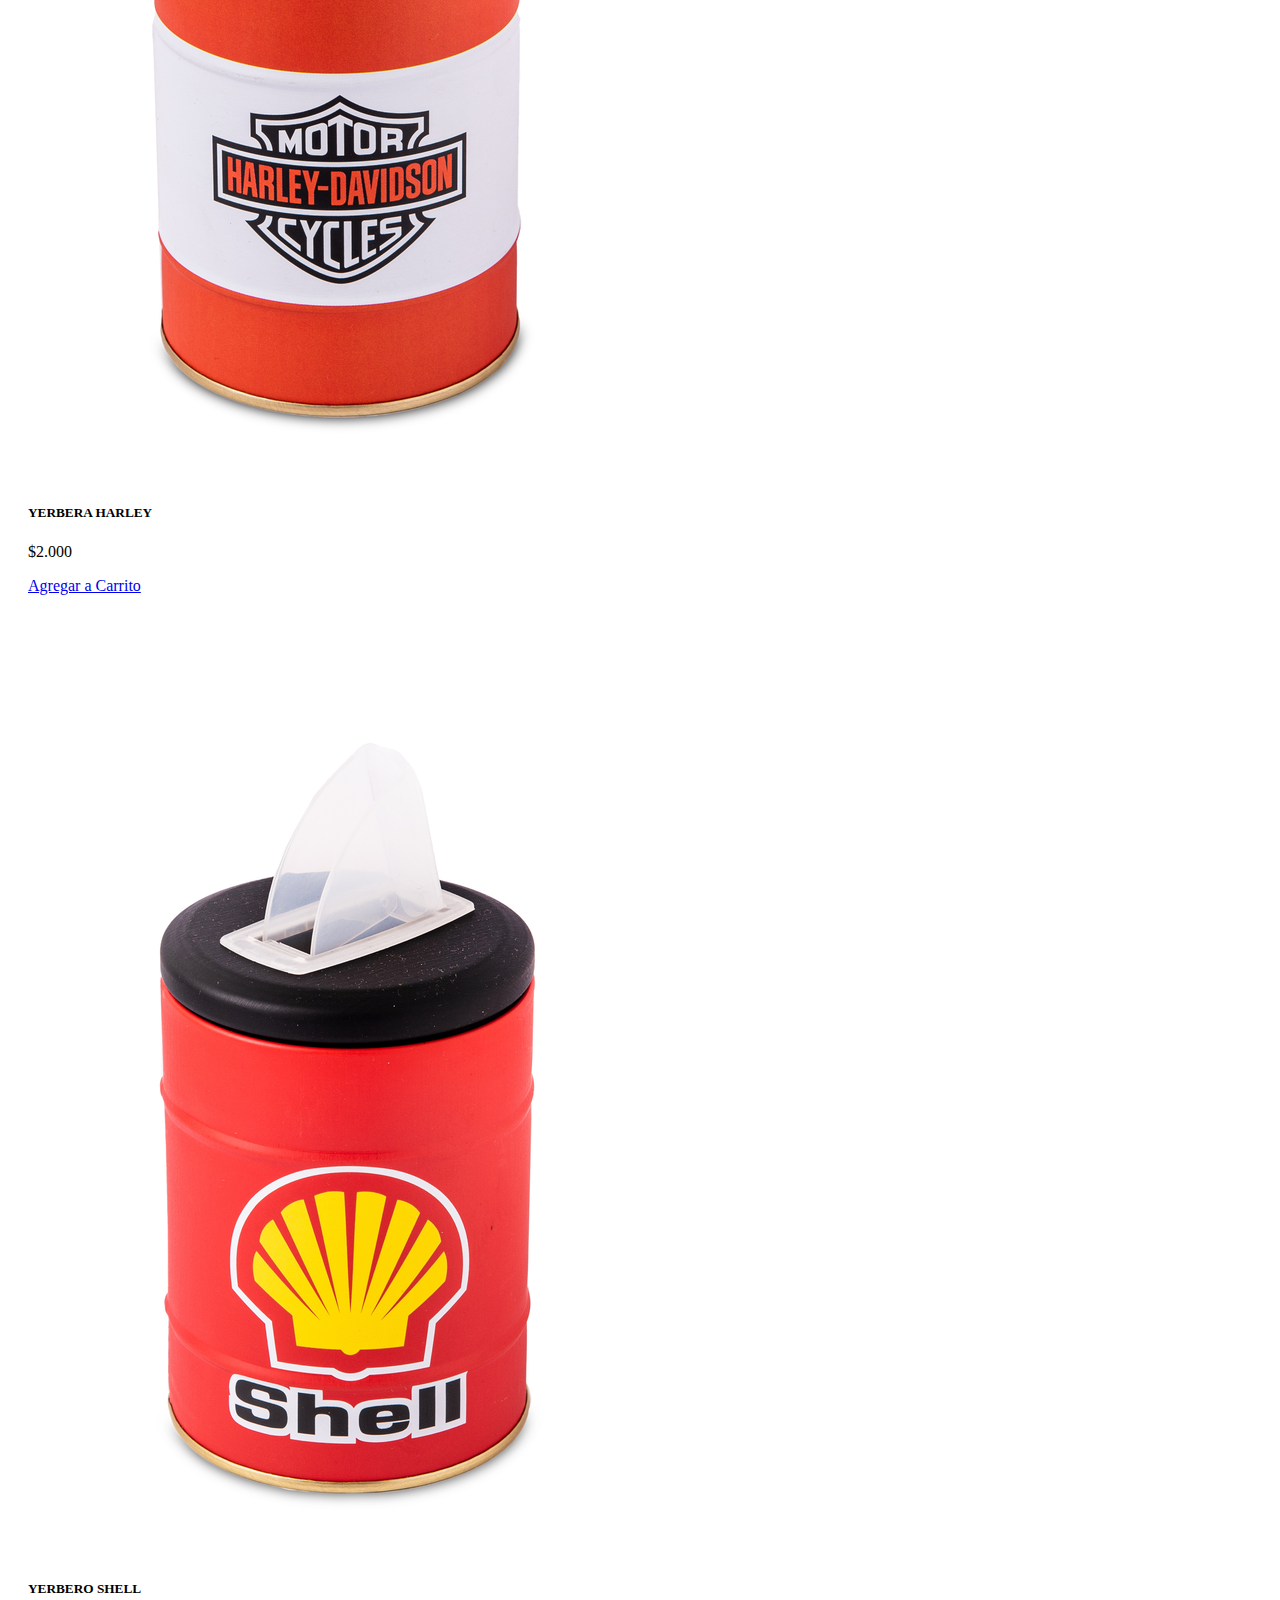
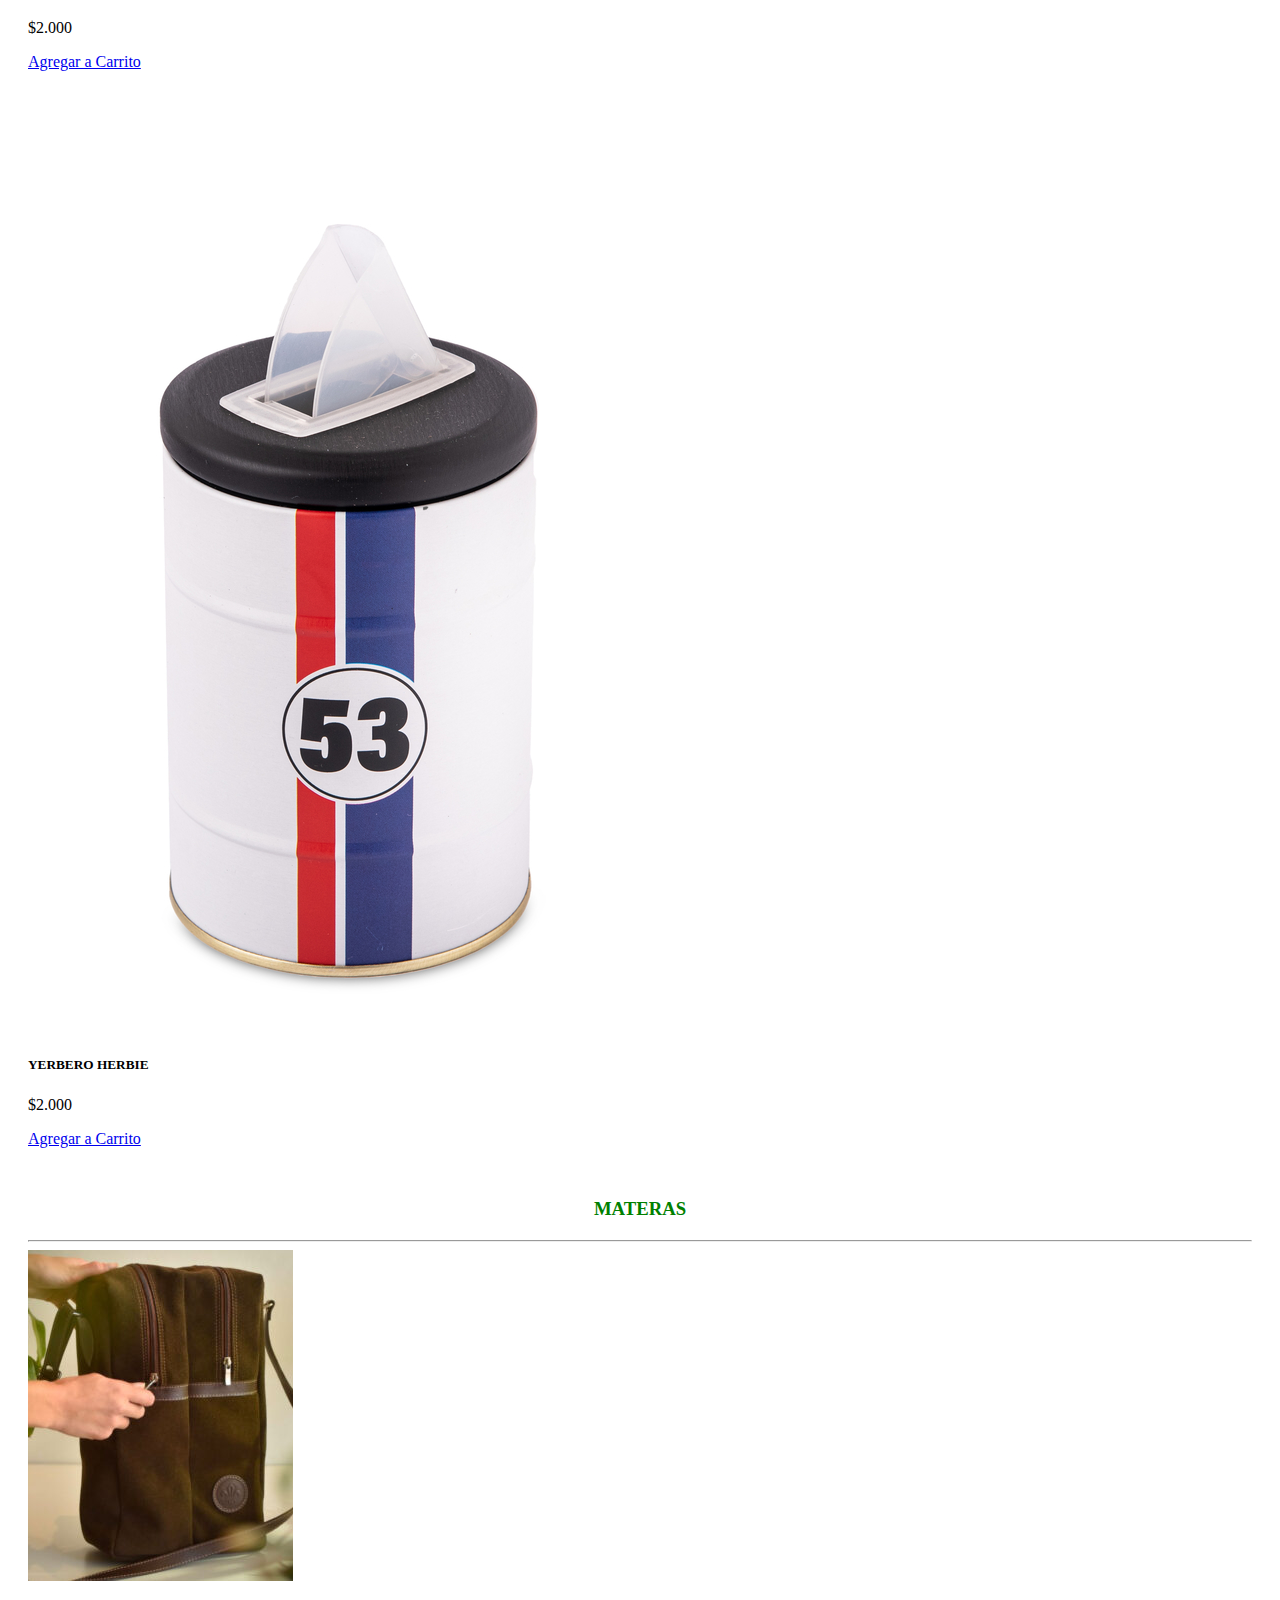
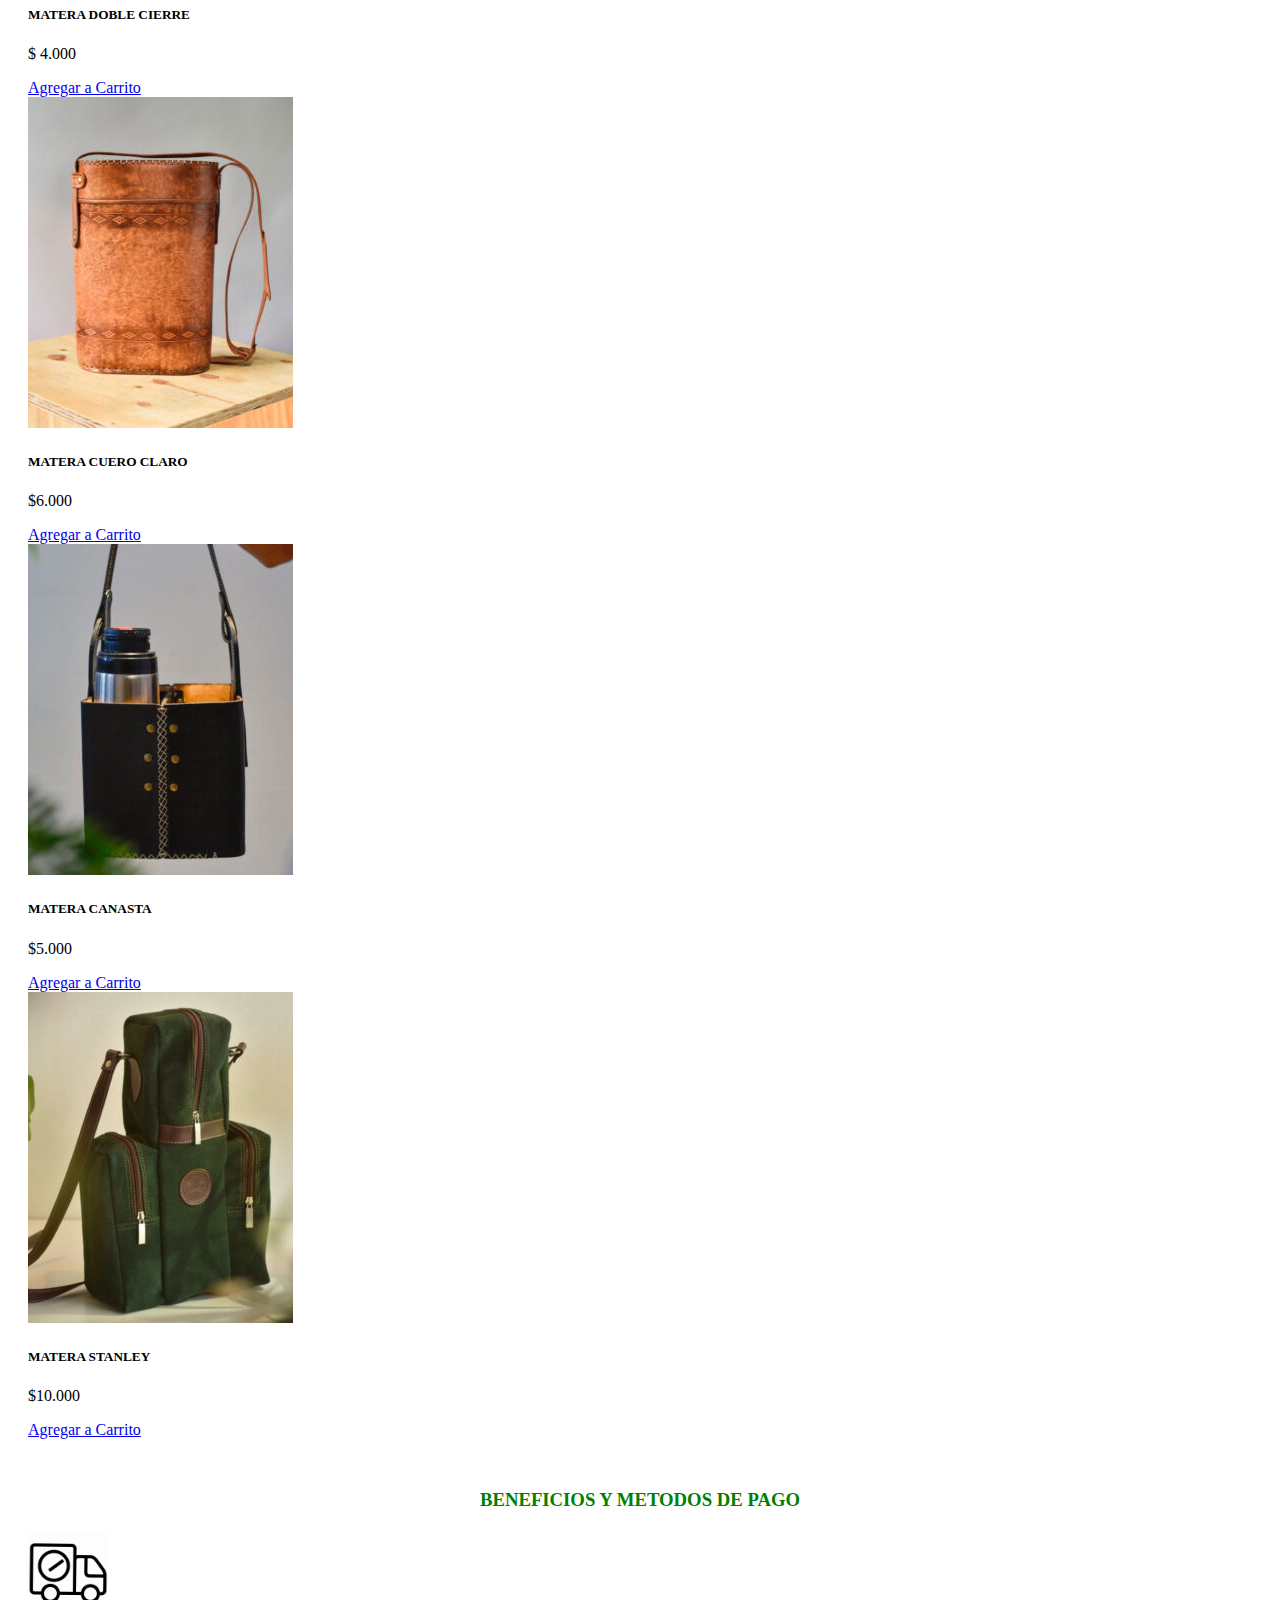
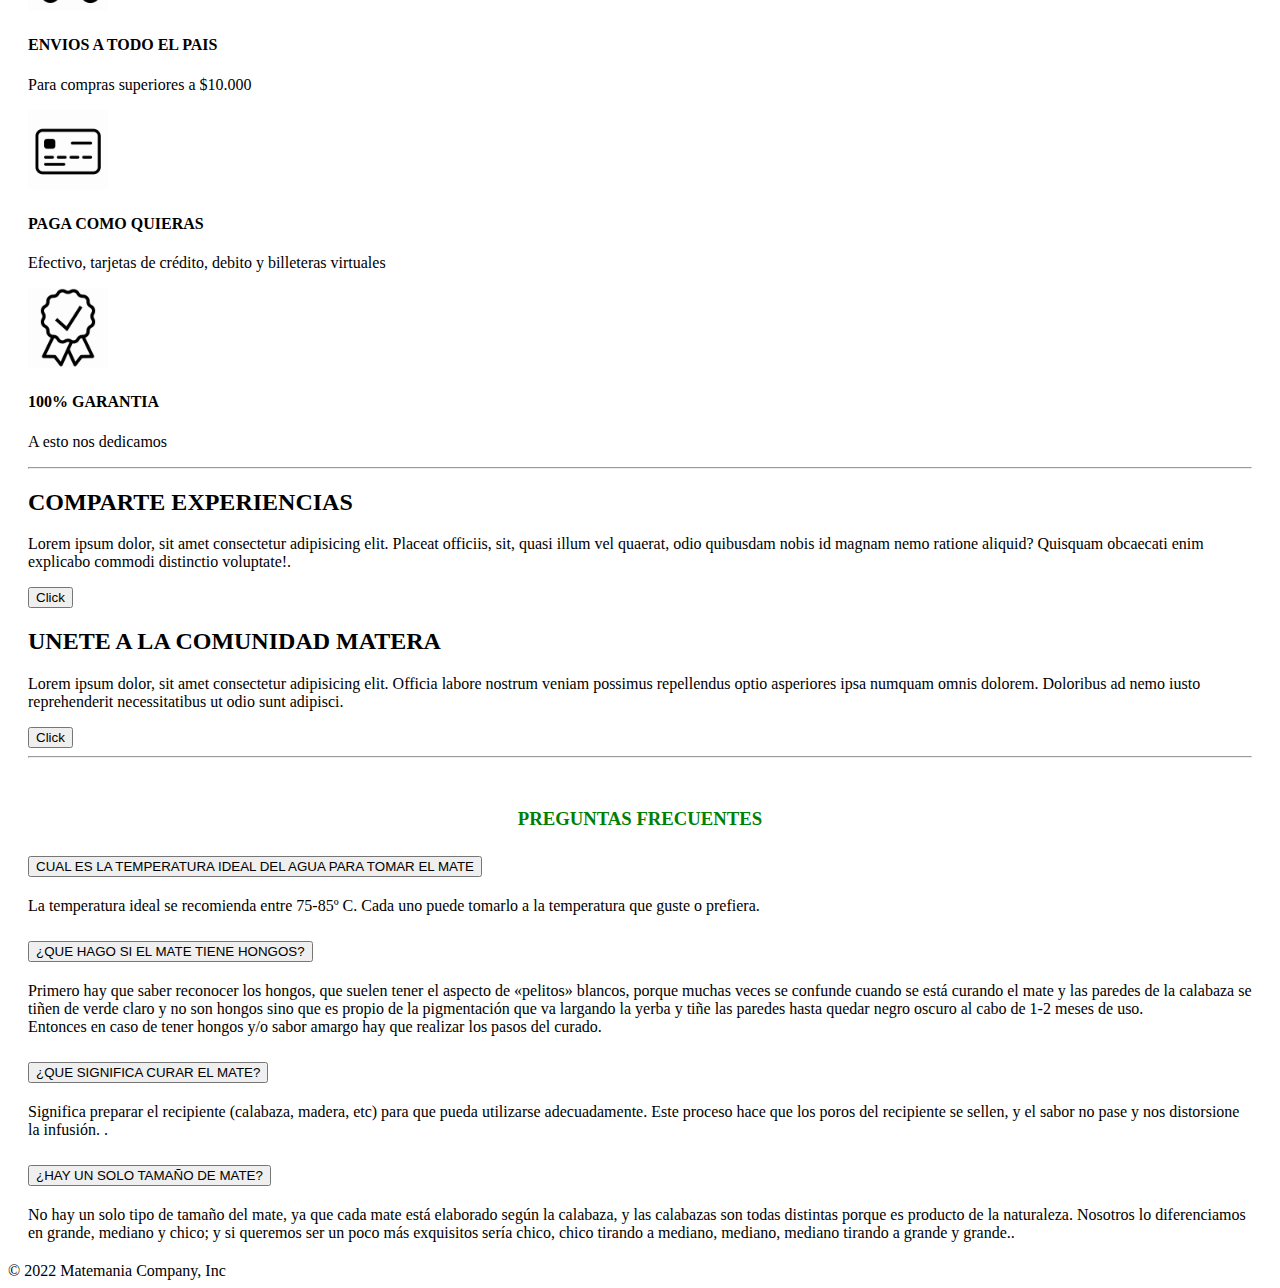
==== commit a7f0b6d1: "PUSH" ====
--- a/index.html
+++ b/index.html
@@ -15,7 +15,8 @@
     <link rel="stylesheet" href="https://fonts.googleapis.com/css2?family=Material+Symbols+Outlined:opsz,wght,FILL,GRAD@20..48,100..700,0..1,-50..200" />
     <!-- Javascript-->
     <script src="https://cdn.jsdelivr.net/npm/bootstrap@5.2.2/dist/js/bootstrap.bundle.min.js"></script>
-      
+   
+    
   </head>
 <body>
   <div id="navbar">
@@ -46,7 +47,7 @@
               <a class="nav-link" href="#FAQ">Tips </a>
             </li>            
             <li class="nav-item">
-              <img src="./Fotos/carrito-de-compras.png" alt="Logo" width="30" class="d-inline-block align-text-top">
+              <a href="index2.html"><img src="./Fotos/carrito-de-compras.png" alt="Logo" width="30" class="d-inline-block align-text-top" ></a>
             </li>
           </ul>
           
@@ -83,7 +84,7 @@
                   <h5 class="card-title">MATE IMPERIAL</h5>
                   <p class="card-text">+ Bombilla.</p>
                   <p class="card-text">$ 8.000</p>
-                  <a href="#" class="btn btn-success">Agregar a Carrito</a>
+                  <a class="btn btn-success" onclick="sumaProductos(8000, Mate)">Agregar a Carrito</a>
                 </div>
               </div>
             </div>
@@ -218,7 +219,7 @@
                       <h5 class="card-title">MATERA STANLEY</h5>
                       
                       <p class="card-text">$10.000</p>
-                      <a href="#" class="btn btn-success">Agregar a Carrito</a>
+                      <a href="#" class="btn btn-success" >Agregar a Carrito</a>
                   </div>
                 </div>
             </div>
@@ -227,7 +228,7 @@
         
         
 
-        <!-- Figuras -->
+        <!---------------------------------------------- Figuras---------------------------------------->
         <h3>BENEFICIOS Y METODOS DE PAGO</h3>
             
         <div class="row text-center">
@@ -250,10 +251,9 @@
             </div>
         </div>
        
+        <!--------------------------------------CARD CON TEXTO --------------------------------------------->
         <hr class="featurette-divider">
-        
-   
-       
+      
         <div class="row align-items-md-stretch">
           <div class="col-md-6">
             <div class="h-100 p-5 text-bg-success rounded-3">
@@ -273,7 +273,7 @@
 
         <hr>
         
-        <!--PREGUNTAS FRECUENTES-->
+        <!--------------------------------PREGUNTAS FRECUENTES---------------------------------------------->
         <h3 id="FAQ"> PREGUNTAS FRECUENTES</h3>
         <div class="accordion accordion-flush" id="accordionFlushExample">
           <div class="accordion-item">
@@ -320,8 +320,7 @@
           </div>
         </div>
         
-
-        
+         
         
     
 
--- a/styles.css
+++ b/styles.css
@@ -67,4 +67,5 @@
     position:static
 
   }
-}+}
+
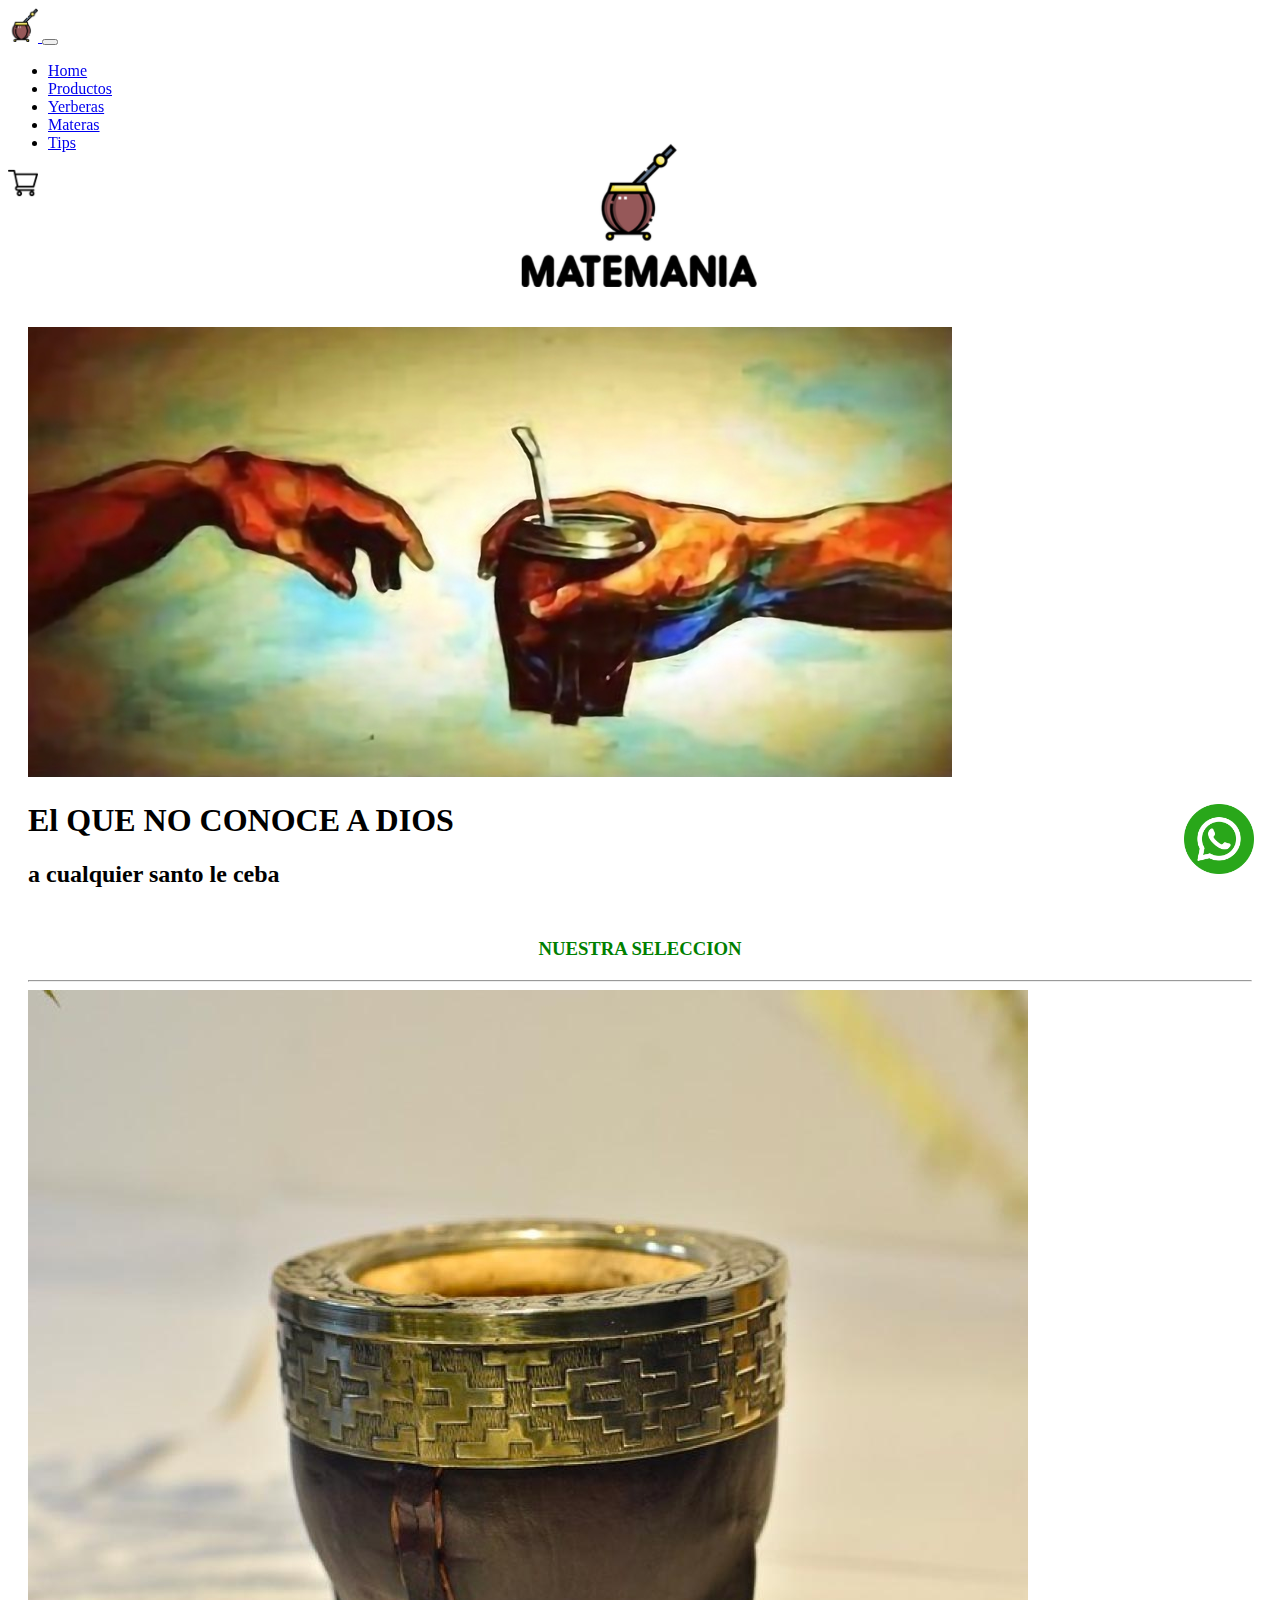
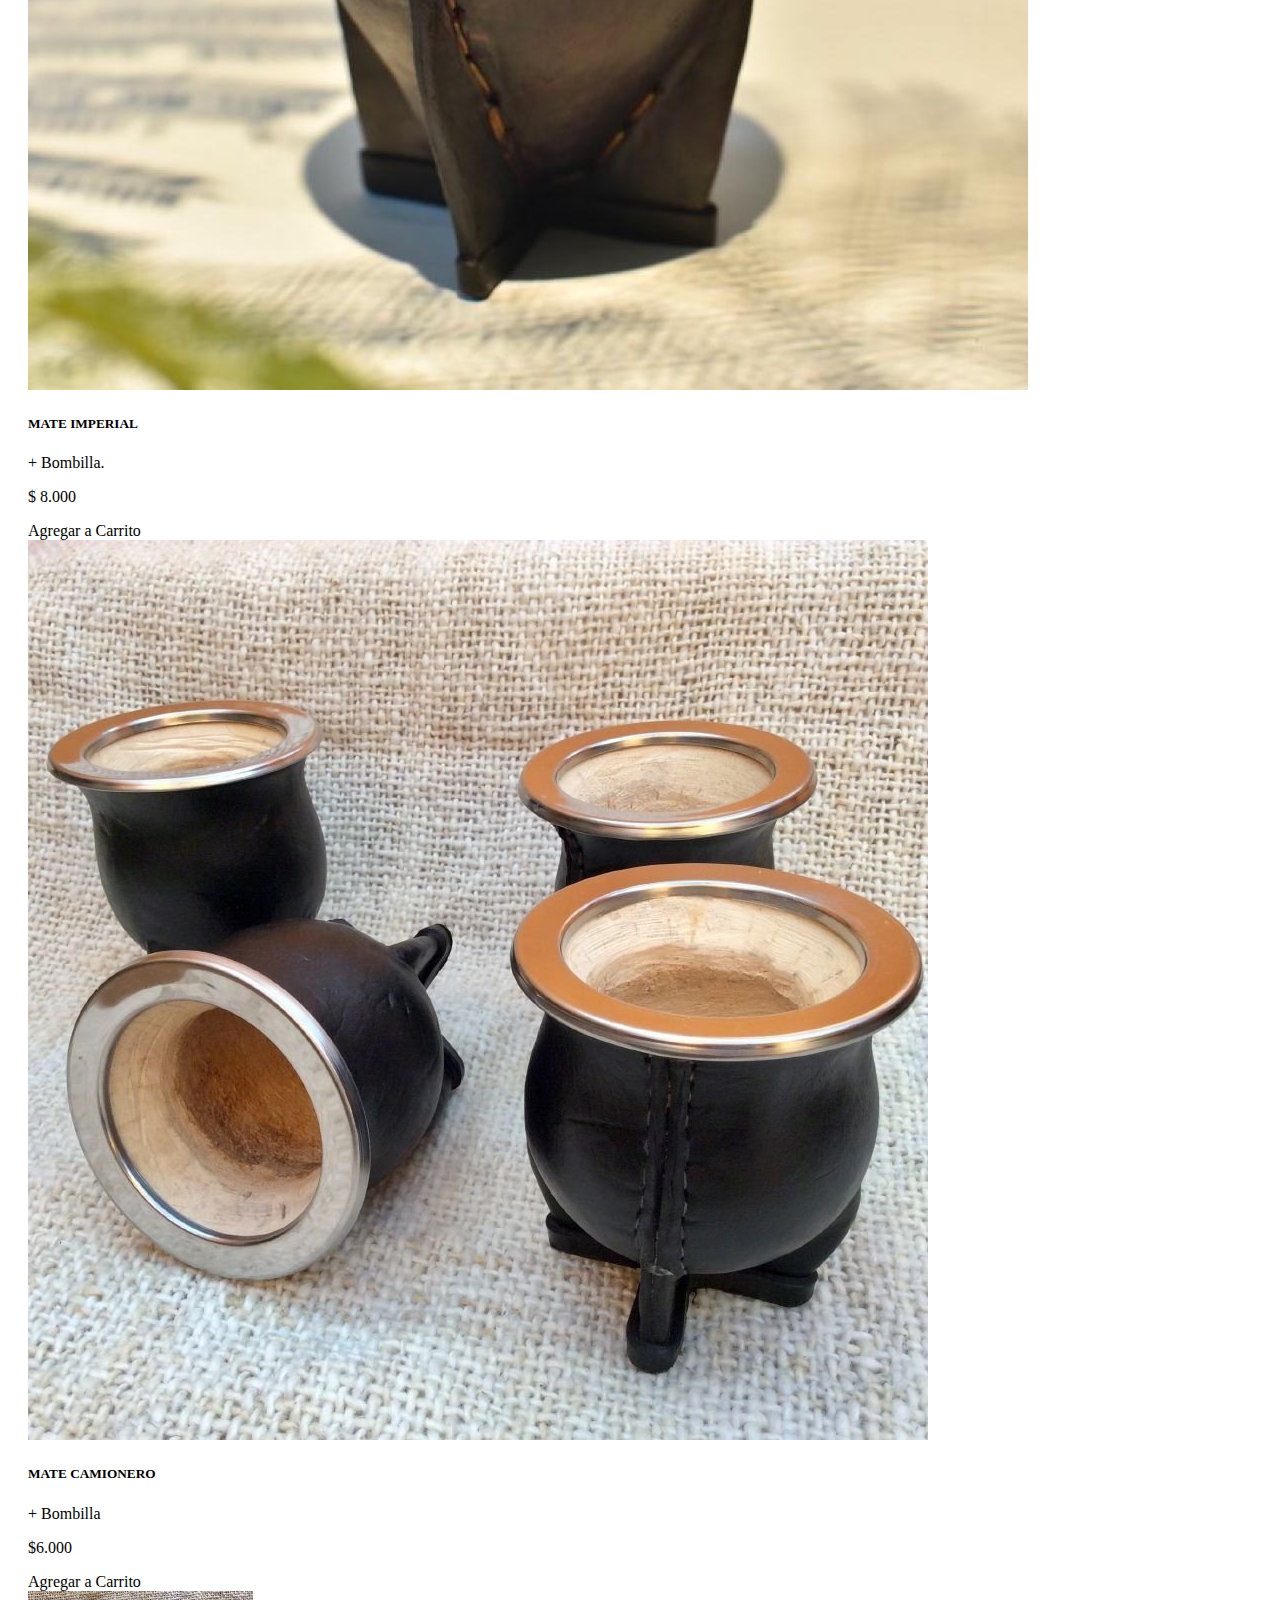
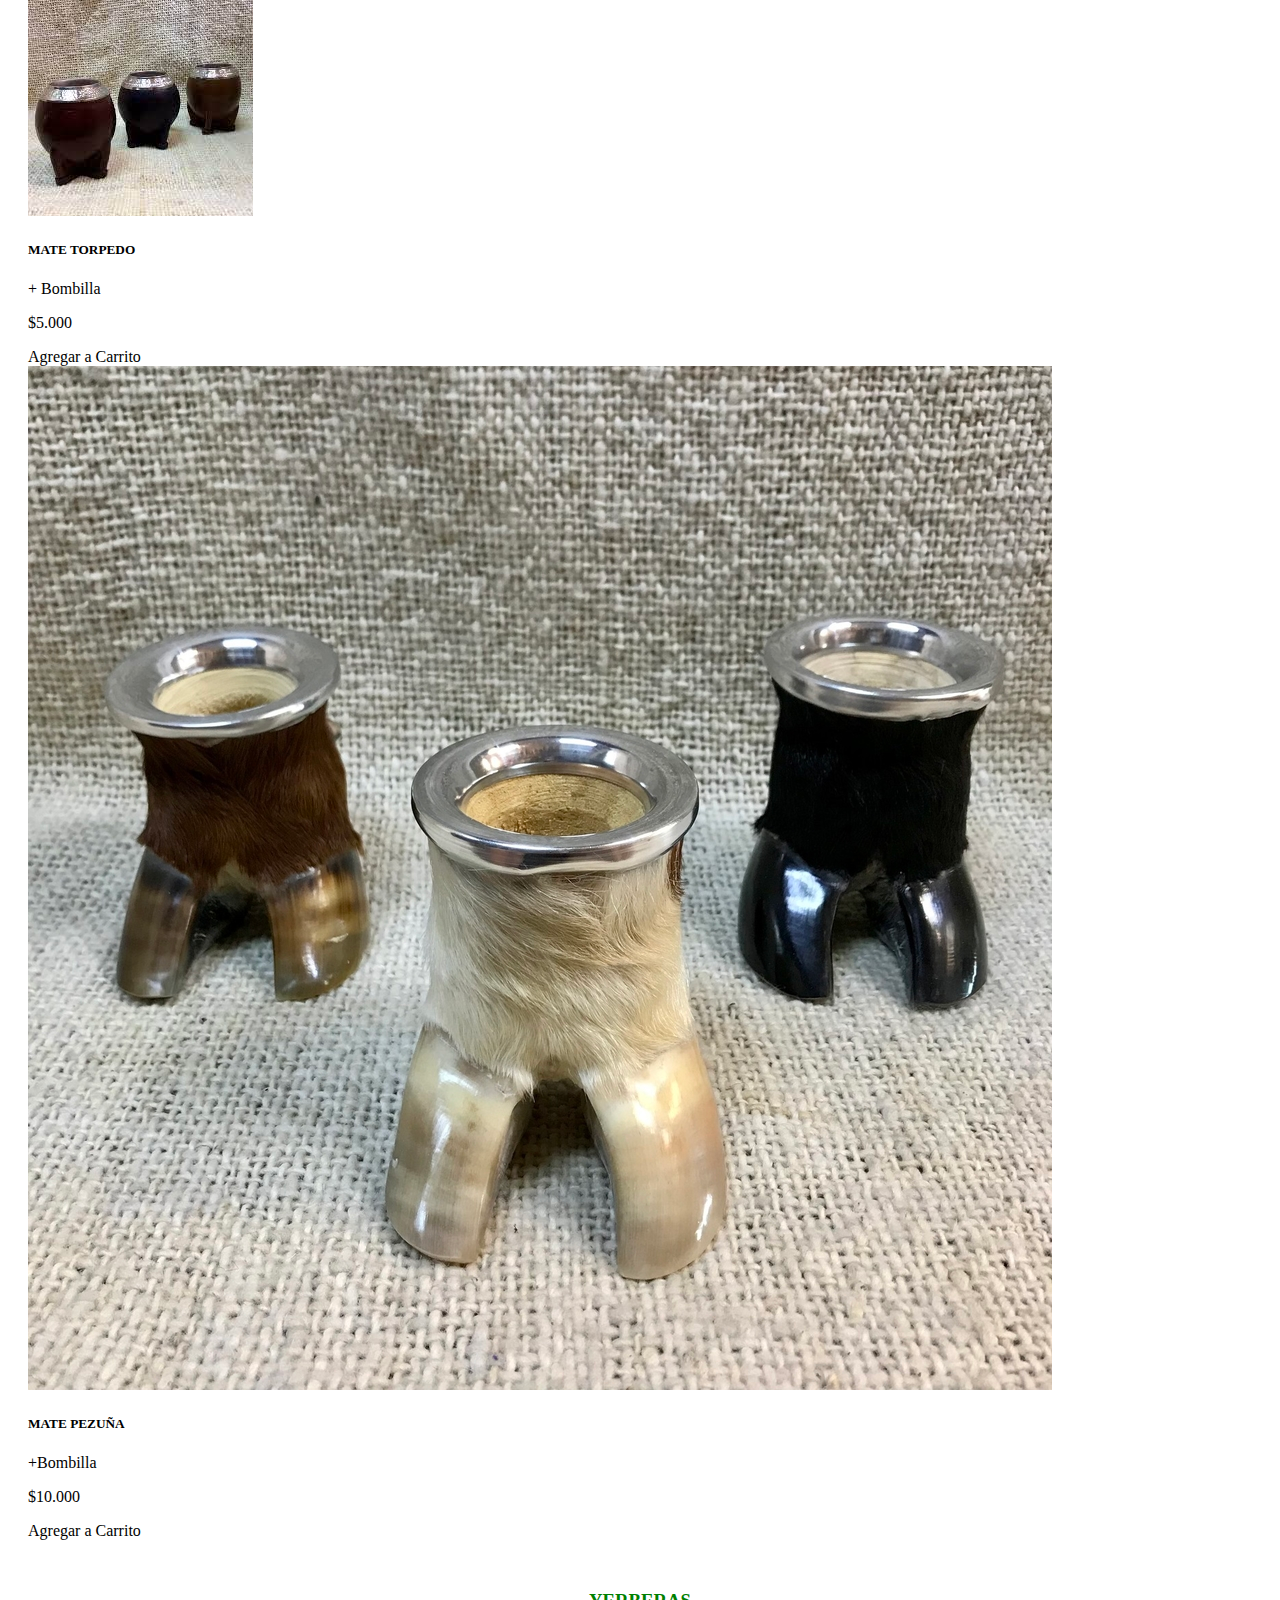
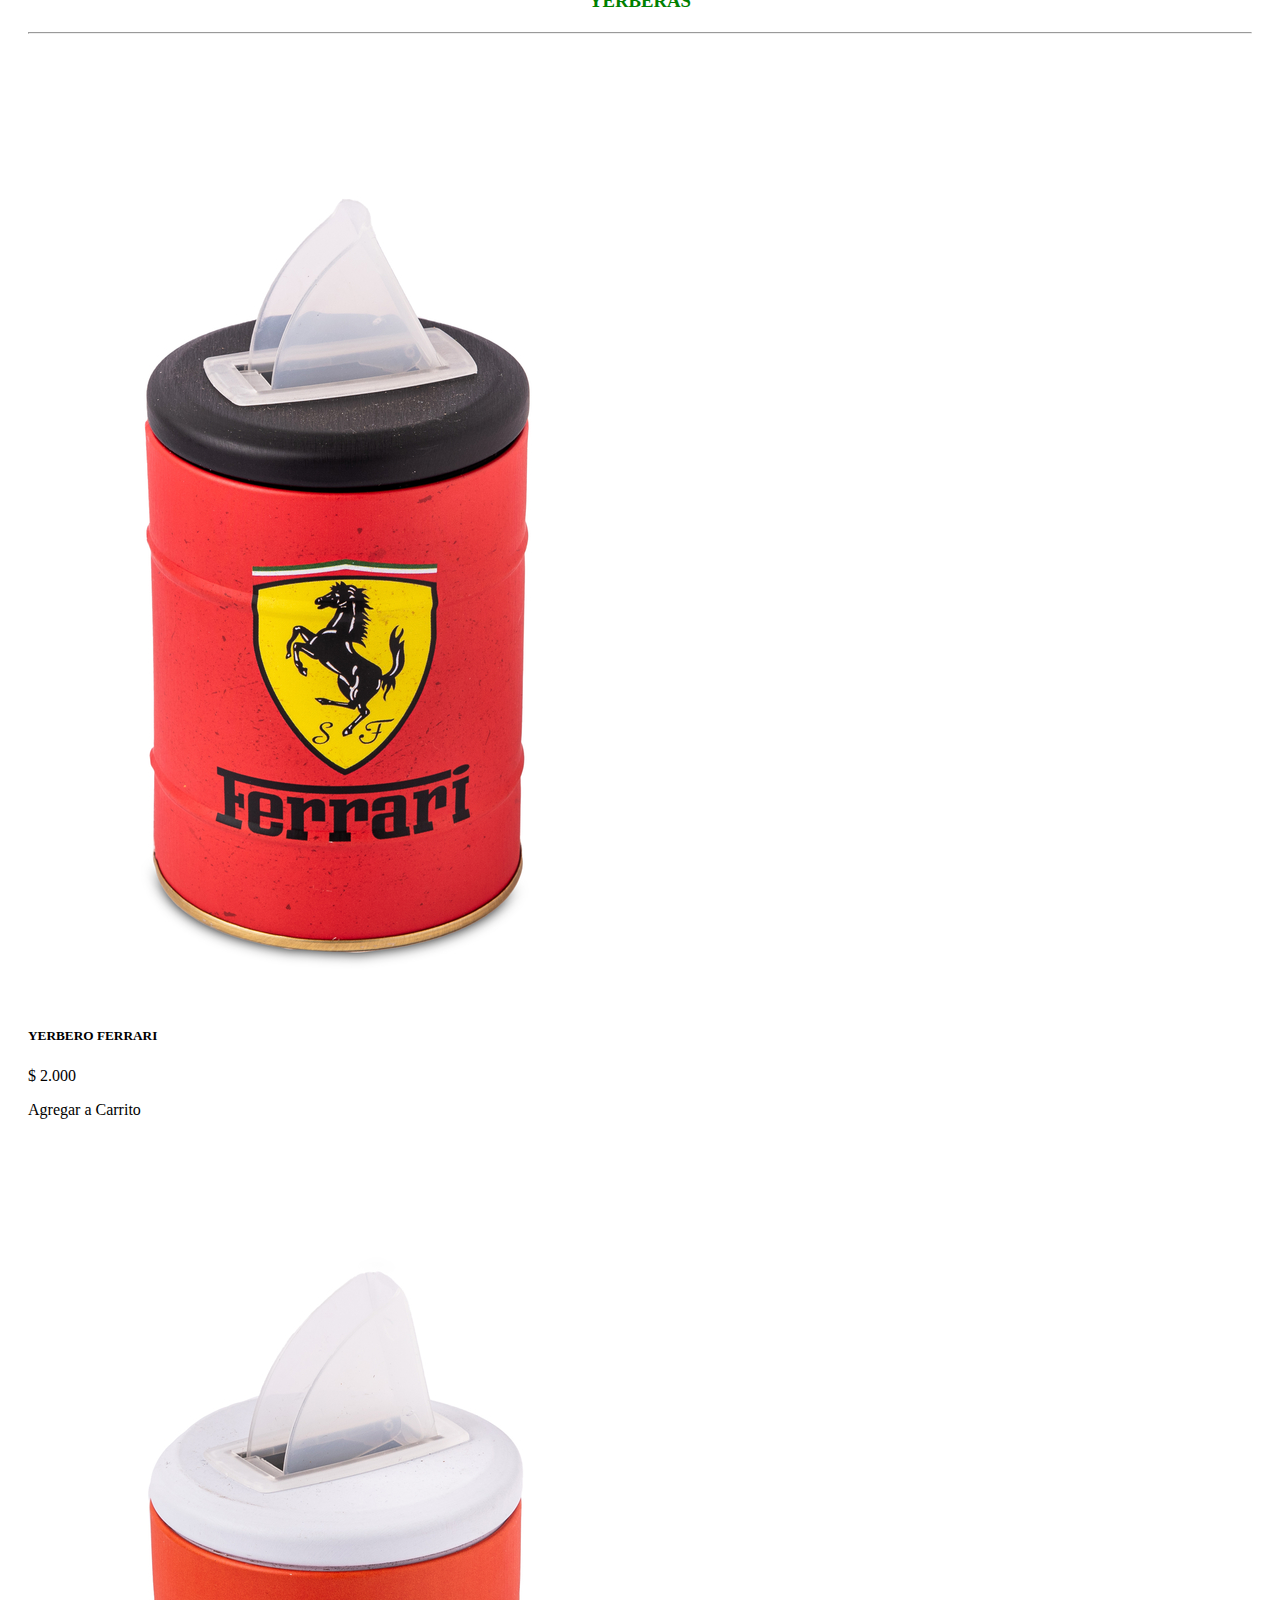
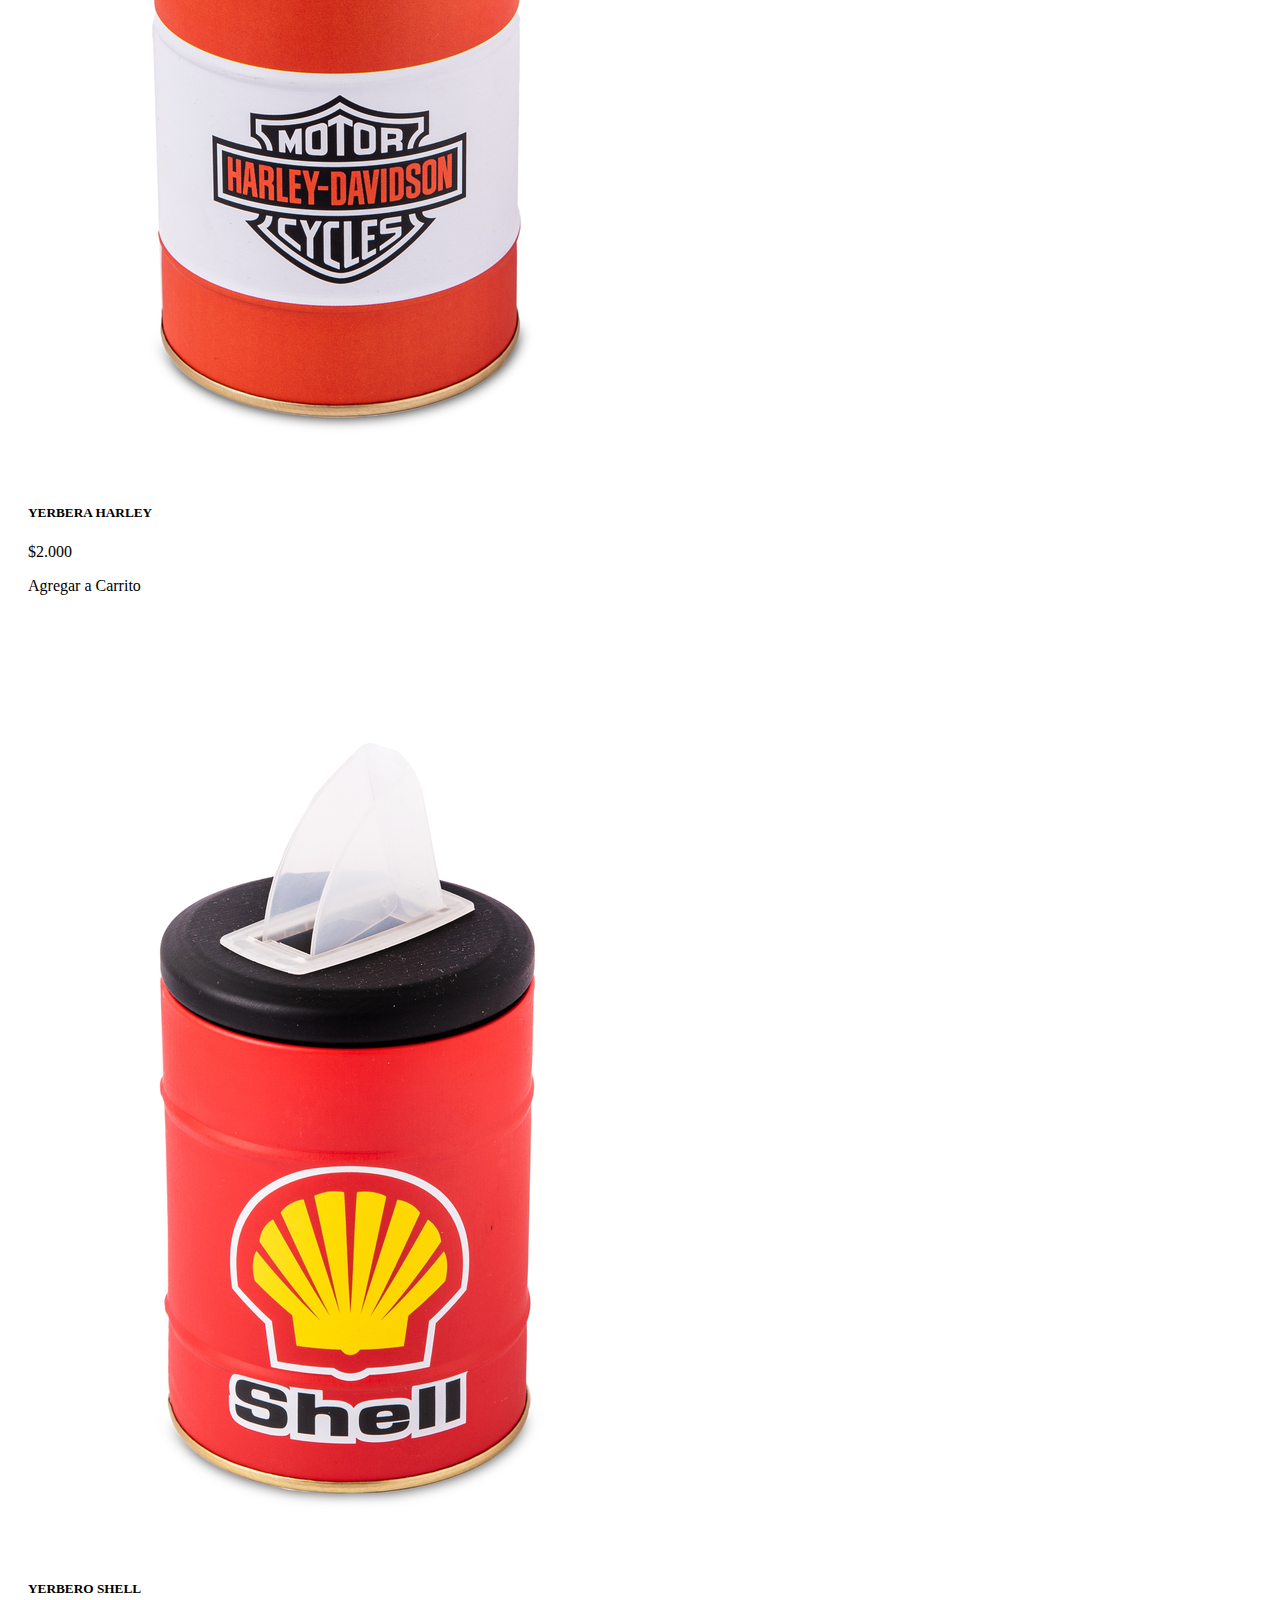
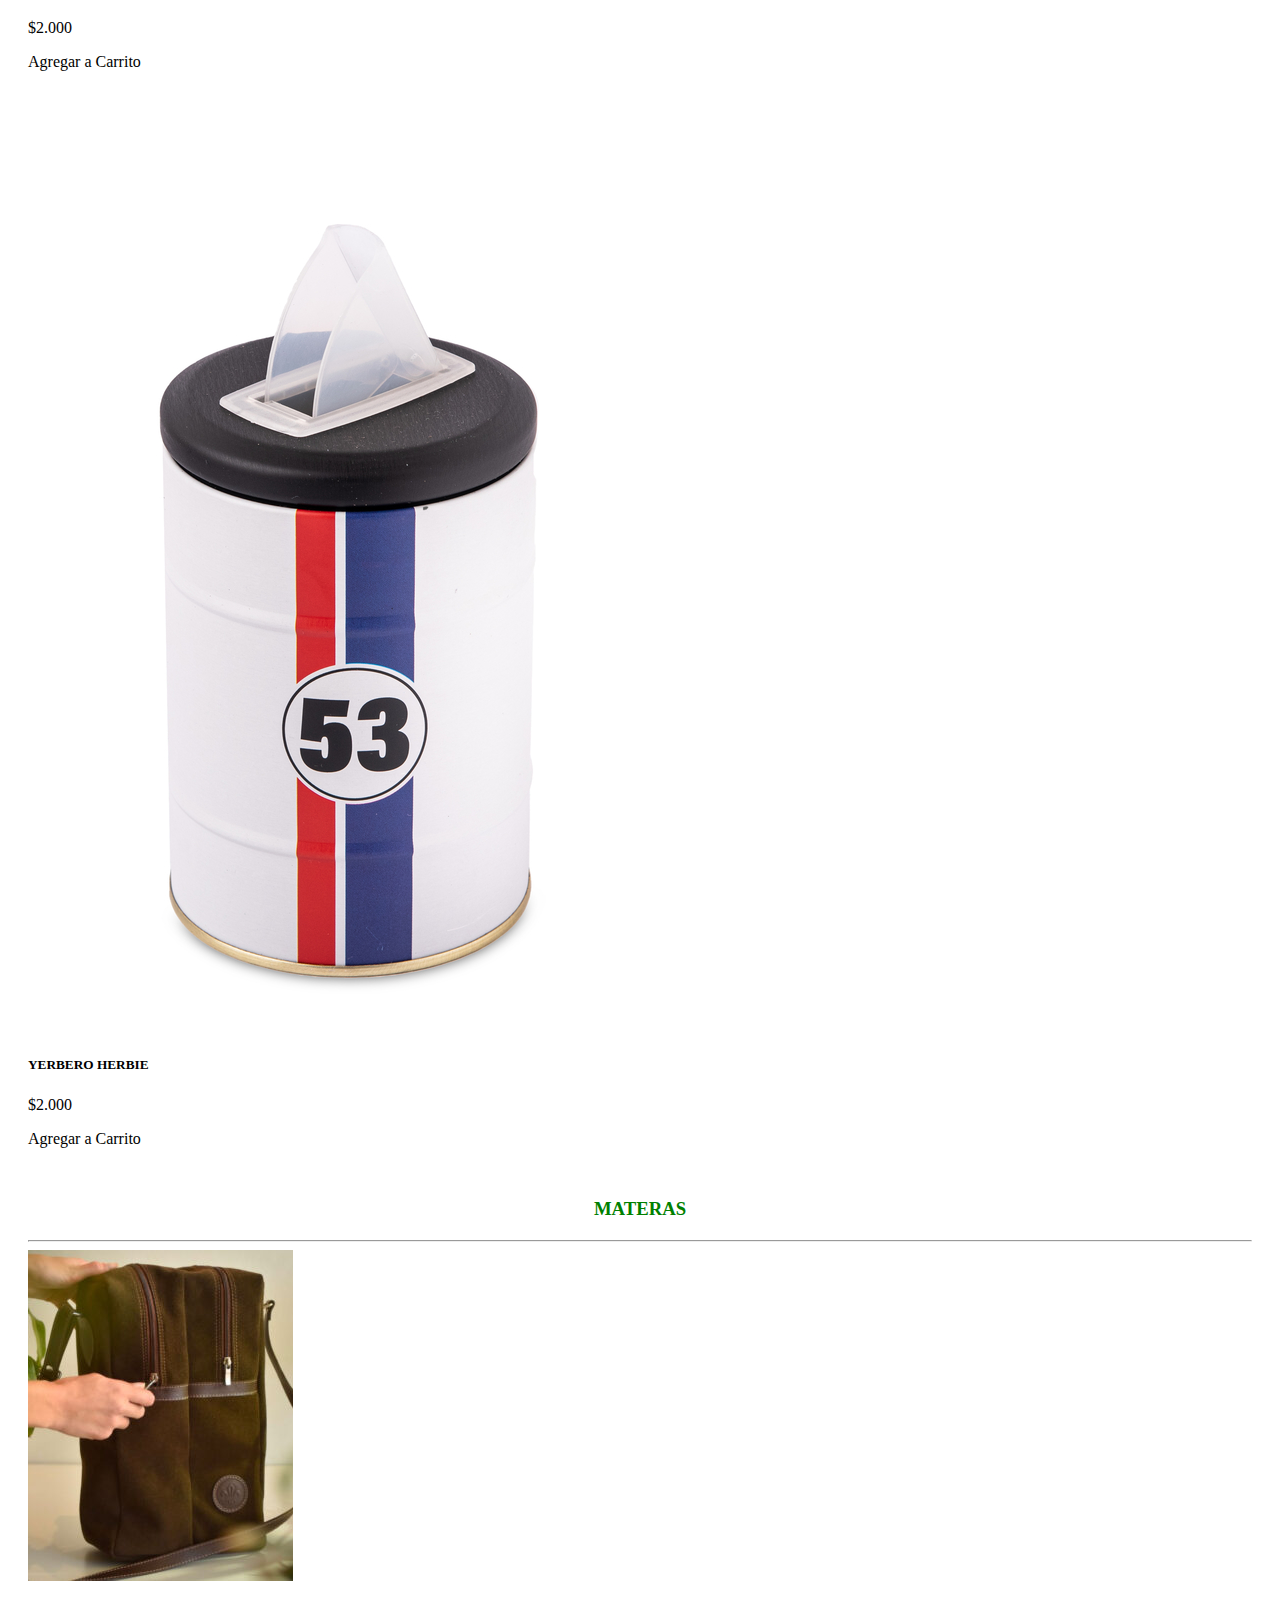
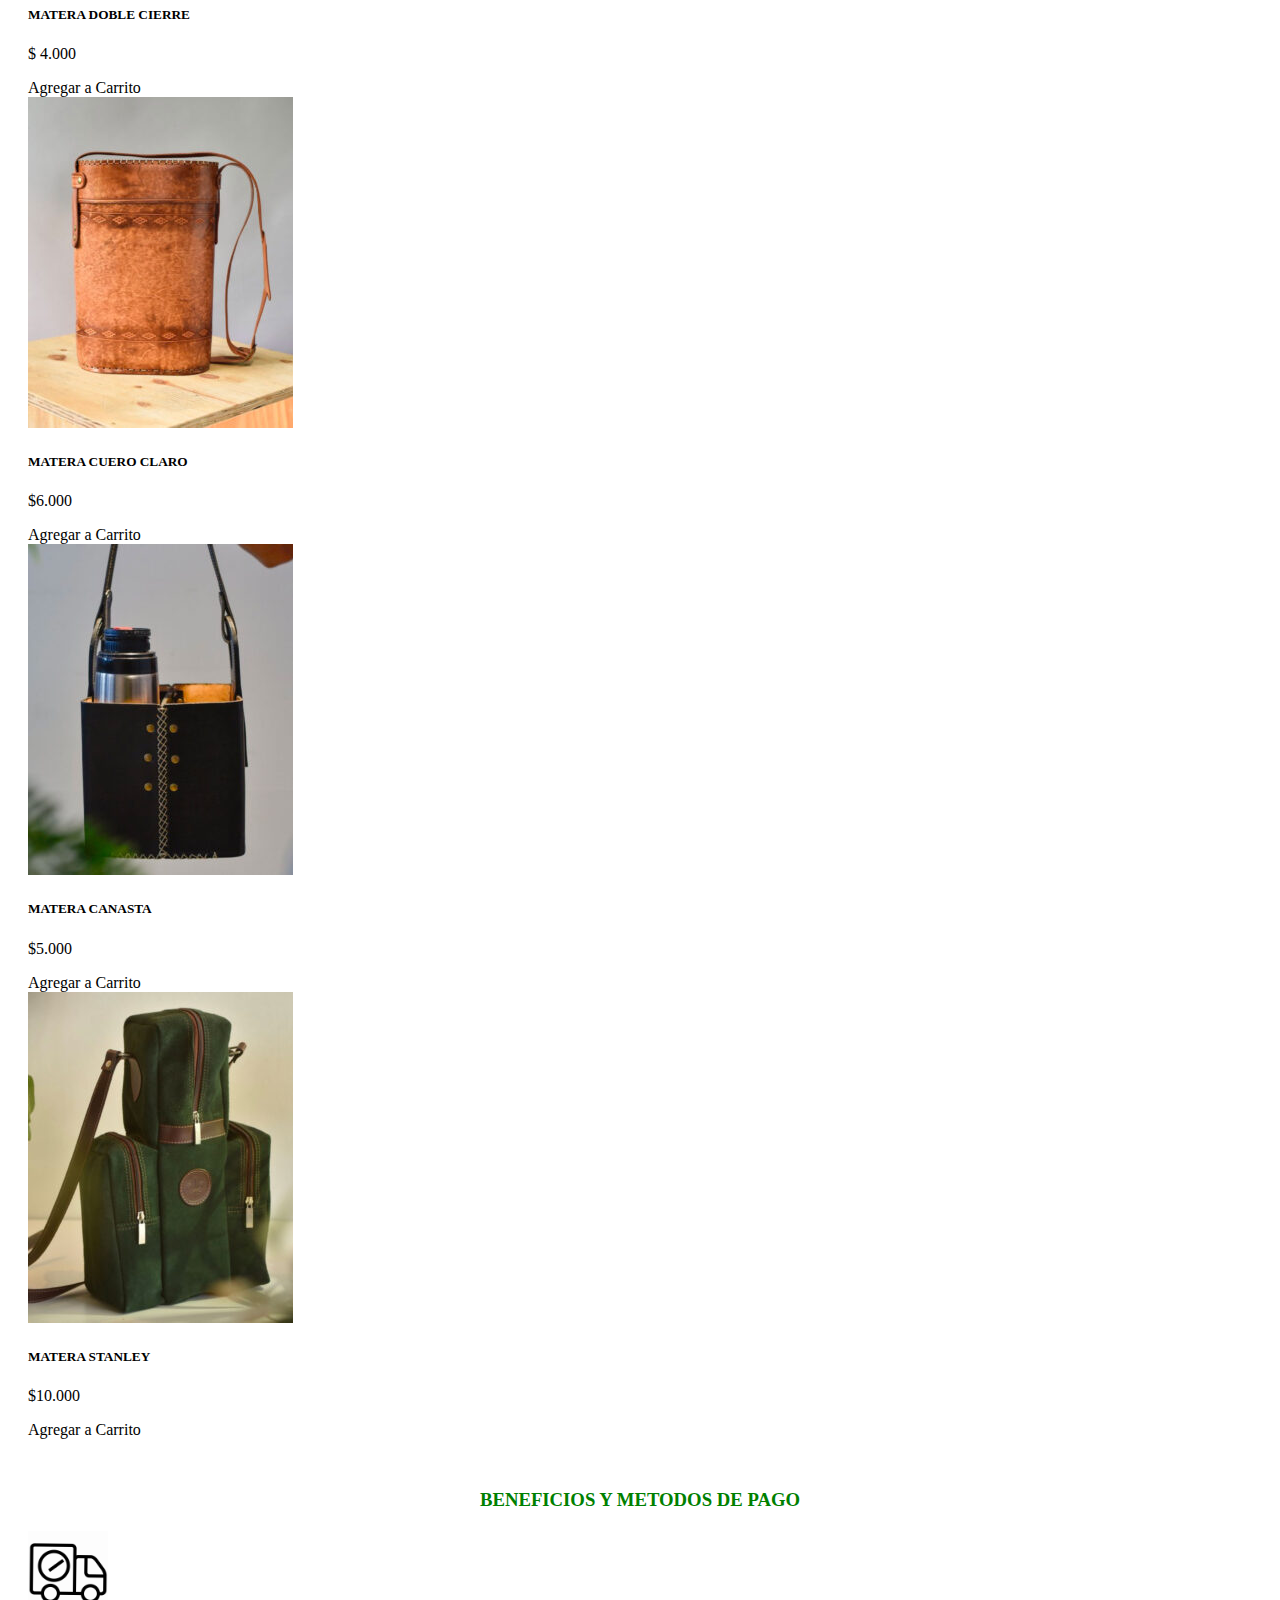
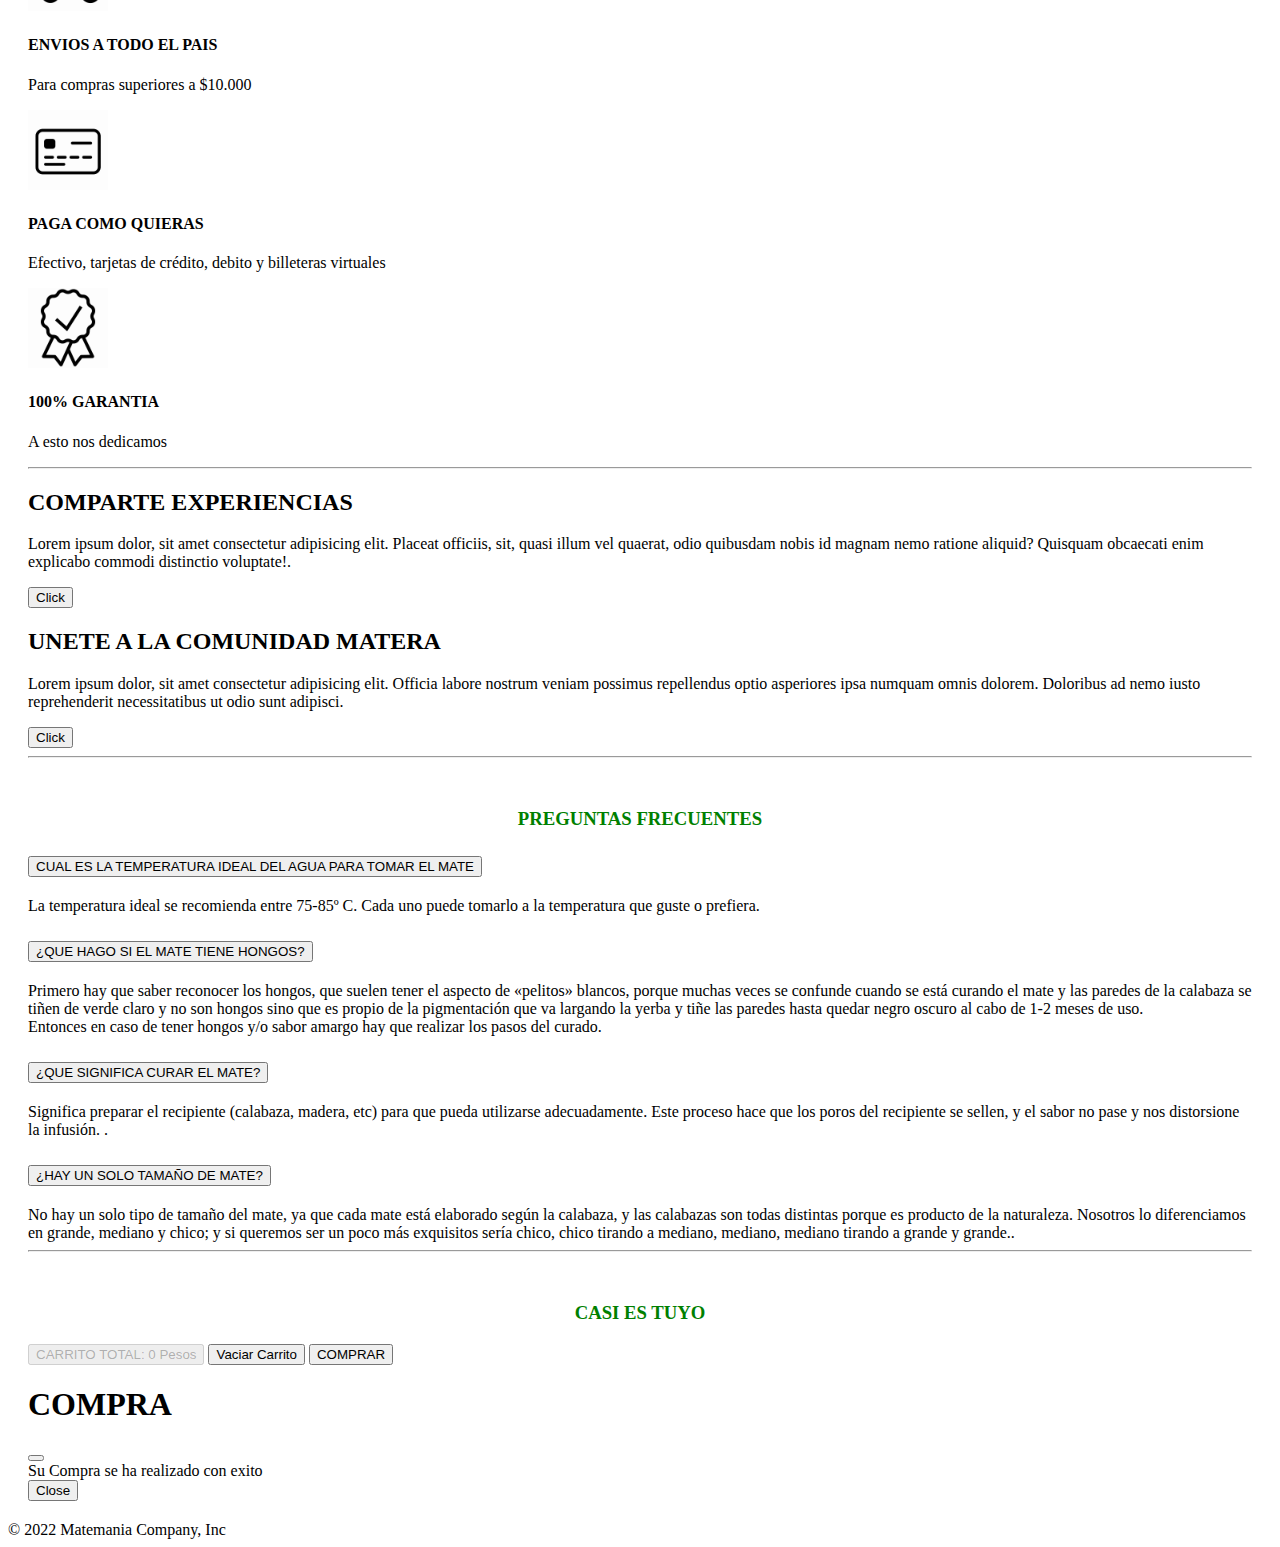
==== commit 1dd7a506: "finale" ====
--- a/index.html
+++ b/index.html
@@ -15,6 +15,7 @@
     <link rel="stylesheet" href="https://fonts.googleapis.com/css2?family=Material+Symbols+Outlined:opsz,wght,FILL,GRAD@20..48,100..700,0..1,-50..200" />
     <!-- Javascript-->
     <script src="https://cdn.jsdelivr.net/npm/bootstrap@5.2.2/dist/js/bootstrap.bundle.min.js"></script>
+    <script src="./java.js"></script>
    
     
   </head>
@@ -26,10 +27,12 @@
           <img src="./Fotos/minilogo.png" alt="Logo" width="30" class="d-inline-block align-text-top">
           
         </a>
+        
         <button class="navbar-toggler" type="button" data-bs-toggle="collapse" data-bs-target="#navbarSupportedContent" aria-controls="navbarSupportedContent" aria-expanded="false" aria-label="Toggle navigation">
           <span class="navbar-toggler-icon"></span>
         </button>
         <div class="collapse navbar-collapse" id="navbarSupportedContent">
+
           <ul class="navbar-nav me-auto mb-2 mb-lg-0">
             <li class="nav-item">
               <a class="nav-link active" aria-current="page" href="#">Home</a>
@@ -45,12 +48,9 @@
             </li>
             <li class="nav-item">
               <a class="nav-link" href="#FAQ">Tips </a>
-            </li>            
-            <li class="nav-item">
-              <a href="index2.html"><img src="./Fotos/carrito-de-compras.png" alt="Logo" width="30" class="d-inline-block align-text-top" ></a>
             </li>
           </ul>
-          
+          <span class="material-symbols-outlined d-none d-lg-block"> <img src="./Fotos/carrito-de-compras.png" alt="Logo" width="30"  class="d-inline-block align-text-top" href="#compra" ></span>
         </div>
       </div>
     </nav>
@@ -95,7 +95,7 @@
                     <h5 class="card-title">MATE CAMIONERO</h5>
                     <p class="card-text">+ Bombilla</p>
                     <p class="card-text">$6.000</p>
-                    <a href="#" class="btn btn-success">Agregar a Carrito</a>
+                    <a class="btn btn-success" onclick="sumaProductos(6000, Mate)" >Agregar a Carrito</a>
                 </div>
               </div>
             </div>
@@ -106,7 +106,7 @@
                     <h5 class="card-title">MATE TORPEDO</h5>
                     <p class="card-text">+ Bombilla</p>
                     <p class="card-text">$5.000</p>
-                    <a href="#" class="btn btn-success">Agregar a Carrito</a>
+                    <a class="btn btn-success" onclick="sumaProductos(5000, Mate)">Agregar a Carrito</a>
                 </div>
               </div>
             </div>
@@ -117,7 +117,7 @@
                       <h5 class="card-title">MATE PEZUÑA</h5>
                       <p class="card-text">+Bombilla</p>
                       <p class="card-text">$10.000</p>
-                      <a href="#" class="btn btn-success">Agregar a Carrito</a>
+                      <a  class="btn btn-success" onclick="sumaProductos(10000, Mate)">Agregar a Carrito</a>
                   </div>
                 </div>
             </div>
@@ -137,7 +137,7 @@
                   <h5 class="card-title">YERBERO FERRARI</h5>
 
                   <p class="card-text">$ 2.000</p>
-                  <a href="#" class="btn btn-success">Agregar a Carrito</a>
+                  <a class="btn btn-success" onclick="sumaProductos(2000, Yerbero)">Agregar a Carrito</a>
                 </div>
               </div>
             </div>
@@ -148,7 +148,7 @@
                     <h5 class="card-title">YERBERA HARLEY</h5>
       
                     <p class="card-text">$2.000</p>
-                    <a href="#" class="btn btn-success">Agregar a Carrito</a>
+                    <a class="btn btn-success"  onclick="sumaProductos(2000, Yerbero)">Agregar a Carrito</a>
                 </div>
               </div>
             </div>
@@ -158,7 +158,7 @@
                 <div class="card-body">
                     <h5 class="card-title">YERBERO SHELL</h5>
                     <p class="card-text">$2.000</p>
-                    <a href="#" class="btn btn-success">Agregar a Carrito</a>
+                    <a class="btn btn-success"  onclick="sumaProductos(2000, Yerbero)">Agregar a Carrito</a>
                 </div>
               </div>
             </div>
@@ -168,7 +168,7 @@
                   <div class="card-body">
                       <h5 class="card-title">YERBERO HERBIE</h5>
                       <p class="card-text">$2.000</p>
-                      <a href="#" class="btn btn-success">Agregar a Carrito</a>
+                      <a class="btn btn-success"  onclick="sumaProductos(2000, Yerbero)">Agregar a Carrito</a>
                   </div>
                 </div>
             </div>
@@ -186,7 +186,7 @@
                   <h5 class="card-title">MATERA DOBLE CIERRE</h5>
                   <p class="card-text"></p>
                   <p class="card-text">$ 4.000</p>
-                  <a href="#" class="btn btn-success">Agregar a Carrito</a>
+                  <a class="btn btn-success"  onclick="sumaProductos(4000, Matera)">Agregar a Carrito</a>
                 </div>
               </div>
             </div>
@@ -197,7 +197,7 @@
                     <h5 class="card-title">MATERA CUERO CLARO</h5>
                     <p class="card-text"></p>
                     <p class="card-text">$6.000</p>
-                    <a href="#" class="btn btn-success">Agregar a Carrito</a>
+                    <a class="btn btn-success"  onclick="sumaProductos(6000, Matera)">Agregar a Carrito</a>
                 </div>
               </div>
             </div>
@@ -208,7 +208,7 @@
                     <h5 class="card-title">MATERA CANASTA</h5>
                     <p class="card-text"></p>
                     <p class="card-text">$5.000</p>
-                    <a href="#" class="btn btn-success">Agregar a Carrito</a>
+                    <a class="btn btn-success"  onclick="sumaProductos(5000, Matera)">Agregar a Carrito</a>
                 </div>
               </div>
             </div>
@@ -219,7 +219,7 @@
                       <h5 class="card-title">MATERA STANLEY</h5>
                       
                       <p class="card-text">$10.000</p>
-                      <a href="#" class="btn btn-success" >Agregar a Carrito</a>
+                      <a class="btn btn-success"  onclick="sumaProductos(10000, Matera)" >Agregar a Carrito</a>
                   </div>
                 </div>
             </div>
@@ -319,14 +319,43 @@
             </div>
           </div>
         </div>
-        
-         
-        
-    
-
-        
-      
+
+        <!--------------------------------------------CARRITO---------------------------------------------------->
+        <hr>
+        <div class="">
+          <h3 id="compra"> CASI ES TUYO</h3>
+          <div class="d-grid gap-2 col-6 mx-auto " >
+              <button type="button" disabled class="Boton">
+                <div id="elTotal">  CARRITO   TOTAL: 0 Pesos</div>
+              </button>
+
+              <button type="button"  class="btn btn-danger" onclick="Limpiar()"> Vaciar Carrito </button>
+              <button type="submit" class="btn btn-success" data-bs-toggle="modal" data-bs-target="#exampleModal" onclick="Limpiar()">COMPRAR</button>
+            
+          </div>
+        </div>
+        <!-- Modal -->
+        <div class="modal fade" id="exampleModal" tabindex="-1" aria-labelledby="exampleModalLabel" aria-hidden="true">
+          <div class="modal-dialog">
+            <div class="modal-content">
+              <div class="modal-header">
+                <h1 class="modal-title fs-5" id="exampleModalLabel">COMPRA</h1>
+                <button type="button" class="btn-close" data-bs-dismiss="modal" aria-label="Close"></button>
+              </div>
+              <div class="modal-body">
+                Su Compra se ha realizado con exito 
+              </div>
+              <div class="modal-footer">
+                <button type="button" class="btn btn-secondary" data-bs-dismiss="modal">Close</button>
+              </div>
+            </div>
+          </div>
+        </div>
+        
+  
     </main>
+
+ 
     <footer>
       <a href="https://www.whatsapp.com/?lang=es"target="_blank">
         <img src="./Fotos/whatsapp.png" id="whatsapp"alt=""></a>
@@ -339,4 +368,5 @@
           </footer>
         </div>
     </footer>
+</body>
 </html>--- a/styles.css
+++ b/styles.css
@@ -69,3 +69,4 @@
   }
 }
 
+
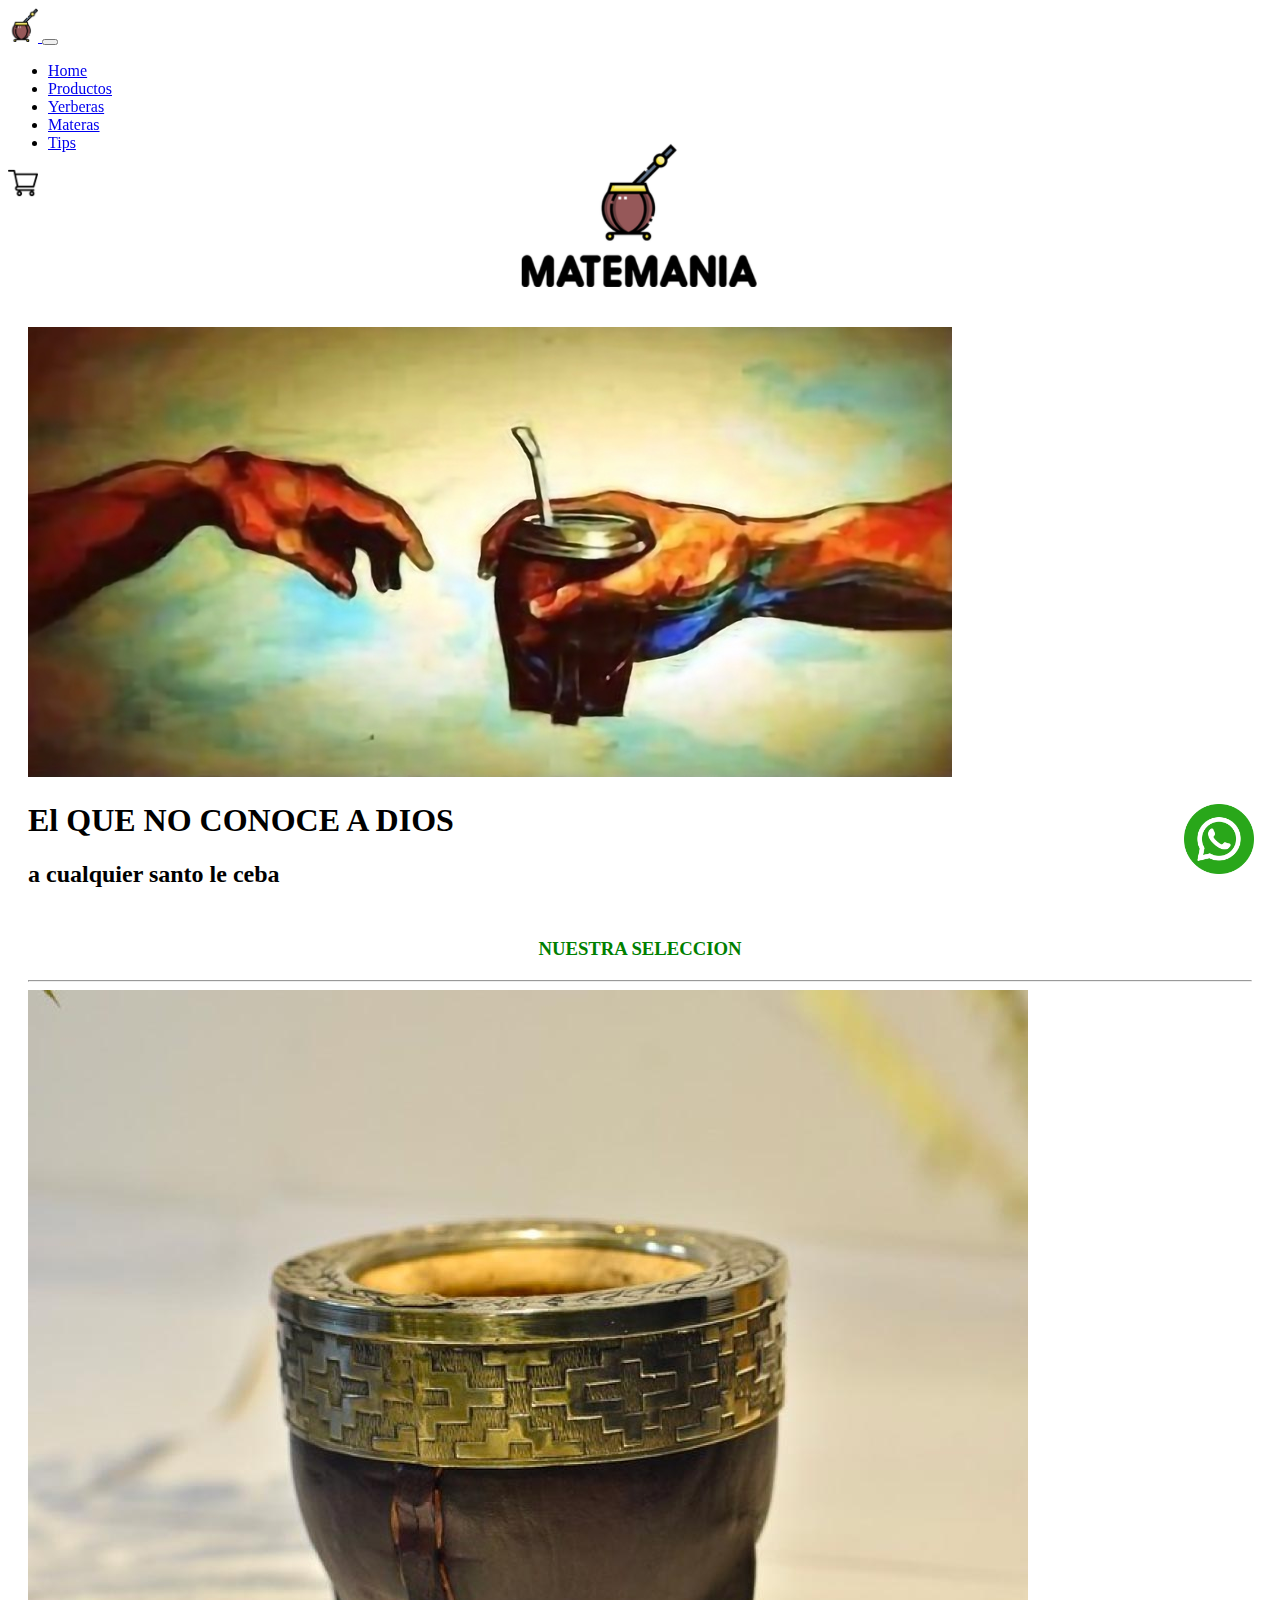
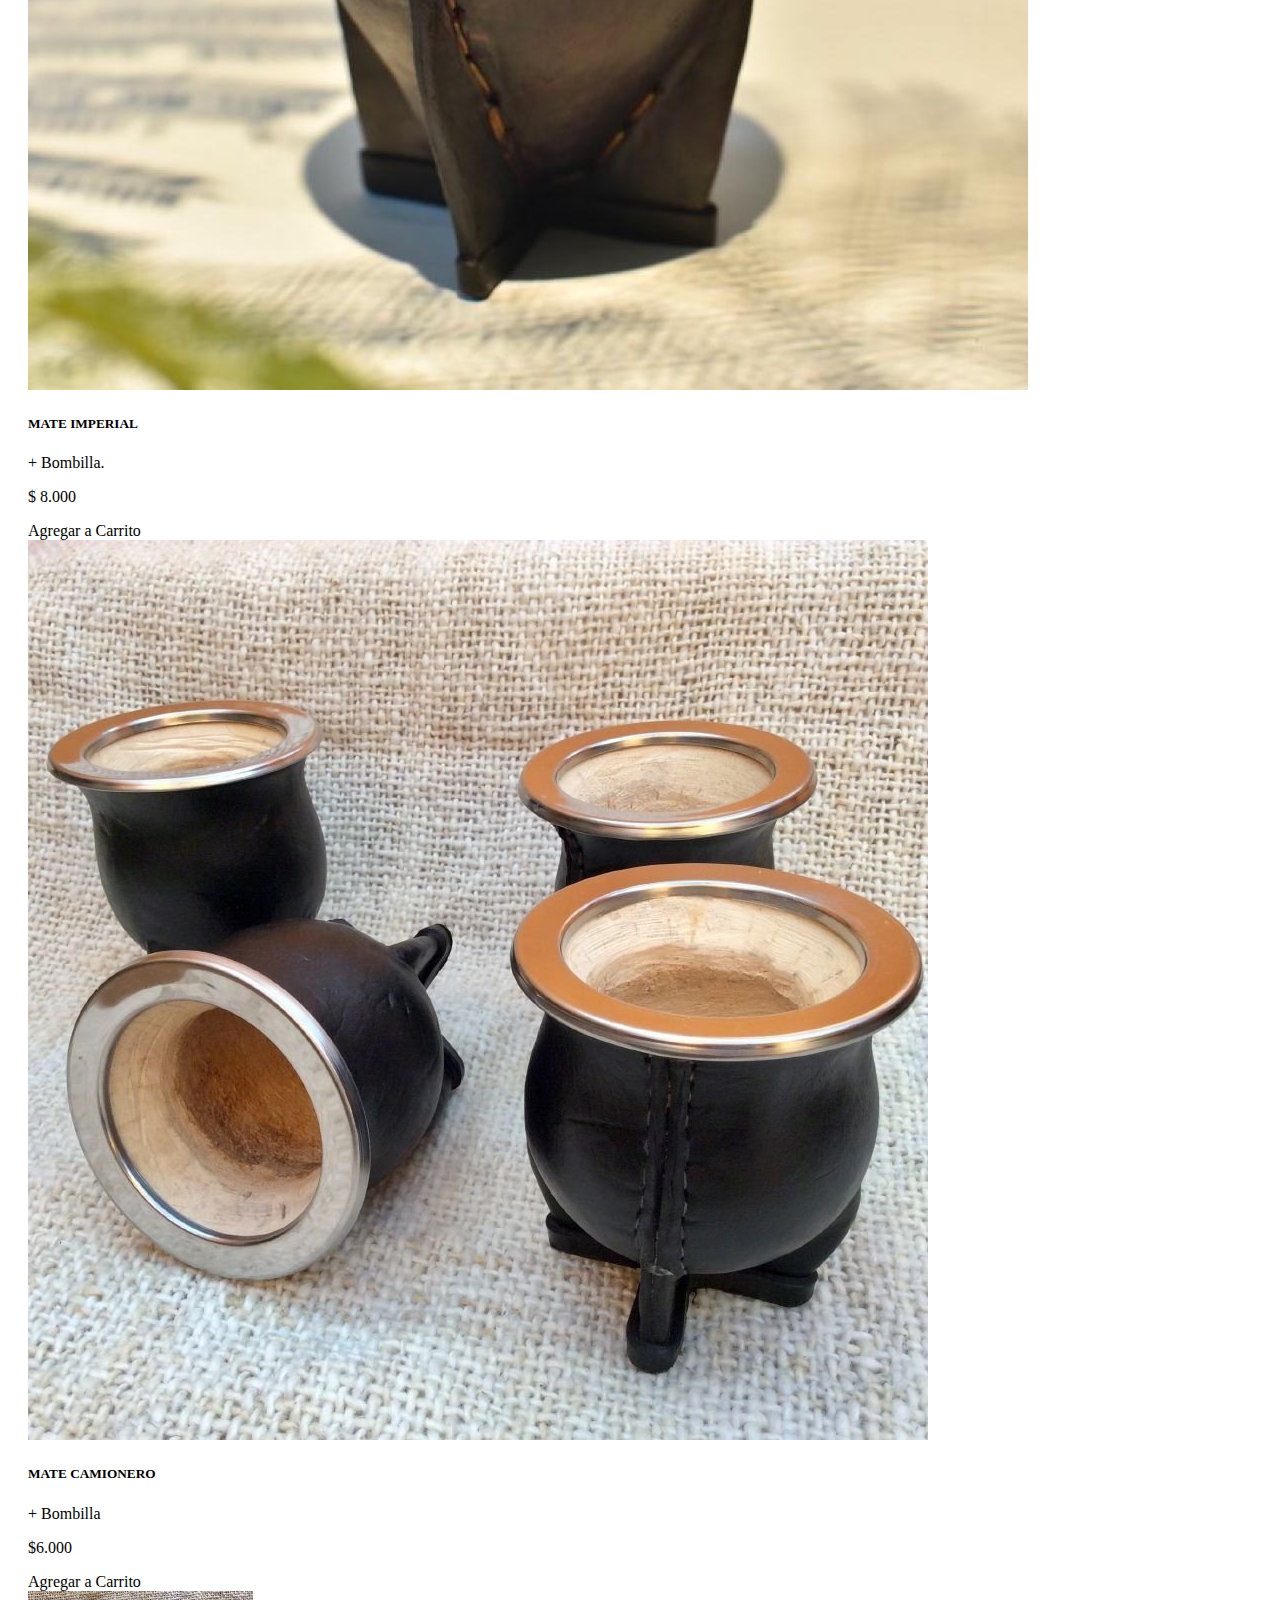
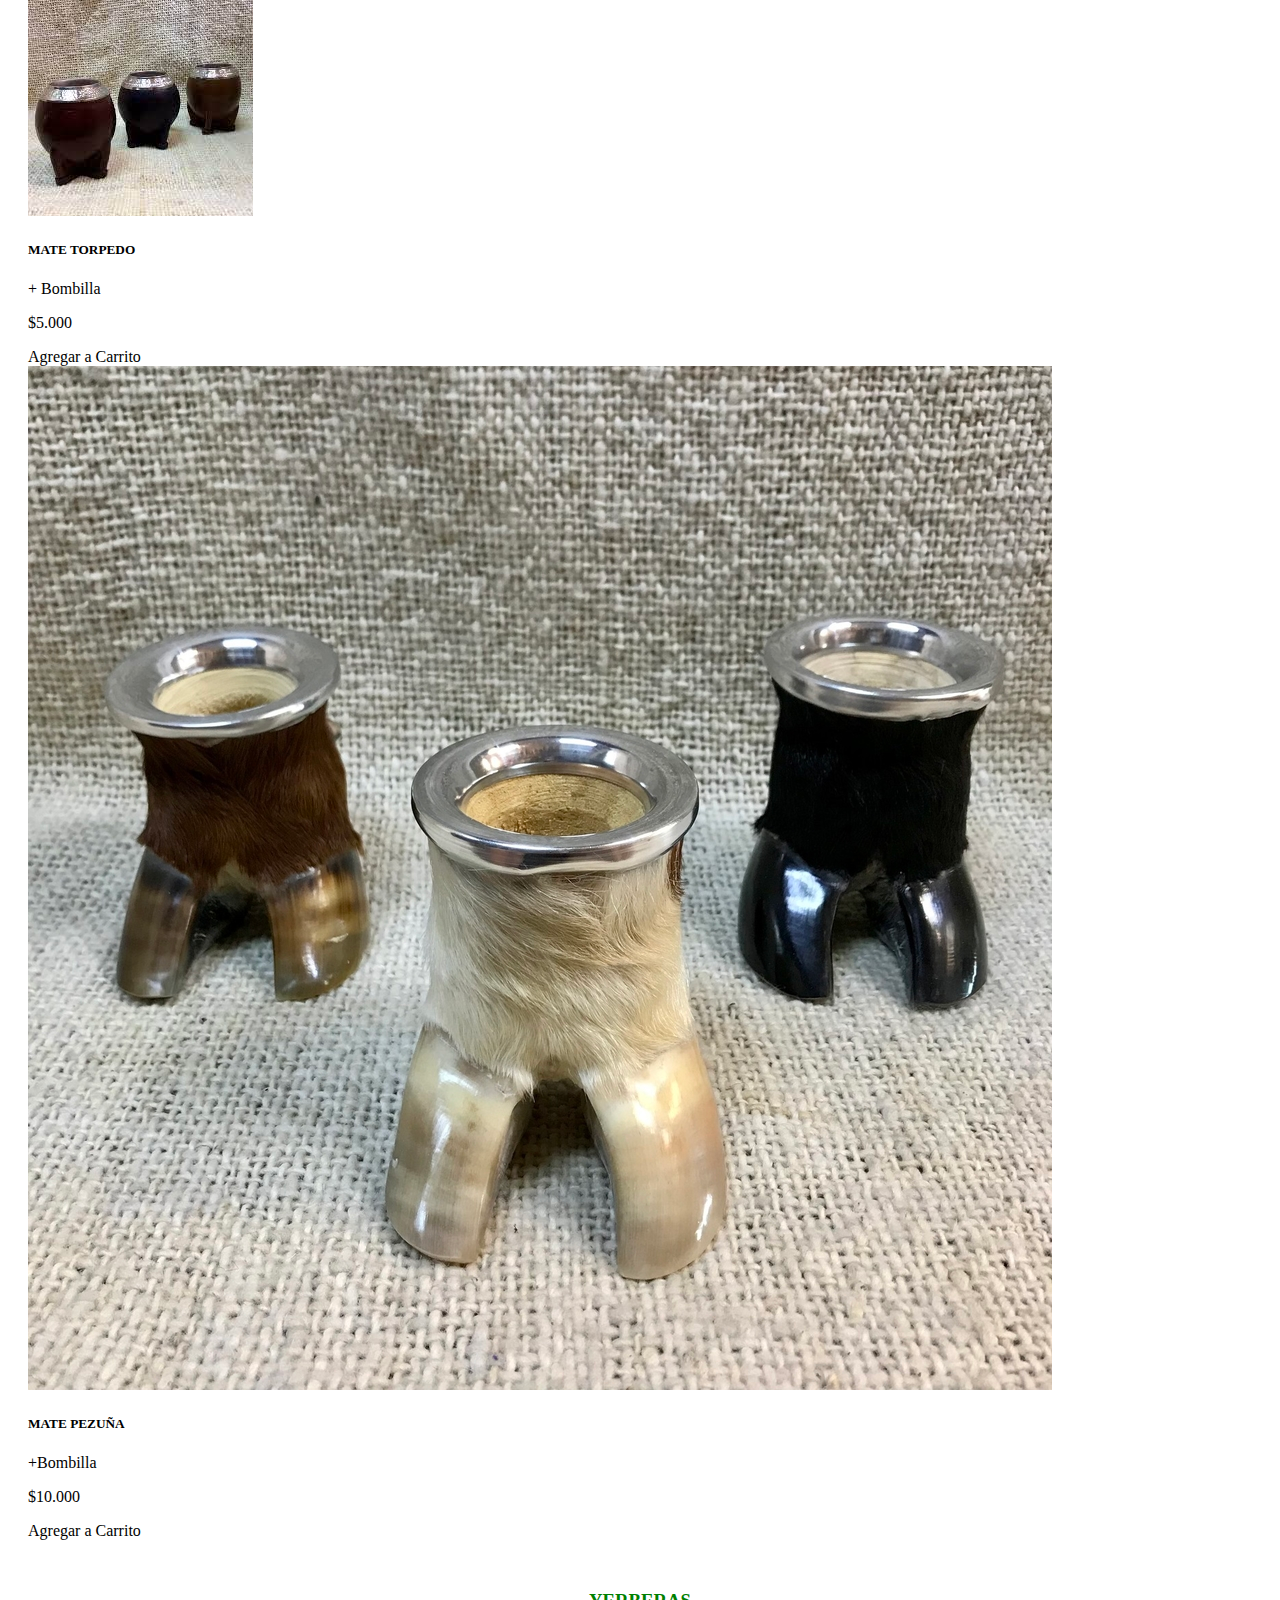
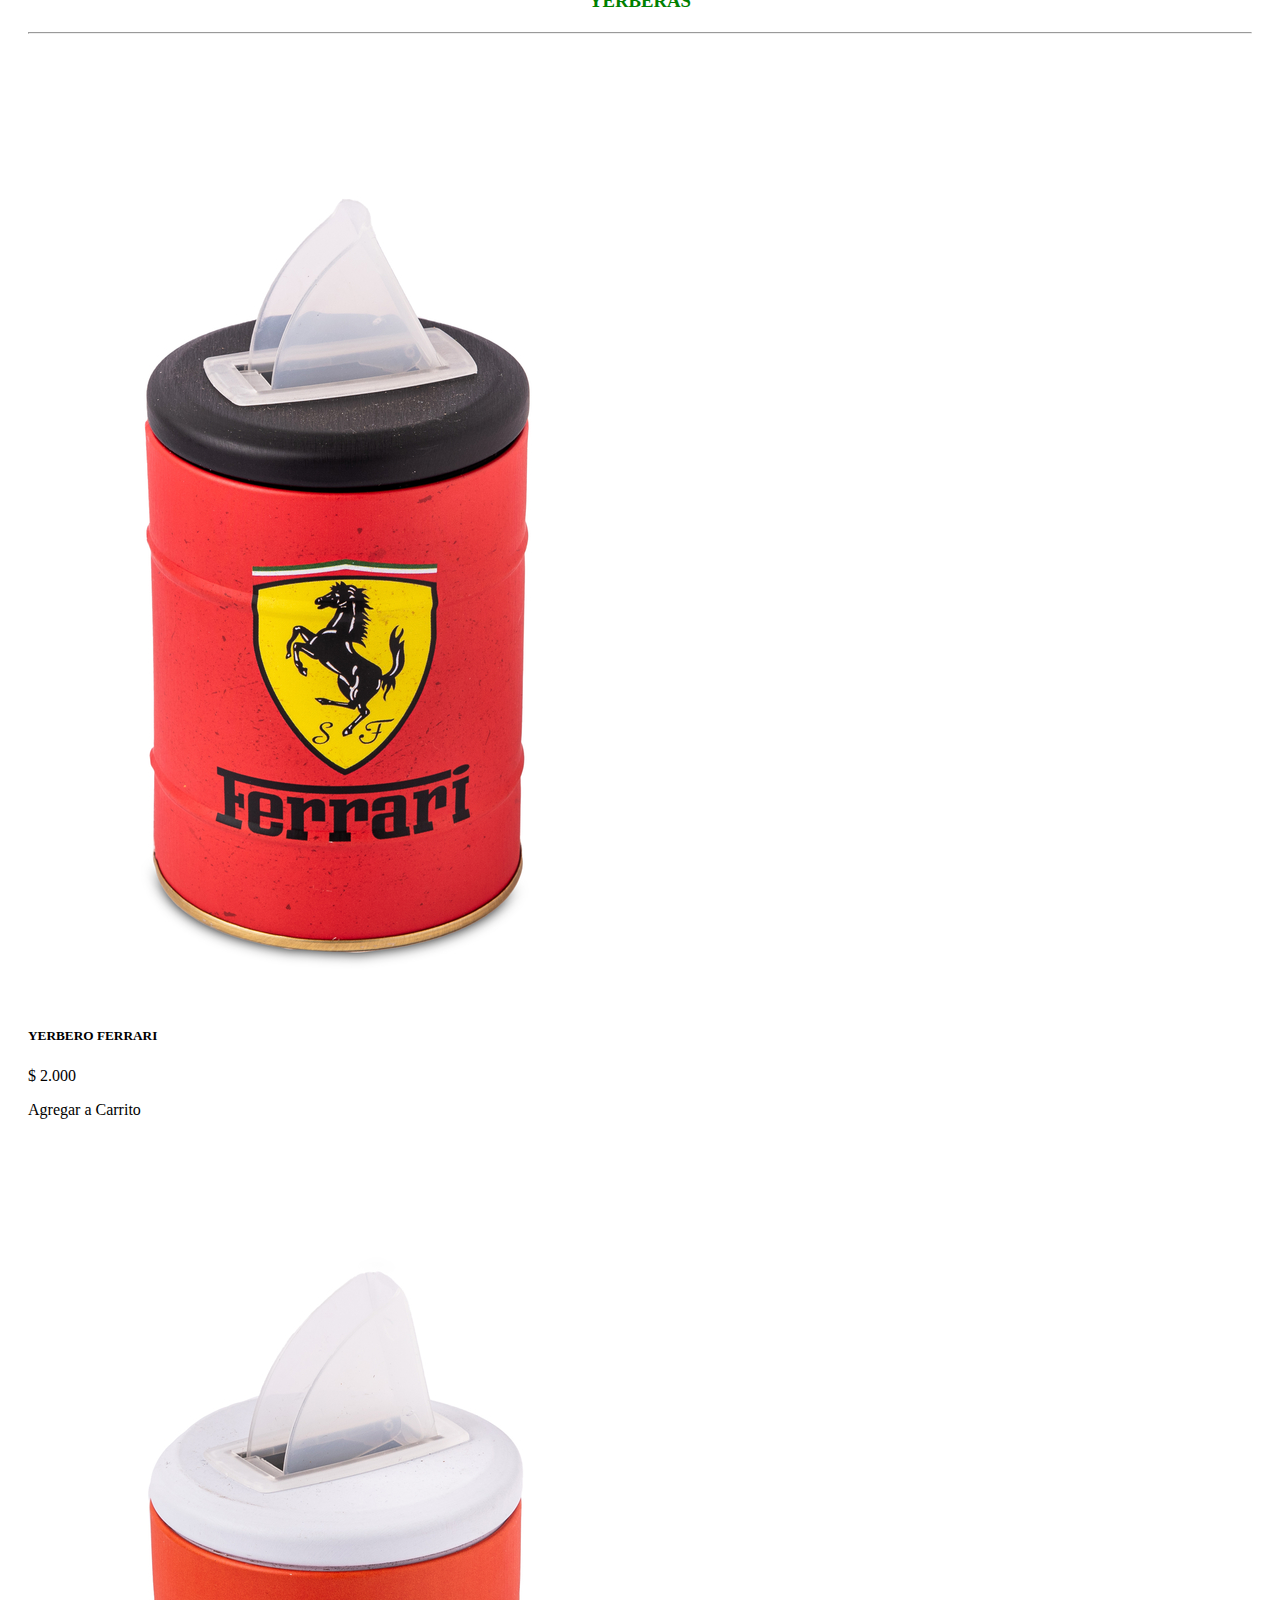
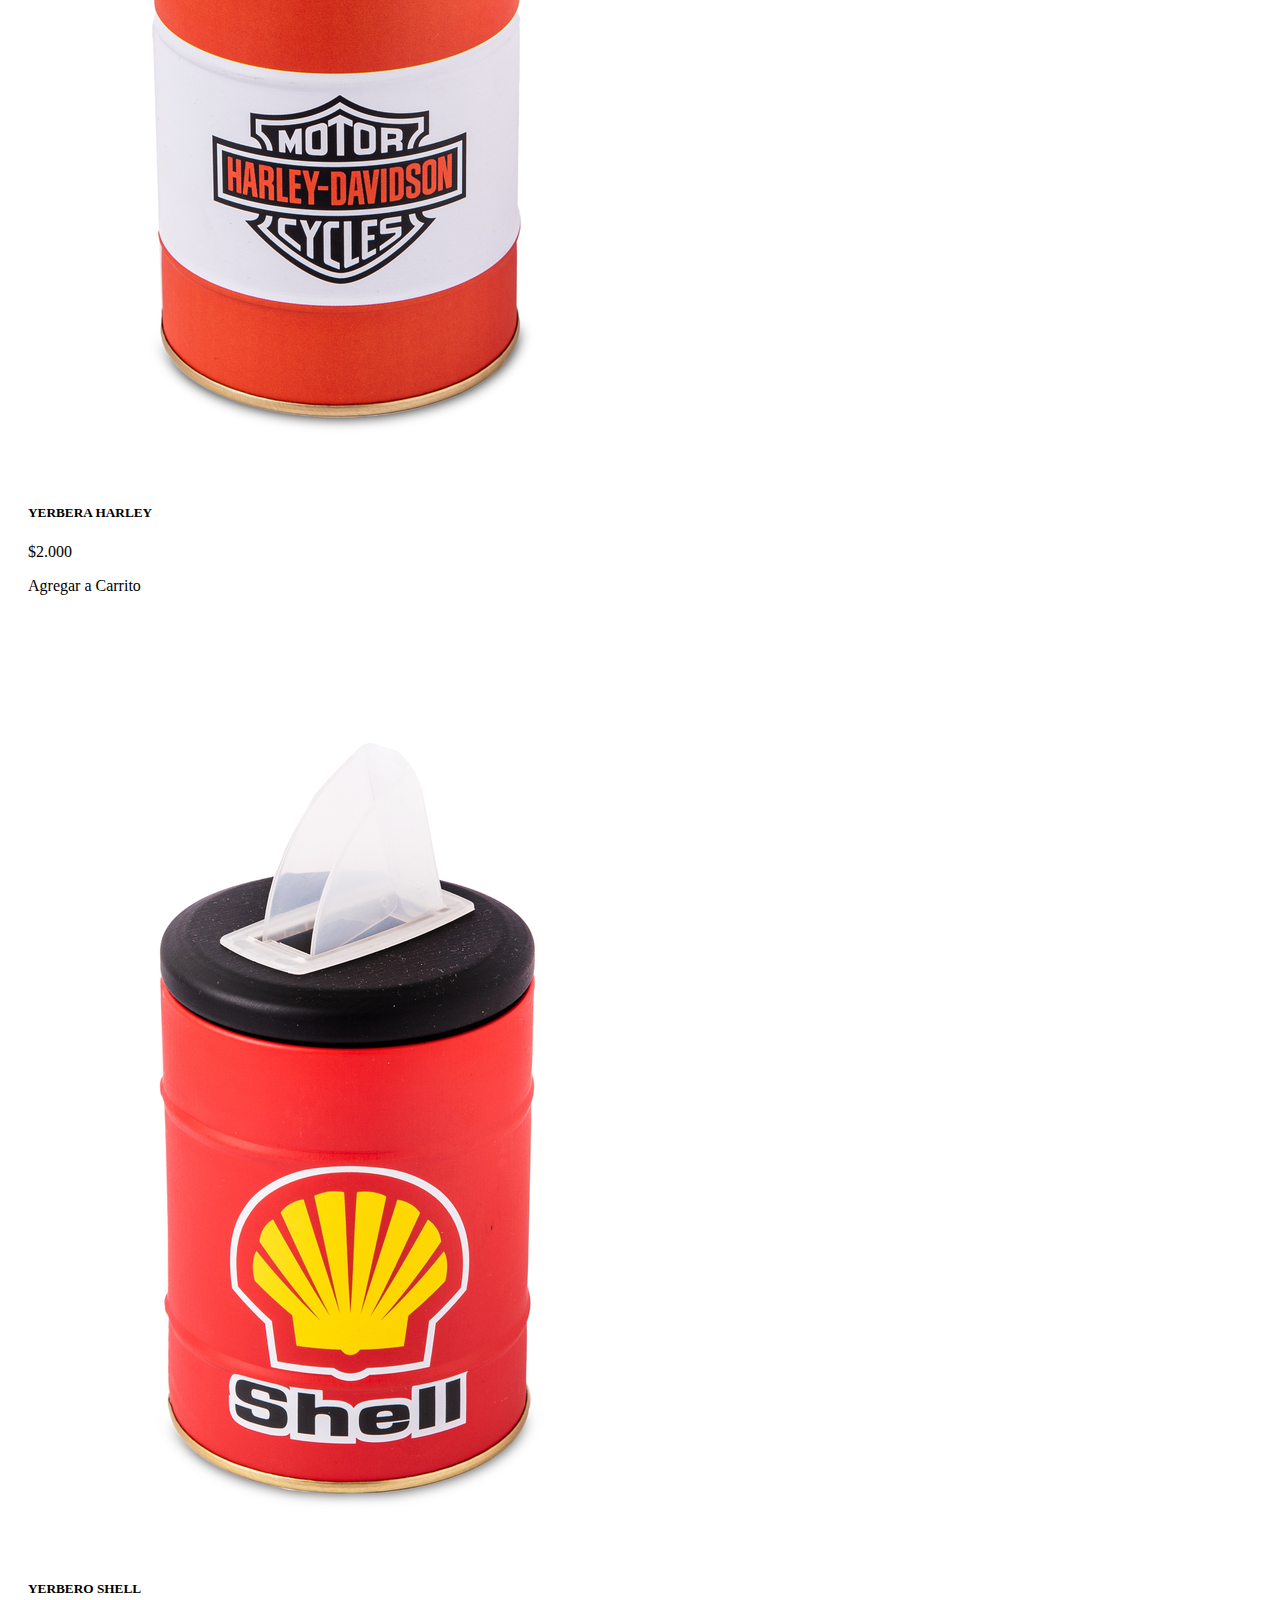
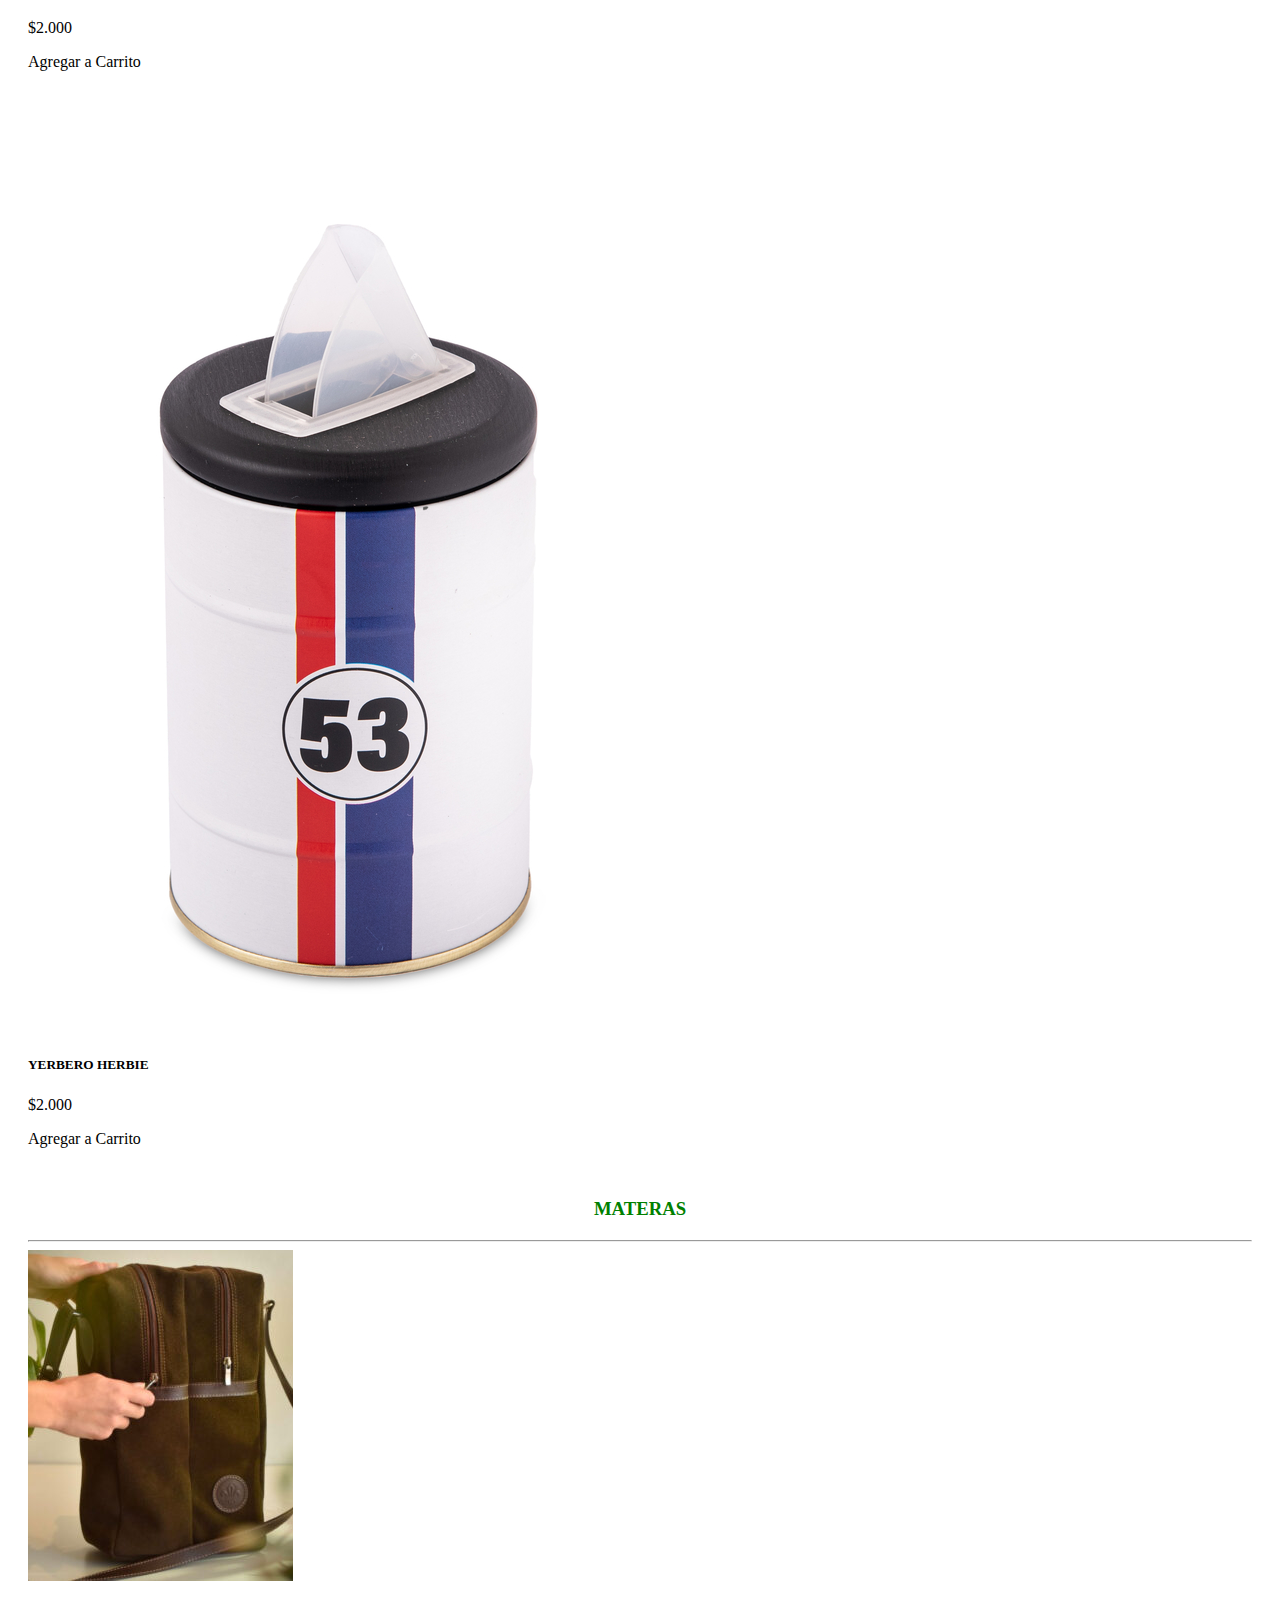
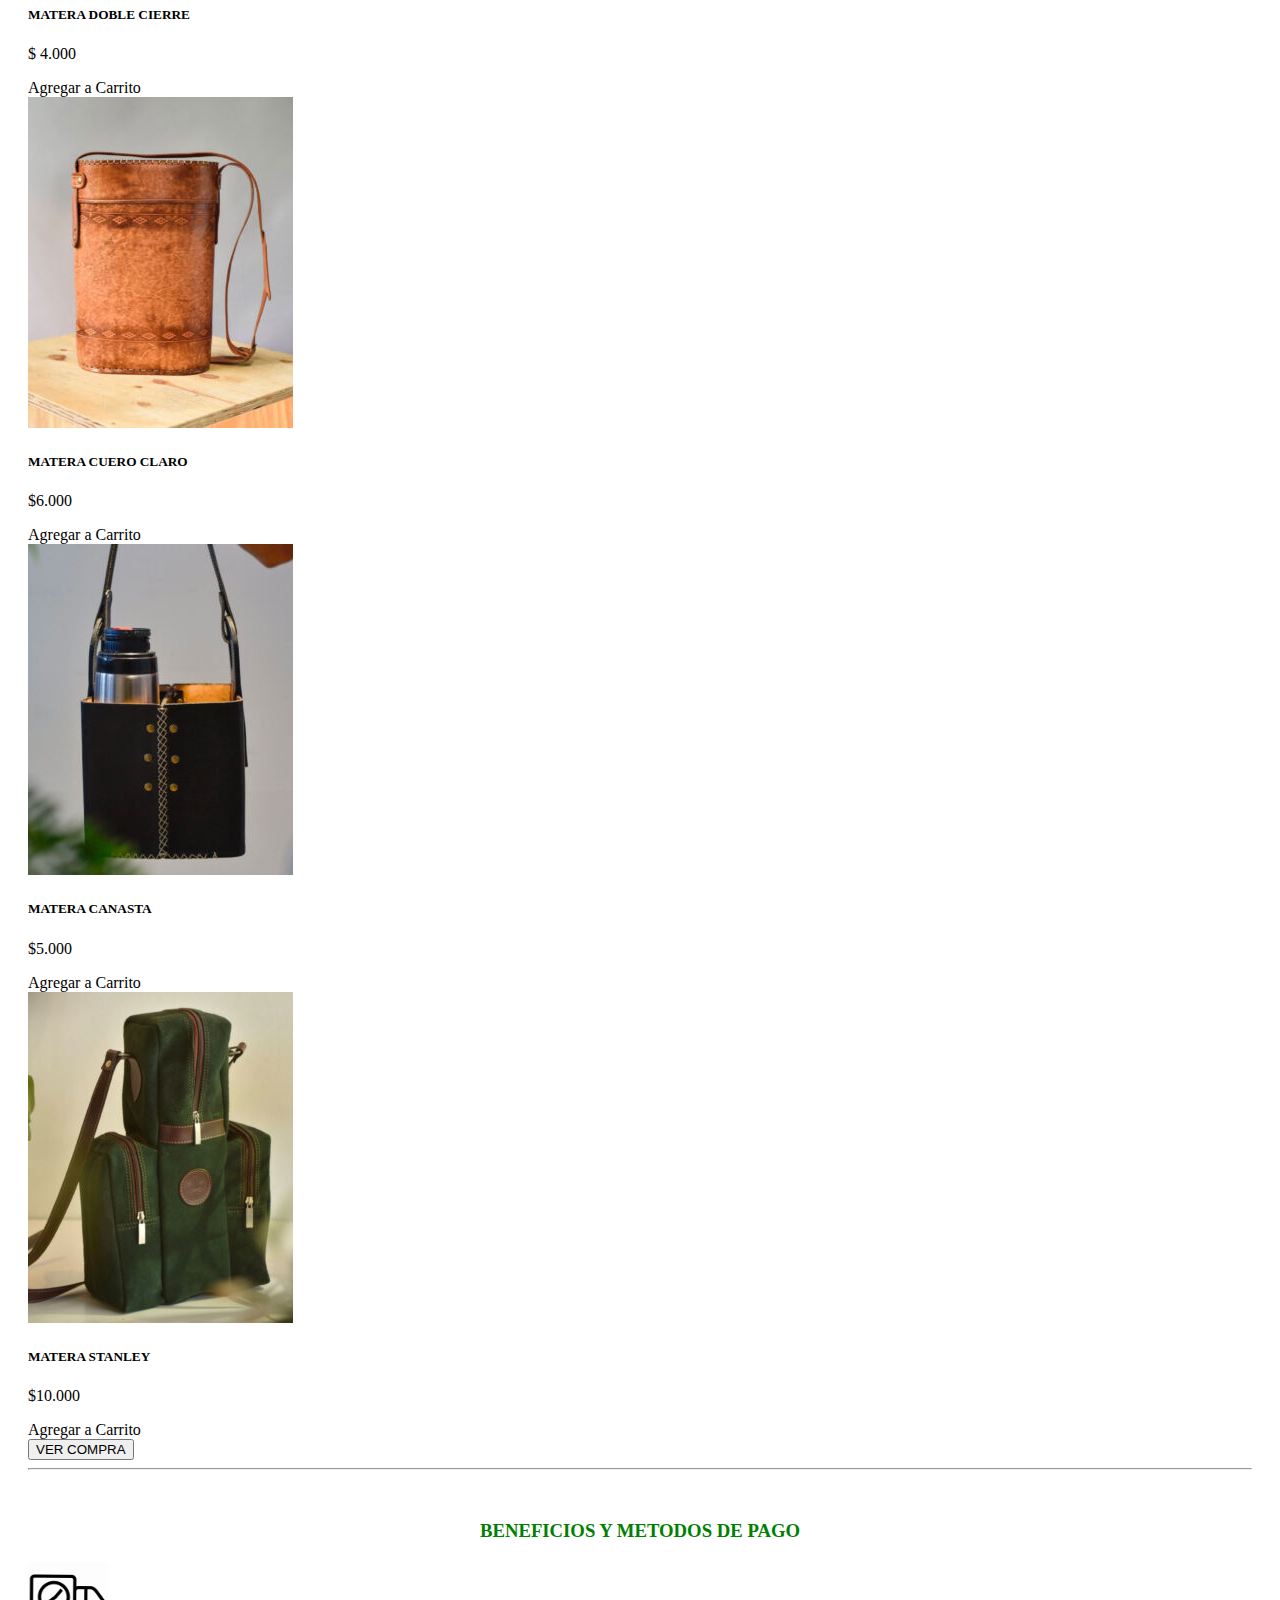
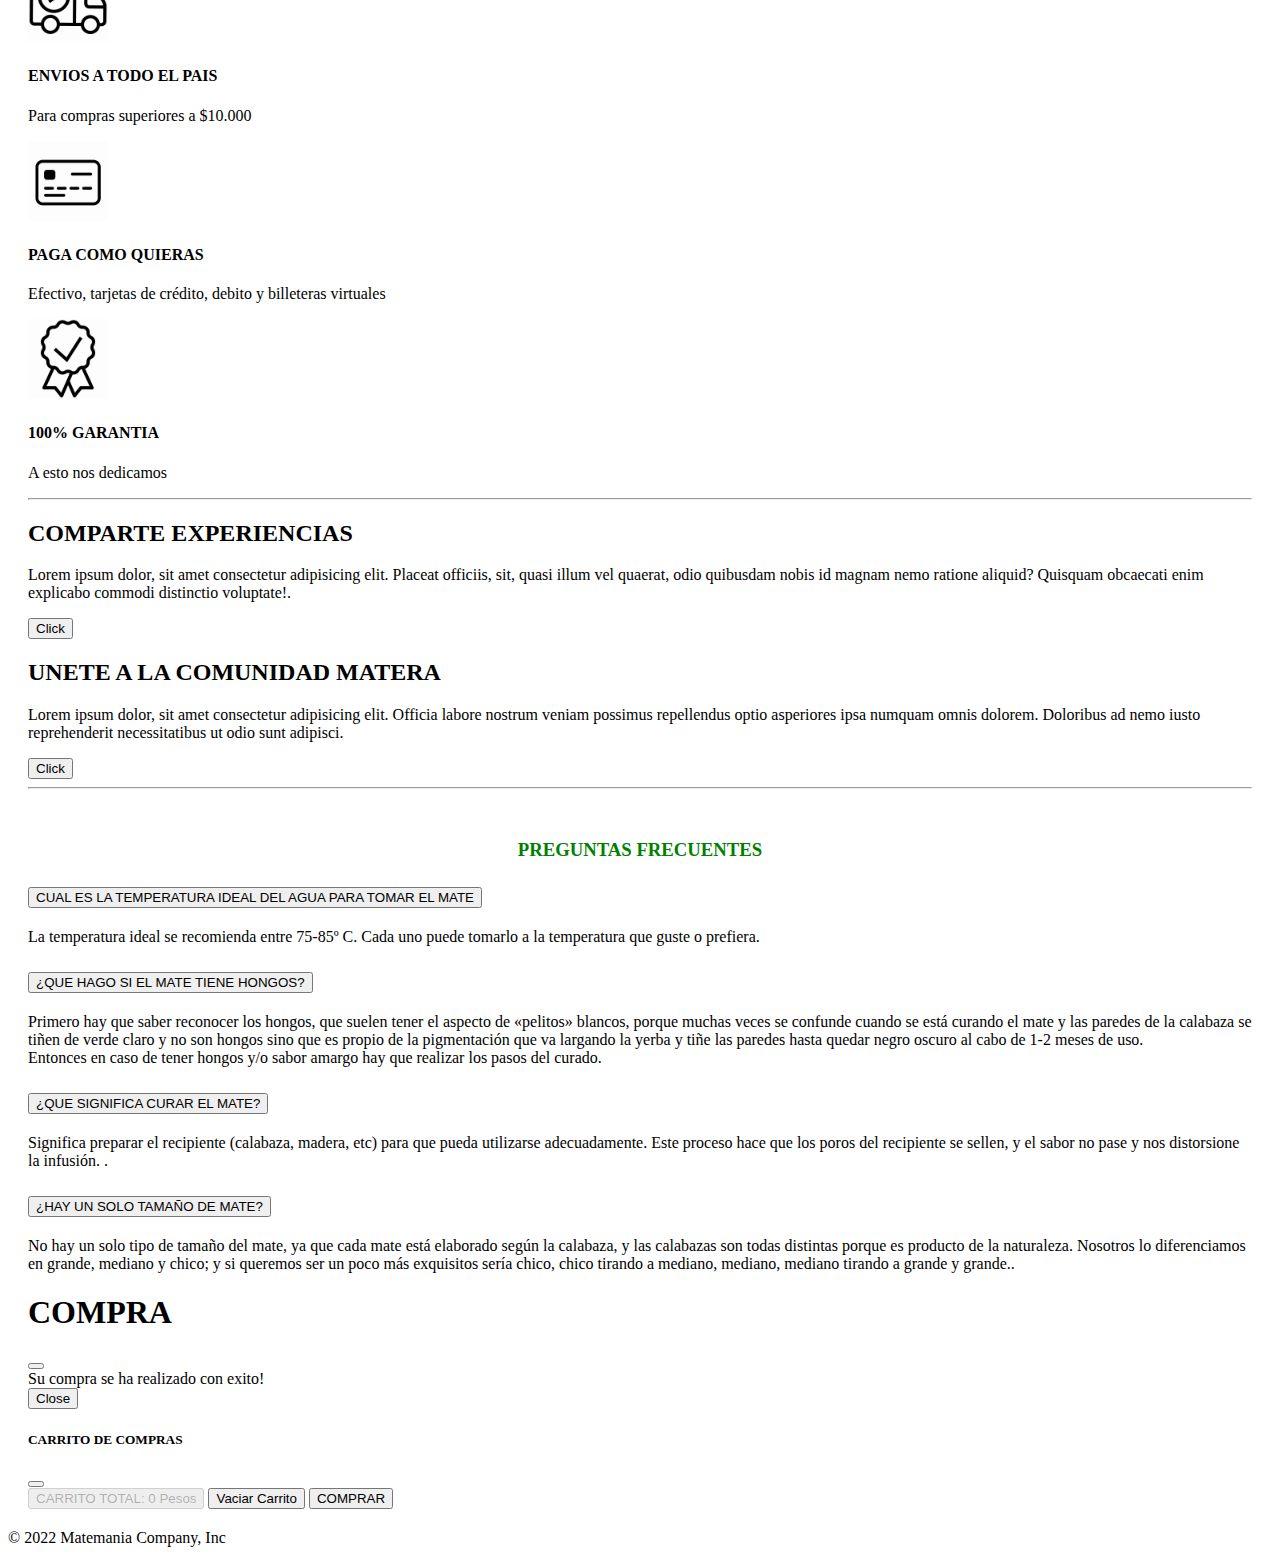
==== commit 3862fcad: "final 2.0" ====
--- a/index.html
+++ b/index.html
@@ -50,7 +50,7 @@
               <a class="nav-link" href="#FAQ">Tips </a>
             </li>
           </ul>
-          <span class="material-symbols-outlined d-none d-lg-block"> <img src="./Fotos/carrito-de-compras.png" alt="Logo" width="30"  class="d-inline-block align-text-top" href="#compra" ></span>
+          <a type="button" data-bs-toggle="offcanvas" data-bs-target="#offcanvasRight" aria-controls="offcanvasRight"><span class="material-symbols-outlined d-none d-lg-block" >  <img src="./Fotos/carrito-de-compras.png" alt="Logo" width="30"  class="d-inline-block align-text-top"> </span></a>
         </div>
       </div>
     </nav>
@@ -71,7 +71,7 @@
           </div>
         </div>
     
-        <!--Fila de mates-->
+        <!------------------------------------Fila de mates--------------------------------------------->
         
         <h3 id="Mate">NUESTRA SELECCION</h3>
         <hr class="featurette-divider">
@@ -124,7 +124,7 @@
           
         </div>
 
-        <!--Yerberas-->
+        <!-----------------------------------------------Yerberas------------------------------------------->
   
         <h3 id="Yerba">YERBERAS</h3>
         <hr class="featurette-divider">
@@ -174,7 +174,7 @@
             </div>
           </div>
 
-        <!--BOLSO-->
+        <!----------------------------------------------------------BOLSO-------------------------------------------->
         <h3 id="Matera">MATERAS</h3>
         <hr class="featurette-divider">
 
@@ -219,16 +219,20 @@
                       <h5 class="card-title">MATERA STANLEY</h5>
                       
                       <p class="card-text">$10.000</p>
-                      <a class="btn btn-success"  onclick="sumaProductos(10000, Matera)" >Agregar a Carrito</a>
+                      <a class="btn btn-success"  onclick="sumaProductos(10000, Matera)"  data-bs-toggle="offcanvas" data-bs-target="#offcanvasRight" aria-controls="offcanvasRight">Agregar a Carrito</a>
                   </div>
                 </div>
             </div>
+            <div class="d-grid gap-2 col-6 mx-auto">
+              <button class="btn btn-outline-success"  type="button" data-bs-toggle="offcanvas" data-bs-target="#offcanvasRight" aria-controls="offcanvasRight">VER COMPRA</button>
+            </div>
         </div>
         
         
         
 
         <!---------------------------------------------- Figuras---------------------------------------->
+        <hr>
         <h3>BENEFICIOS Y METODOS DE PAGO</h3>
             
         <div class="row text-center">
@@ -321,19 +325,7 @@
         </div>
 
         <!--------------------------------------------CARRITO---------------------------------------------------->
-        <hr>
-        <div class="">
-          <h3 id="compra"> CASI ES TUYO</h3>
-          <div class="d-grid gap-2 col-6 mx-auto " >
-              <button type="button" disabled class="Boton">
-                <div id="elTotal">  CARRITO   TOTAL: 0 Pesos</div>
-              </button>
-
-              <button type="button"  class="btn btn-danger" onclick="Limpiar()"> Vaciar Carrito </button>
-              <button type="submit" class="btn btn-success" data-bs-toggle="modal" data-bs-target="#exampleModal" onclick="Limpiar()">COMPRAR</button>
-            
-          </div>
-        </div>
+       
         <!-- Modal -->
         <div class="modal fade" id="exampleModal" tabindex="-1" aria-labelledby="exampleModalLabel" aria-hidden="true">
           <div class="modal-dialog">
@@ -343,7 +335,7 @@
                 <button type="button" class="btn-close" data-bs-dismiss="modal" aria-label="Close"></button>
               </div>
               <div class="modal-body">
-                Su Compra se ha realizado con exito 
+                Su compra se ha realizado con exito! 
               </div>
               <div class="modal-footer">
                 <button type="button" class="btn btn-secondary" data-bs-dismiss="modal">Close</button>
@@ -351,7 +343,34 @@
             </div>
           </div>
         </div>
-        
+
+    
+        <!-- CARRITO OCULTO ------------------------------------------------------------------->
+        
+        <div id="compra">
+          <div class="offcanvas offcanvas-end" tabindex="-1" id="offcanvasRight" aria-labelledby="offcanvasRightLabel">
+            <div class="offcanvas-header">
+                <h5 class="offcanvas-title" id="offcanvasRightLabel"> CARRITO DE COMPRAS</h5>
+                <button type="button" class="btn-close" data-bs-dismiss="offcanvas" aria-label="Close"></button>
+            </div>
+            <div class="offcanvas-body">
+                <!-- La lista de los libros que se van a comprar -->
+                <div class="list-group w-auto">
+                    <a  class="list-group-item list-group-item-action d-flex gap-3 py-3" aria-current="true">
+                        <div class="d-flex gap-2 w-100 justify-content-between">
+                          <div class="d-grid gap-2 col-6 mx-auto " >
+                            <button type="button" disabled class="Boton">
+                              <div id="elTotal">  CARRITO   TOTAL: 0 Pesos</div>
+                            </button>
+                            <button type="button"  class="btn btn-danger" onclick="Limpiar()"> Vaciar Carrito </button>
+                            <button type="submit" class="btn btn-success" data-bs-toggle="modal" data-bs-target="#exampleModal" onclick="Limpiar()">COMPRAR</button>
+                          
+                          </div>
+                        </div>
+                    </a>    
+                  </div>
+              </div>
+          </div>
   
     </main>
 
